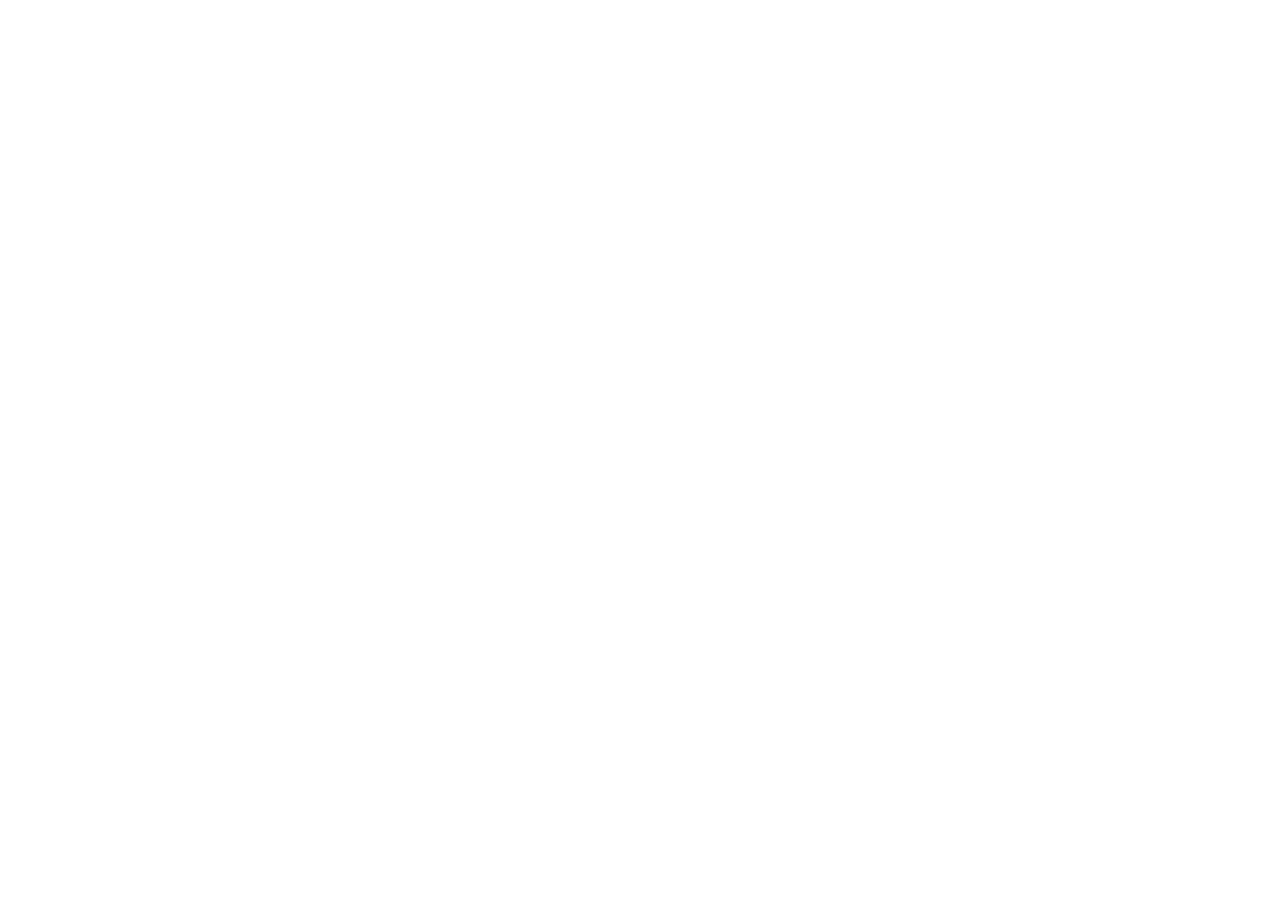
==== www/index.html @ bf426f97 "Initial Commit" ====
<!DOCTYPE html>
<html>
    <head>
        <meta charset="utf-8">
        <meta name="viewport" content="initial-scale=1, maximum-scale=1, user-scalable=no, width=device-width">
        <title>Blank App</title>
    </head>
    <body>
        <script type="text/javascript" src="cordova.js"></script>
    </body>
</html>
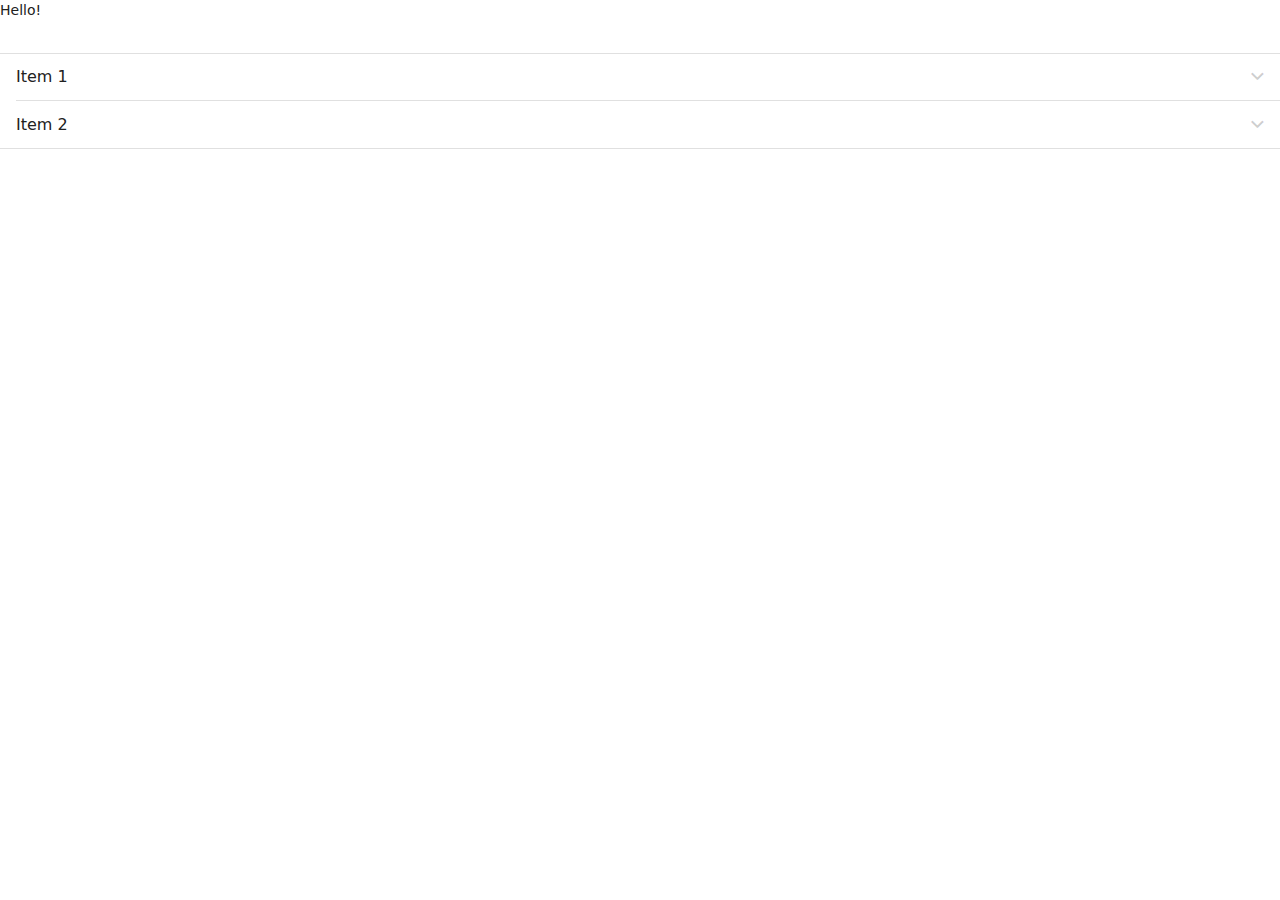
==== commit 1001e8e0: "Added framework 7" ====
--- a/www/index.html
+++ b/www/index.html
@@ -4,8 +4,47 @@
         <meta charset="utf-8">
         <meta name="viewport" content="initial-scale=1, maximum-scale=1, user-scalable=no, width=device-width">
         <title>Blank App</title>
+        <link rel="stylesheet" href="css/framework7.bundle.min.css">
     </head>
     <body>
+        
+        <!--App root-->
+        <div id=app>
+            
+            <!--View contains consistent navigation and look it's a template for multiple views fo rth euser-->
+            <div class="view view-main">
+                <div class="page" date-name="home">
+                    <div class="page-content">
+                        Hello!
+                        <div class="list accordion-list">
+    <ul>
+        <li class="accordion-item">
+            <a href="" class="item-link item-content">
+                <div class="item-inner">
+                    <div class="item-title">Item 1</div>
+                </div>
+            </a>
+            <div class="accordion-item-content">Item 1 content ...</div>
+        </li>
+        <li class="accordion-item">
+            <a href="" class="item-link item-content">
+                <div class="item-inner">
+                    <div class="item-title">Item 2</div>
+                </div>
+            </a>
+            <div class="accordion-item-content">Item 2 content ...</div>
+        </li>
+    </ul>
+</div>
+                    </div>
+                </div>
+            
+            </div>
+            
+        </div>
+        
         <script type="text/javascript" src="cordova.js"></script>
+        <script src="js/framework7.bundle.min.js"></script>
+        <script src="js/my-app.js"></script>
     </body>
 </html>
--- a/www/css/framework7.bundle.min.css
+++ b/www/css/framework7.bundle.min.css
@@ -0,0 +1,13 @@
+/**
+ * Framework7 5.4.0-beta.3
+ * Full featured mobile HTML framework for building iOS & Android apps
+ * https://framework7.io/
+ *
+ * Copyright 2014-2020 Vladimir Kharlampidi
+ *
+ * Released under the MIT License
+ *
+ * Released on: January 25, 2020
+ */
+
+:root{--f7-theme-color:#007aff;--f7-theme-color-rgb:0,122,255;--f7-theme-color-shade:#0066d6;--f7-theme-color-tint:#298fff;--f7-safe-area-left:0px;--f7-safe-area-right:0px;--f7-safe-area-top:0px;--f7-safe-area-bottom:0px;--f7-safe-area-outer-left:0px;--f7-safe-area-outer-right:0px;--f7-device-pixel-ratio:1}@supports (left:env(safe-area-inset-left)){:root{--f7-safe-area-top:env(safe-area-inset-top);--f7-safe-area-bottom:env(safe-area-inset-bottom)}:root .ios-edges,:root .ios-left-edge,:root .panel-left,:root .popup,:root .safe-area-left,:root .safe-areas,:root .sheet-modal{--f7-safe-area-left:env(safe-area-inset-left);--f7-safe-area-outer-left:env(safe-area-inset-left)}:root .ios-edges,:root .ios-right-edge,:root .panel-right,:root .popup,:root .safe-area-right,:root .safe-areas,:root .sheet-modal{--f7-safe-area-right:env(safe-area-inset-right);--f7-safe-area-outer-right:env(safe-area-inset-right)}:root .no-ios-edges,:root .no-ios-left-edge,:root .no-safe-area-left,:root .no-safe-areas{--f7-safe-area-left:0px;--f7-safe-area-outer-left:0px}:root .no-ios-edges,:root .no-ios-right-edge,:root .no-safe-area-right,:root .no-safe-areas{--f7-safe-area-right:0px;--f7-safe-area-outer-right:0px}}@media (-webkit-min-device-pixel-ratio:2),(min-resolution:2dppx){:root{--f7-device-pixel-ratio:2}}@media (-webkit-min-device-pixel-ratio:3),(min-resolution:3dppx){:root{--f7-device-pixel-ratio:3}}:root{--f7-font-size:14px;--f7-bars-bg-image:none;--f7-bars-translucent-opacity:0.8;--f7-bars-translucent-blur:20px;--f7-bars-shadow-bottom-image:linear-gradient(to bottom, rgba(0, 0, 0, 0.25) 0%, rgba(0, 0, 0, 0.08) 40%, rgba(0, 0, 0, 0.04) 50%, rgba(0, 0, 0, 0) 90%, rgba(0, 0, 0, 0) 100%);--f7-bars-shadow-top-image:linear-gradient(to top, rgba(0, 0, 0, 0.25) 0%, rgba(0, 0, 0, 0.08) 40%, rgba(0, 0, 0, 0.04) 50%, rgba(0, 0, 0, 0) 90%, rgba(0, 0, 0, 0) 100%);--f7-bars-text-color:#000;--f7-bars-bg-color:#f7f7f8;--f7-bars-bg-color-rgb:247,247,248}:root .theme-dark,:root.theme-dark{--f7-bars-text-color:#fff}.ios{--f7-font-family:-apple-system,SF Pro Text,SF UI Text,system-ui,Helvetica Neue,Helvetica,Arial,sans-serif;--f7-line-height:1.4;--f7-text-color:#000;--f7-bars-border-color:rgba(0, 0, 0, 0.25)}.ios .theme-dark,.ios.theme-dark{--f7-text-color:#fff;--f7-bars-bg-color:#121212;--f7-bars-bg-color-rgb:22,22,22;--f7-bars-border-color:rgba(255, 255, 255, 0.16)}.md{--f7-font-family:Roboto,system-ui,Noto,Helvetica,Arial,sans-serif;--f7-line-height:1.5;--f7-bars-border-color:transparent;--f7-text-color:#212121}.md .theme-dark,.md.theme-dark{--f7-text-color:rgba(255, 255, 255, 0.87);--f7-bars-bg-color:#202020}.aurora{--f7-font-family:-apple-system,system-ui,Helvetica,Arial,sans-serif;--f7-line-height:1.5;--f7-text-color:#000;--f7-bars-border-color:rgba(0, 0, 0, 0.2)}.aurora .theme-dark,.aurora.theme-dark{--f7-text-color:#fff;--f7-bars-bg-color:#202020;--f7-bars-border-color:rgba(255, 255, 255, 0.1)}.text-color-primary{--f7-theme-color-text-color:var(--f7-theme-color)}.bg-color-primary{--f7-theme-color-bg-color:var(--f7-theme-color)}.border-color-primary{--f7-theme-color-border-color:var(--f7-theme-color)}.ripple-color-primary{--f7-theme-color-ripple-color:rgba(var(--f7-theme-color-rgb), 0.3)}:root{--f7-color-red:#ff3b30;--f7-color-red-rgb:255,59,48;--f7-color-red-shade:#ff1407;--f7-color-red-tint:#ff6259;--f7-color-green:#4cd964;--f7-color-green-rgb:76,217,100;--f7-color-green-shade:#2cd048;--f7-color-green-tint:#6ee081;--f7-color-blue:#2196f3;--f7-color-blue-rgb:33,150,243;--f7-color-blue-shade:#0c82df;--f7-color-blue-tint:#48a8f5;--f7-color-pink:#ff2d55;--f7-color-pink-rgb:255,45,85;--f7-color-pink-shade:#ff0434;--f7-color-pink-tint:#ff5676;--f7-color-yellow:#ffcc00;--f7-color-yellow-rgb:255,204,0;--f7-color-yellow-shade:#d6ab00;--f7-color-yellow-tint:#ffd429;--f7-color-orange:#ff9500;--f7-color-orange-rgb:255,149,0;--f7-color-orange-shade:#d67d00;--f7-color-orange-tint:#ffa629;--f7-color-purple:#9c27b0;--f7-color-purple-rgb:156,39,176;--f7-color-purple-shade:#7e208f;--f7-color-purple-tint:#b92fd1;--f7-color-deeppurple:#673ab7;--f7-color-deeppurple-rgb:103,58,183;--f7-color-deeppurple-shade:#563098;--f7-color-deeppurple-tint:#7c52c8;--f7-color-lightblue:#5ac8fa;--f7-color-lightblue-rgb:90,200,250;--f7-color-lightblue-shade:#32bbf9;--f7-color-lightblue-tint:#82d5fb;--f7-color-teal:#009688;--f7-color-teal-rgb:0,150,136;--f7-color-teal-shade:#006d63;--f7-color-teal-tint:#00bfad;--f7-color-lime:#cddc39;--f7-color-lime-rgb:205,220,57;--f7-color-lime-shade:#bac923;--f7-color-lime-tint:#d6e25c;--f7-color-deeporange:#ff6b22;--f7-color-deeporange-rgb:255,107,34;--f7-color-deeporange-shade:#f85200;--f7-color-deeporange-tint:#ff864b;--f7-color-gray:#8e8e93;--f7-color-gray-rgb:142,142,147;--f7-color-gray-shade:#79797f;--f7-color-gray-tint:#a3a3a7;--f7-color-white:#ffffff;--f7-color-white-rgb:255,255,255;--f7-color-white-shade:#ebebeb;--f7-color-white-tint:#ffffff;--f7-color-black:#000000;--f7-color-black-rgb:0,0,0;--f7-color-black-shade:#000000;--f7-color-black-tint:#141414}.color-theme-red{--f7-theme-color:#ff3b30;--f7-theme-color-rgb:255,59,48;--f7-theme-color-shade:#ff1407;--f7-theme-color-tint:#ff6259}.color-theme-green{--f7-theme-color:#4cd964;--f7-theme-color-rgb:76,217,100;--f7-theme-color-shade:#2cd048;--f7-theme-color-tint:#6ee081}.color-theme-blue{--f7-theme-color:#2196f3;--f7-theme-color-rgb:33,150,243;--f7-theme-color-shade:#0c82df;--f7-theme-color-tint:#48a8f5}.color-theme-pink{--f7-theme-color:#ff2d55;--f7-theme-color-rgb:255,45,85;--f7-theme-color-shade:#ff0434;--f7-theme-color-tint:#ff5676}.color-theme-yellow{--f7-theme-color:#ffcc00;--f7-theme-color-rgb:255,204,0;--f7-theme-color-shade:#d6ab00;--f7-theme-color-tint:#ffd429}.color-theme-orange{--f7-theme-color:#ff9500;--f7-theme-color-rgb:255,149,0;--f7-theme-color-shade:#d67d00;--f7-theme-color-tint:#ffa629}.color-theme-purple{--f7-theme-color:#9c27b0;--f7-theme-color-rgb:156,39,176;--f7-theme-color-shade:#7e208f;--f7-theme-color-tint:#b92fd1}.color-theme-deeppurple{--f7-theme-color:#673ab7;--f7-theme-color-rgb:103,58,183;--f7-theme-color-shade:#563098;--f7-theme-color-tint:#7c52c8}.color-theme-lightblue{--f7-theme-color:#5ac8fa;--f7-theme-color-rgb:90,200,250;--f7-theme-color-shade:#32bbf9;--f7-theme-color-tint:#82d5fb}.color-theme-teal{--f7-theme-color:#009688;--f7-theme-color-rgb:0,150,136;--f7-theme-color-shade:#006d63;--f7-theme-color-tint:#00bfad}.color-theme-lime{--f7-theme-color:#cddc39;--f7-theme-color-rgb:205,220,57;--f7-theme-color-shade:#bac923;--f7-theme-color-tint:#d6e25c}.color-theme-deeporange{--f7-theme-color:#ff6b22;--f7-theme-color-rgb:255,107,34;--f7-theme-color-shade:#f85200;--f7-theme-color-tint:#ff864b}.color-theme-gray{--f7-theme-color:#8e8e93;--f7-theme-color-rgb:142,142,147;--f7-theme-color-shade:#79797f;--f7-theme-color-tint:#a3a3a7}.color-theme-white{--f7-theme-color:#ffffff;--f7-theme-color-rgb:255,255,255;--f7-theme-color-shade:#ebebeb;--f7-theme-color-tint:#ffffff}.color-theme-black{--f7-theme-color:#000000;--f7-theme-color-rgb:0,0,0;--f7-theme-color-shade:#000000;--f7-theme-color-tint:#141414}.color-red{--f7-theme-color:#ff3b30;--f7-theme-color-rgb:255,59,48;--f7-theme-color-shade:#ff1407;--f7-theme-color-tint:#ff6259}.text-color-red{--f7-theme-color-text-color:#ff3b30}.bg-color-red{--f7-theme-color-bg-color:#ff3b30}.border-color-red{--f7-theme-color-border-color:#ff3b30}.ripple-color-red,.ripple-red{--f7-theme-color-ripple-color:rgba(255, 59, 48, 0.3)}.color-green{--f7-theme-color:#4cd964;--f7-theme-color-rgb:76,217,100;--f7-theme-color-shade:#2cd048;--f7-theme-color-tint:#6ee081}.text-color-green{--f7-theme-color-text-color:#4cd964}.bg-color-green{--f7-theme-color-bg-color:#4cd964}.border-color-green{--f7-theme-color-border-color:#4cd964}.ripple-color-green,.ripple-green{--f7-theme-color-ripple-color:rgba(76, 217, 100, 0.3)}.color-blue{--f7-theme-color:#2196f3;--f7-theme-color-rgb:33,150,243;--f7-theme-color-shade:#0c82df;--f7-theme-color-tint:#48a8f5}.text-color-blue{--f7-theme-color-text-color:#2196f3}.bg-color-blue{--f7-theme-color-bg-color:#2196f3}.border-color-blue{--f7-theme-color-border-color:#2196f3}.ripple-blue,.ripple-color-blue{--f7-theme-color-ripple-color:rgba(33, 150, 243, 0.3)}.color-pink{--f7-theme-color:#ff2d55;--f7-theme-color-rgb:255,45,85;--f7-theme-color-shade:#ff0434;--f7-theme-color-tint:#ff5676}.text-color-pink{--f7-theme-color-text-color:#ff2d55}.bg-color-pink{--f7-theme-color-bg-color:#ff2d55}.border-color-pink{--f7-theme-color-border-color:#ff2d55}.ripple-color-pink,.ripple-pink{--f7-theme-color-ripple-color:rgba(255, 45, 85, 0.3)}.color-yellow{--f7-theme-color:#ffcc00;--f7-theme-color-rgb:255,204,0;--f7-theme-color-shade:#d6ab00;--f7-theme-color-tint:#ffd429}.text-color-yellow{--f7-theme-color-text-color:#ffcc00}.bg-color-yellow{--f7-theme-color-bg-color:#ffcc00}.border-color-yellow{--f7-theme-color-border-color:#ffcc00}.ripple-color-yellow,.ripple-yellow{--f7-theme-color-ripple-color:rgba(255, 204, 0, 0.3)}.color-orange{--f7-theme-color:#ff9500;--f7-theme-color-rgb:255,149,0;--f7-theme-color-shade:#d67d00;--f7-theme-color-tint:#ffa629}.text-color-orange{--f7-theme-color-text-color:#ff9500}.bg-color-orange{--f7-theme-color-bg-color:#ff9500}.border-color-orange{--f7-theme-color-border-color:#ff9500}.ripple-color-orange,.ripple-orange{--f7-theme-color-ripple-color:rgba(255, 149, 0, 0.3)}.color-purple{--f7-theme-color:#9c27b0;--f7-theme-color-rgb:156,39,176;--f7-theme-color-shade:#7e208f;--f7-theme-color-tint:#b92fd1}.text-color-purple{--f7-theme-color-text-color:#9c27b0}.bg-color-purple{--f7-theme-color-bg-color:#9c27b0}.border-color-purple{--f7-theme-color-border-color:#9c27b0}.ripple-color-purple,.ripple-purple{--f7-theme-color-ripple-color:rgba(156, 39, 176, 0.3)}.color-deeppurple{--f7-theme-color:#673ab7;--f7-theme-color-rgb:103,58,183;--f7-theme-color-shade:#563098;--f7-theme-color-tint:#7c52c8}.text-color-deeppurple{--f7-theme-color-text-color:#673ab7}.bg-color-deeppurple{--f7-theme-color-bg-color:#673ab7}.border-color-deeppurple{--f7-theme-color-border-color:#673ab7}.ripple-color-deeppurple,.ripple-deeppurple{--f7-theme-color-ripple-color:rgba(103, 58, 183, 0.3)}.color-lightblue{--f7-theme-color:#5ac8fa;--f7-theme-color-rgb:90,200,250;--f7-theme-color-shade:#32bbf9;--f7-theme-color-tint:#82d5fb}.text-color-lightblue{--f7-theme-color-text-color:#5ac8fa}.bg-color-lightblue{--f7-theme-color-bg-color:#5ac8fa}.border-color-lightblue{--f7-theme-color-border-color:#5ac8fa}.ripple-color-lightblue,.ripple-lightblue{--f7-theme-color-ripple-color:rgba(90, 200, 250, 0.3)}.color-teal{--f7-theme-color:#009688;--f7-theme-color-rgb:0,150,136;--f7-theme-color-shade:#006d63;--f7-theme-color-tint:#00bfad}.text-color-teal{--f7-theme-color-text-color:#009688}.bg-color-teal{--f7-theme-color-bg-color:#009688}.border-color-teal{--f7-theme-color-border-color:#009688}.ripple-color-teal,.ripple-teal{--f7-theme-color-ripple-color:rgba(0, 150, 136, 0.3)}.color-lime{--f7-theme-color:#cddc39;--f7-theme-color-rgb:205,220,57;--f7-theme-color-shade:#bac923;--f7-theme-color-tint:#d6e25c}.text-color-lime{--f7-theme-color-text-color:#cddc39}.bg-color-lime{--f7-theme-color-bg-color:#cddc39}.border-color-lime{--f7-theme-color-border-color:#cddc39}.ripple-color-lime,.ripple-lime{--f7-theme-color-ripple-color:rgba(205, 220, 57, 0.3)}.color-deeporange{--f7-theme-color:#ff6b22;--f7-theme-color-rgb:255,107,34;--f7-theme-color-shade:#f85200;--f7-theme-color-tint:#ff864b}.text-color-deeporange{--f7-theme-color-text-color:#ff6b22}.bg-color-deeporange{--f7-theme-color-bg-color:#ff6b22}.border-color-deeporange{--f7-theme-color-border-color:#ff6b22}.ripple-color-deeporange,.ripple-deeporange{--f7-theme-color-ripple-color:rgba(255, 107, 34, 0.3)}.color-gray{--f7-theme-color:#8e8e93;--f7-theme-color-rgb:142,142,147;--f7-theme-color-shade:#79797f;--f7-theme-color-tint:#a3a3a7}.text-color-gray{--f7-theme-color-text-color:#8e8e93}.bg-color-gray{--f7-theme-color-bg-color:#8e8e93}.border-color-gray{--f7-theme-color-border-color:#8e8e93}.ripple-color-gray,.ripple-gray{--f7-theme-color-ripple-color:rgba(142, 142, 147, 0.3)}.color-white{--f7-theme-color:#ffffff;--f7-theme-color-rgb:255,255,255;--f7-theme-color-shade:#ebebeb;--f7-theme-color-tint:#ffffff}.text-color-white{--f7-theme-color-text-color:#ffffff}.bg-color-white{--f7-theme-color-bg-color:#ffffff}.border-color-white{--f7-theme-color-border-color:#ffffff}.ripple-color-white,.ripple-white{--f7-theme-color-ripple-color:rgba(255, 255, 255, 0.3)}.color-black{--f7-theme-color:#000000;--f7-theme-color-rgb:0,0,0;--f7-theme-color-shade:#000000;--f7-theme-color-tint:#141414}.text-color-black{--f7-theme-color-text-color:#000000}.bg-color-black{--f7-theme-color-bg-color:#000000}.border-color-black{--f7-theme-color-border-color:#000000}.ripple-black,.ripple-color-black{--f7-theme-color-ripple-color:rgba(0, 0, 0, 0.3)}@font-face{font-family:framework7-core-icons;src:url("data:application/font-woff;charset=utf-8;base64, [base64]//[base64]/DZfGbiZGEDgZk2iIYz+/+NfL0sa02cgl4MBLA0AJsoLsnjaY2BkYGD6/K+XQY8l7f8PBgaWNAagCArwBACRVQXFeNpjYGRgYPBkkGZgYQABJiBmZACJOTDogQQADdEA3AB42mNgYfzCOIGBlYGB0YcxjYGBwR1Kf2WQZGhhYGBiYGVmgAFGBiQQkOaawtDAoMBQxXjg/wEGPabPjMUwNYwHwEoUGMQAQ7UMZAAAeNpj2M0gyAACqxgGNWAMAGIdID4A5OwD0rOA+BBI7P9PhuNAMSBmSYOK+wKxExCfBWIJoNzZ/z8Y3YBsF6g4kM2UBpFjBNJMb/7/Z9gNZBtDzGY6CzGHCcQHigMA2dAWtwAAAHjaY2BgYGaAYBkGRgYQiAHyGMF8FgYHIM3DwMHABGQrMOgyWDLEM1T9/w8UBfEMgLzE////P/5//f/V/xv+r4eaAAeMbAxwIUYmIMHEgKYAYjUcsDAwsLKxc3BycfPw8jEQA/[base64]/AQWBEYEZgR4BIoEsgTIBOIFAnja7VXBTyNVGP++Ke106XamnbYztYeVlukMRmWl03ZwLdAIeCCKZgOKXBY2m15Es8S03lpuSzaSGsOGQPZGoomegI0mmwjVC5uNdZPGgzGc8MDG4ImLmyxTvzfTKmX/A7PJe/O995vXN7/3+37fK3AQBIB1nAYX8NC/hXA5t813wV+pLY/7ILft4mgIWy4Guxm8zXvwaW4bGW4EjaBuBHuDy58VCjhtfRtEg3ZDajW70yg4wMbPsefY/x7jzmAuQl/nbBi6qF/A93CWKkyECCgAUsITllPZtJaSw56ElnabuoiKqX8zlctN5e4uTEwsTOCo/6YgLAqLmM9NDQ1NvT/B4CfCTT8DHQ7NH9Ggj0gAyYTIsZ1GUNfS2dSLKKOOiH/4emTf3p5PjvsOxW2OO/TJPb7dPYYeig7n5hHW8Cu6B16gXRRez+ie3gTbQ46EeSXBWBJbzC9pS3z/yPj8/O3rffx3c2Njc6MrS1olwvfN356fHx/u50fnRkfnbF6gwS6d1w0Q4mlLc7dUUjc2MGsHaHE/wQ1cAS99NRJnixQeN6wHVbVeV6u/p53YWgt+/AlvsP1MVFA3qyiqVr2qTrciYPMJafEyaUH3mZkdQaIfJkmZvJdRcyOdnM68u8vOfyg+Qtch04TmjhLsG2HYdzibREY39zfVSkX9np7lZOf7DFFV+NbrZLmi2jpaK10F7gR8LL9JnRYoJmXU1LkelQtIak+XFOC4/H52v93esH6xTtfW0IUpdK2t/blvtl+ZTw/+ha1TtuxZzZhgdP+auMF0Mr6osYCDJGBbszy+g3nw0EThB2g1vqQeLKqEUeh921mzgG+iBgEaMblsrWz3mFlMC/wyL1MXZG+x6EVNYBOGCXyxyNtnhlms0+/ZfwcMYTzizsQjWLcMrJ8Yxrph2JxrGKW8kG5JZLpitAnRx4+jNScQj+bf8CH8iq+CAECZU2QRBSQmZlaZmOsOBLo/doc8V/yCePHzL8Vun/i1F/m8eNEvOGe4hm8RB+Y1chGvb9qJQc0O4HgcZByj3Pmp+oCSd8bhnpa/j2dCM+pr5uTkJ5NbM8PDM8NLH4RmLtFs0hy4MsKQTr2Yw6jIbHvxrPA6xJKFtbZUpRJhnTxJBPKGw/[base64]/E60zfrePG/Qr7fab/+gHfZG6YekB03Or8fp/tQsz1vW95E49EN6eoPGLbD+buJ3To63UhqsYizFEqlll+as1yd0+AC8wvlwmDJ6E2EzlR1Y/VOo3FndbWcLVOrsOcr2NdoWL818G7FLJfNiv08X7f2N+OZuF5n9Wo9wMEqrrBh2q5bF+PHGcSP1RTlJphxqop1zjitO52USS/Z7bxuAceWrJadPwMy5C2ev+V1rIhXn9HtH4d0614AAAB42q2QvU7DMBSFj9u0EgyIgewe26qJnA79G6nUpQtiyB5S01ht4sqNVFW8DBsbIxtPwcLEzltw7RqJoQNDI135y/G59rkGcIVXMBy/Du49M4R48dzAJT48N5GwW88BQvbsuYVr9um5jbARkpMFF/R357osM/Tw5LmBG7x7buIBX54D9FjtuQXO3jy3Sf/GDBpbHGCgsEKBGpwy5+jSOoBAggn6xCk2yLAkV0llSFmQOyOyeklnKLeLmd4ejFoVNe/kXT4QyaTP0022VKUyfFFkZpOVW7Uk5yM121aJPYUwWGOEiK62LImU4wo7spqslHtt1qMo10ZGKtcVySe9fw1zJ9ZuNTSfdFPFNBfHlOr/EY7+BENSx1S/b4O5ruq5NivJB7HgU34yKunJMBpH9jnOMXhKPkP7yvk4ZbFpYrfa2ZBKs1O64kIksRCCn+HSH1E3hiEAeNptkAlPwkAUhGfAAxAsyCV4/hbjfd+3aWq7SiN0yXY5/rzRhVKhiZs06b5v3rzZhxTG5+cbxH/nyHxECmkUUUYFVdRQxyoaaGIN69jBLvawjwMcGu0xTnCKM5zjApe4wjVucIs73OMBj3jCM17wijemmOYc57nARWaYZY5LzLPAZVosssQVlllhlTXWucoGm1zjOje4yS1u50LhKLdl+zIsuS3RVzKwlf/Z0qNKdgI7nhWztvjQ5l5wlJKD+LZkqPv1Lofmv5hQGpNCwjY/i2uB1P6H7zraNxW3LUMx6rAi83eptewYy6xyPF+OSDnu9uQgsJ2ekspZDKUahwgHflcoOxBDbf0FijS5uK/XLUzeFIHSFEwq+dkRlifaQgtbyV7gzczoKtHPTphZRlcrO8o8m3G8gKlplMcIisk9m5UlphjFcmQW88z4haZeSXZG3r8TK74rAAAAAAAB//8AAnjaY2BkYGDgAWIZIGYCQmYGTQZGBi0GDyCbBSzGAAANdgDVAHjadVJJTgJBFH1FdwKOIKB0lEEGwSDOs+KsaDyDGzYaE+LCEA/gwjMY4zlcegbjEYwLb4HvVwM9hXS6q/q9V/+/+v9DARhGFjWoVrP9gAhMIuh0IIxq3d81icH+I2fqNQJl/[base64]/UZceHZ7hW6KTKyrlj2Rlr+r4OKve9ZDUlhzNZ23TWQ+yKiNM4dxmdt/APtJZExAB42mNgZGBg4GKQYzBhYMxJLMlj4GBgAYow/P/PAJJhLM6sSoWKfWCAAwDAjgbRAAB42mNgYGBkAIIbCZo5IPpmTaIhjAYAPREFnQAA") format("woff");font-weight:400;font-style:normal}@font-face{font-family:framework7-skeleton;src:url("data:application/font-woff;charset=utf-8;base64, d09GRgABAAAAAAYQAA0AAAAAEcQAAAAAAAAAAAAAAAAAAAAAAAAAAAAAAABGRlRNAAAF9AAAABkAAAAciVvoDU9TLzIAAAGcAAAASwAAAGBRtV1jY21hcAAAAfwAAAC8AAABamglddJjdnQgAAACuAAAAAQAAAAEABEBRGdhc3AAAAXsAAAACAAAAAj //wADZ2x5ZgAAA2wAAACUAAAJjHCzhiRoZWFkAAABMAAAAC4AAAA2ERr/HWhoZWEAAAFgAAAAGgAAACQC8ADFaG10eAAAAegAAAATAAAAtAMAABFsb2NhAAACvAAAAK4AAACuaNBmhG1heHAAAAF8AAAAHwAAACAAmgA5bmFtZQAABAAAAAFQAAACuLf6wytwb3N0AAAFUAAAAJkAAADOCKMIc3jaY2BkYGAA4lUx8ibx/DZfGbiZGEDgRu39AAT9/wAjA+MBIJeDASwNACBICpsAAHjaY2BkYGA88P8Agx6QAQSMYIQCWABQZgK3AAB42mNgZGBgCGPgYGBiAAEQycgAEnNg0AMJAAANJwDUAHjaY2BhZGCcwMDKwMDow5jGwMDgDqW/MkgytDAwMDGwcjLAACMDEghIc01haGBQYKhlPPD/AIMe4wEGB5gaxgNAHgNQjhEA6dgLvQB42mNkYBBkAAJGKB4KAAAOfQAVAHjaY2BgYGaAYBkGRgYQSAHyGMF8FgYPIM3HwMHAxMDGoMSgxWDNEMsQz1D7/z9QXIFBjUGHwRHIT/z////j/w/+3/9/6//N/[base64]/+tFmQ0BprGyMDw/wAjA+MBoJkMooKKgowMDkwM/[base64]/[base64]/z1beESuRi+pPYJ7vinlu11pGoZJT+cdwVEdBFJSbn7djzLql1/iBlBsidLlcBrG2B8MHlRqGSil51nPfEi6AO3jaXc5ZM4IBAEbhp9RF1FhCRbmyVNYskSXG0CaEQvaf2j/LN112bt6Zc/HOETZiOJAJJmSc15ENmxARFTNpSlzCtBmz5iTNW7AoJR08LFmWlbNi1Zp1G/IKijZt2bZj156SfQcOHSk7dqLi1JlzF6ouXbl241ZNXUNTy522ew8edTx59qKrF3S9edf34dOXbz9+/f0DgycTFgAAAAAAAAH//wACeNpjYGBgZACCGwmaOWC69n4AjAYARC0G1wAAAA==") format("woff");font-weight:300,400,500,600,700;font-style:normal,italic}.framework7-root,body,html{position:relative;height:100%;width:100%;overflow-x:hidden}body{margin:0;padding:0;width:100%;background:#fff;overflow:hidden;-webkit-text-size-adjust:100%;-webkit-font-smoothing:antialiased;font-family:var(--f7-font-family);font-size:var(--f7-font-size);line-height:var(--f7-line-height);color:var(--f7-text-color)}.theme-dark{color:var(--f7-text-color)}.framework7-root{overflow:hidden;box-sizing:border-box}.framework7-initializing *,.framework7-initializing :after,.framework7-initializing :before{transition-duration:0s!important}.device-android,.device-ios{cursor:pointer}.device-ios{touch-action:manipulation}@media (width:1024px) and (height:691px) and (orientation:landscape){.framework7-root,body,html{height:671px}}@media (width:1024px) and (height:692px) and (orientation:landscape){.framework7-root,body,html{height:672px}}*{-webkit-tap-highlight-color:transparent;-webkit-touch-callout:none}a,input,select,textarea{outline:0}a{cursor:pointer;text-decoration:none;color:var(--f7-theme-color)}.item-link,.link{cursor:pointer}p{margin:1em 0}.disabled{opacity:.55!important;pointer-events:none!important}html.device-full-viewport,html.device-full-viewport body{height:100vh}.ios .aurora-only,.ios .if-aurora,.ios .if-md,.ios .if-not-ios,.ios .md-only,.ios .not-ios{display:none!important}@media (width:1024px) and (height:691px) and (orientation:landscape){.ios,.ios .framework7-root,.ios body{height:671px}}@media (width:1024px) and (height:692px) and (orientation:landscape){.ios,.ios .framework7-root,.ios body{height:672px}}.md .aurora-only,.md .if-aurora,.md .if-ios,.md .if-not-md,.md .ios-only,.md .not-md{display:none!important}.aurora .if-ios,.aurora .if-md,.aurora .if-not-aurora,.aurora .ios-only,.aurora .md-only,.aurora .not-aurora{display:none!important}.view,.views{position:relative;height:100%;z-index:5000;overflow:hidden;box-sizing:border-box}.framework7-root>.view,.framework7-root>.views{height:calc(100% - var(--f7-appbar-app-offset,0px))}:root{--f7-page-master-width:320px;--f7-page-master-border-color:rgba(0, 0, 0, 0.1);--f7-page-master-border-width:1px;--f7-page-swipeback-transition-duration:300ms}.ios{--f7-page-transition-duration:400ms;--f7-page-bg-color:#efeff4}.ios .theme-dark,.ios.theme-dark{--f7-page-bg-color:#000}.md{--f7-page-transition-duration:250ms;--f7-page-bg-color:#fff}.md .theme-dark,.md.theme-dark{--f7-page-bg-color:#121212}.aurora{--f7-page-transition-duration:400ms;--f7-page-bg-color:#f3f3f3}.aurora .theme-dark,.aurora.theme-dark{--f7-page-bg-color:#121212}.theme-dark{--f7-page-master-border-color:rgba(255, 255, 255, 0.1)}.pages{position:relative;width:100%;height:100%;overflow:hidden}.page{box-sizing:border-box;position:absolute;left:0;top:0;width:100%;height:100%;transform:none;background-color:var(--f7-page-bg-color);z-index:1}.page.stacked{display:none}.page-with-navbar-large-collapsed{--f7-navbar-large-collapse-progress:1}.page-previous{pointer-events:none}.page-content{overflow:auto;-webkit-overflow-scrolling:touch;box-sizing:border-box;height:100%;position:relative;z-index:1;padding-top:calc(var(--f7-page-navbar-offset,0px) + var(--f7-page-toolbar-top-offset,0px) + var(--f7-page-subnavbar-offset,0px) + var(--f7-page-searchbar-offset,0px) + var(--f7-page-content-extra-padding-top,0px));padding-bottom:calc(var(--f7-page-toolbar-bottom-offset,0px) + var(--f7-safe-area-bottom) + var(--f7-page-content-extra-padding-bottom,0px))}.page-transitioning,.page-transitioning .page-opacity-effect,.page-transitioning .page-shadow-effect{transition-duration:var(--f7-page-transition-duration)}.page-transitioning-swipeback,.page-transitioning-swipeback .page-opacity-effect,.page-transitioning-swipeback .page-shadow-effect{transition-duration:var(--f7-page-swipeback-transition-duration)}.router-transition-backward .page-current,.router-transition-backward .page-next,.router-transition-backward .page-previous:not(.stacked),.router-transition-forward .page-current,.router-transition-forward .page-next,.router-transition-forward .page-previous:not(.stacked){pointer-events:none}.page-shadow-effect{position:absolute;top:0;width:16px;bottom:0;z-index:-1;content:'';opacity:0;right:100%;background:linear-gradient(to right,rgba(0,0,0,0) 0%,rgba(0,0,0,0) 10%,rgba(0,0,0,.01) 50%,rgba(0,0,0,.2) 100%)}.page-opacity-effect{position:absolute;left:0;top:0;background:rgba(0,0,0,.1);width:100%;bottom:0;content:'';opacity:0;z-index:10000}.ios .page-previous{transform:translate3d(-20%,0,0)}.ios .page-next{transform:translate3d(100%,0,0)}.ios .page-previous .page-opacity-effect{opacity:1}.ios .page-previous:after{opacity:1}.ios .page-current .page-shadow-effect{opacity:1}.ios .router-transition-forward .page-next{animation:ios-page-next-to-current var(--f7-page-transition-duration) forwards}.ios .router-transition-forward .page-next:before{position:absolute;top:0;width:16px;bottom:0;z-index:-1;content:'';opacity:0;right:100%;background:linear-gradient(to right,rgba(0,0,0,0) 0%,rgba(0,0,0,0) 10%,rgba(0,0,0,.01) 50%,rgba(0,0,0,.2) 100%);animation:ios-page-element-fade-in var(--f7-page-transition-duration) forwards}.ios .router-transition-forward .page-current{animation:ios-page-current-to-previous var(--f7-page-transition-duration) forwards}.ios .router-transition-forward .page-current:after{position:absolute;left:0;top:0;background:rgba(0,0,0,.1);width:100%;bottom:0;content:'';opacity:0;z-index:10000;animation:ios-page-element-fade-in var(--f7-page-transition-duration) forwards}.ios .router-transition-backward .page-previous{animation:ios-page-previous-to-current var(--f7-page-transition-duration) forwards}.ios .router-transition-backward .page-previous:after{position:absolute;left:0;top:0;background:rgba(0,0,0,.1);width:100%;bottom:0;content:'';opacity:0;z-index:10000;animation:ios-page-element-fade-out var(--f7-page-transition-duration) forwards}.ios .router-transition-backward .page-current{animation:ios-page-current-to-next var(--f7-page-transition-duration) forwards}.ios .router-transition-backward .page-current:before{position:absolute;top:0;width:16px;bottom:0;z-index:-1;content:'';opacity:0;right:100%;background:linear-gradient(to right,rgba(0,0,0,0) 0%,rgba(0,0,0,0) 10%,rgba(0,0,0,.01) 50%,rgba(0,0,0,.2) 100%);animation:ios-page-element-fade-out var(--f7-page-transition-duration) forwards}@keyframes ios-page-next-to-current{from{transform:translate3d(100%,0,0)}to{transform:translate3d(0%,0,0)}}@keyframes ios-page-previous-to-current{from{transform:translate3d(-20%,0,0)}to{transform:translate3d(0%,0,0)}}@keyframes ios-page-current-to-previous{from{transform:translate3d(0,0,0)}to{transform:translate3d(-20%,0,0)}}@keyframes ios-page-current-to-next{from{transform:translate3d(0,0,0)}to{transform:translate3d(100%,0,0)}}@keyframes ios-page-element-fade-in{from{opacity:0}to{opacity:1}}@keyframes ios-page-element-fade-out{from{opacity:1}to{opacity:0}}.md .page-next{transform:translate3d(0,56px,0);opacity:0;pointer-events:none}.md .page-next.page-next-on-right{transform:translate3d(100%,0,0)}.md .router-transition-forward .page-next{animation:md-page-next-to-current var(--f7-page-transition-duration) forwards}.md .router-transition-forward .page-current{animation:none}.md .router-transition-backward .page-current{animation:md-page-current-to-next var(--f7-page-transition-duration) forwards}.md .router-transition-backward .page-previous{animation:none}@keyframes md-page-next-to-current{from{transform:translate3d(0,56px,0);opacity:0}to{transform:translate3d(0,0px,0);opacity:1}}@keyframes md-page-current-to-next{from{transform:translate3d(0,0,0);opacity:1}to{transform:translate3d(0,56px,0);opacity:0}}.aurora .page-next{pointer-events:none;transform:translate3d(100%,0px,0)}.aurora .page-next.page-next-on-right{transform:translate3d(100%,0,0)}.aurora .page-previous .page-opacity-effect{opacity:1}.aurora .page-previous:after{opacity:1}.aurora .router-transition-forward .page-next{animation:aurora-page-next-to-current var(--f7-page-transition-duration) forwards}.aurora .router-transition-forward .page-current{animation:none}.aurora .router-transition-forward .page-current:after{position:absolute;left:0;top:0;background:rgba(0,0,0,.1);width:100%;bottom:0;content:'';opacity:0;z-index:10000;animation:aurora-page-element-fade-in var(--f7-page-transition-duration) forwards}.aurora .router-transition-backward .page-current{animation:aurora-page-current-to-next var(--f7-page-transition-duration) forwards}.aurora .router-transition-backward .page-previous{animation:none}.aurora .router-transition-backward .page-previous:after{position:absolute;left:0;top:0;background:rgba(0,0,0,.1);width:100%;bottom:0;content:'';opacity:0;z-index:10000;animation:aurora-page-element-fade-out var(--f7-page-transition-duration) forwards}@keyframes aurora-page-next-to-current{from{transform:translate3d(100%,0,0)}to{transform:translate3d(0,0px,0)}}@keyframes aurora-page-current-to-next{from{transform:translate3d(0,0,0)}to{transform:translate3d(100%,0,0)}}@keyframes aurora-page-element-fade-in{from{opacity:0}to{opacity:1}}@keyframes aurora-page-element-fade-out{from{opacity:1}to{opacity:0}}.view:not(.view-master-detail) .page-master-stacked{display:none}.view:not(.view-master-detail) .navbar-master-stacked{display:none}.view-master-detail .navbar-master,.view-master-detail .page-master{width:var(--f7-page-master-width);--f7-safe-area-right:0px;--f7-safe-area-outer-right:0px;border-right:var(--f7-page-master-border-width) solid var(--f7-page-master-border-color)}.view-master-detail .navbar-master-detail,.view-master-detail .page-master-detail{width:calc(100% - var(--f7-page-master-width));--f7-safe-area-left:0px;--f7-safe-area-outer-left:0px;left:var(--f7-page-master-width)}.view-master-detail .page-master{z-index:2;transform:none;pointer-events:auto}.view-master-detail .page-master:after,.view-master-detail .page-master:before{display:none}.view-master-detail.router-transition .page-master{animation:none}.aurora .router-transition-custom .page-next,.aurora .router-transition-custom .page-previous,.ios .router-transition-custom .page-next,.ios .router-transition-custom .page-previous,.md .router-transition-custom .page-next,.md .router-transition-custom .page-previous{opacity:1;transform:none}.router-transition-f7-circle-backward:after,.router-transition-f7-circle-forward:after{content:'';position:absolute;left:50%;top:50%;width:100vmax;height:100vmax;margin-left:-50vmax;margin-top:-50vmax;background:var(--f7-page-bg-color);z-index:100}.router-transition-f7-circle-forward:after{transform:scale(0);border-radius:50%;animation:f7-circle-circle-in .4s forwards}.router-transition-f7-circle-forward .page-next{opacity:0!important;transform:scale(.9)!important;animation:f7-circle-next-to-current .3s forwards;animation-delay:.3s;z-index:150}.router-transition-f7-circle-backward:after{animation:f7-circle-circle-out .3s forwards;animation-delay:350ms}.router-transition-f7-circle-backward .page-current{animation:f7-circle-current-to-next .7s forwards;z-index:150}@keyframes f7-circle-circle-in{from{transform:scale(0);border-radius:50%}50%{border-radius:50%}to{transform:scale(1);border-radius:0%}}@keyframes f7-circle-circle-out{from{transform:scale(1);border-radius:0%}50%{border-radius:50%}to{transform:scale(0);border-radius:50%}}@keyframes f7-circle-next-to-current{from{transform:scale(.9);opacity:0}40%{transform:scale(1.035);opacity:1}to{transform:scale(1);opacity:1}}@keyframes f7-circle-current-to-next{from{transform:scale(1);opacity:1}34%{transform:scale(1.035);opacity:1}57%{transform:scale(.9);opacity:0}to{transform:scale(.9);opacity:0}}.router-transition-f7-cover-v-backward,.router-transition-f7-cover-v-forward{background:#000;perspective:1200px}.router-transition-f7-cover-v-forward .page-next{animation:f7-cover-v-next-to-current 450ms forwards}.router-transition-f7-cover-v-forward .page-current{animation:f7-cover-v-current-to-prev 450ms forwards}.router-transition-f7-cover-v-backward .page-current{animation:f7-cover-v-current-to-next 450ms forwards}.router-transition-f7-cover-v-backward .page-previous{animation:f7-cover-v-prev-to-current 450ms forwards}@keyframes f7-cover-v-next-to-current{from{transform:translateY(100%)}to{transform:translateY(0%)}}@keyframes f7-cover-v-current-to-next{from{transform:translateY(0%)}to{transform:translateY(100%)}}@keyframes f7-cover-v-current-to-prev{from{transform:translateZ(0);opacity:1}to{transform:translateZ(-300px);opacity:.5}}@keyframes f7-cover-v-prev-to-current{from{transform:translateZ(-300px);opacity:.5}to{transform:translateZ(0);opacity:1}}.router-transition-f7-cover-backward,.router-transition-f7-cover-forward{background:#000;perspective:1200px}.router-transition-f7-cover-forward .page-next{animation:f7-cover-next-to-current 450ms forwards}.router-transition-f7-cover-forward .page-current{animation:f7-cover-current-to-prev 450ms forwards}.router-transition-f7-cover-backward .page-current{animation:f7-cover-current-to-next 450ms forwards}.router-transition-f7-cover-backward .page-previous{animation:f7-cover-prev-to-current 450ms forwards}@keyframes f7-cover-next-to-current{from{transform:translateX(100%)}to{transform:translateX(0%)}}@keyframes f7-cover-current-to-next{from{transform:translateX(0%)}to{transform:translateX(100%)}}@keyframes f7-cover-current-to-prev{from{transform:translateZ(0);opacity:1}to{transform:translateZ(-300px);opacity:.5}}@keyframes f7-cover-prev-to-current{from{transform:translateZ(-300px);opacity:.5}to{transform:translateZ(0);opacity:1}}.router-transition-f7-dive-backward,.router-transition-f7-dive-forward{background:var(--f7-page-bg-color);perspective:1200px}.router-transition-f7-dive-forward .page-next{animation:f7-dive-next-to-current .5s forwards}.router-transition-f7-dive-forward .page-current{animation:f7-dive-current-to-prev .5s forwards}.router-transition-f7-dive-backward .page-current{animation:f7-dive-current-to-next .5s forwards}.router-transition-f7-dive-backward .page-previous{animation:f7-dive-prev-to-current .5s forwards}@keyframes f7-dive-next-to-current{from{opacity:0;transform:translateZ(-150px)}50%{opacity:0}to{opacity:1;transform:translateZ(0px)}}@keyframes f7-dive-current-to-next{from{opacity:1;transform:translateZ(0px)}50%{opacity:0}to{opacity:0;transform:translateZ(-150px)}}@keyframes f7-dive-current-to-prev{from{transform:translateZ(0px);opacity:1}50%{opacity:0}to{opacity:0;transform:translateZ(150px)}}@keyframes f7-dive-prev-to-current{from{opacity:0;transform:translateZ(150px)}50%{opacity:0}to{opacity:1;transform:translateZ(0px)}}.router-transition-f7-fade-backward,.router-transition-f7-fade-forward{background:var(--f7-page-bg-color)}.router-transition-f7-fade-forward .page-next{opacity:0!important;animation:f7-fade-in .5s forwards}.router-transition-f7-fade-forward .page-current{animation:f7-fade-out .5s forwards}.router-transition-f7-fade-backward .page-current{animation:f7-fade-out .5s forwards}.router-transition-f7-fade-backward .page-previous{animation:f7-fade-in .5s forwards}@keyframes f7-fade-in{from{opacity:0}50%{opacity:0}to{opacity:1}}@keyframes f7-fade-out{from{opacity:1}50%{opacity:0}to{opacity:0}}.router-transition-f7-flip-backward,.router-transition-f7-flip-forward{background:#000;perspective:1200px}.router-transition-f7-flip-backward .page,.router-transition-f7-flip-forward .page{-webkit-backface-visibility:hidden;backface-visibility:hidden}.router-transition-f7-flip-forward .page-next{animation:f7-flip-next-to-current .7s forwards}.router-transition-f7-flip-forward .page-current{animation:f7-flip-current-to-prev .7s forwards}.router-transition-f7-flip-backward .page-current{animation:f7-flip-current-to-next .7s forwards}.router-transition-f7-flip-backward .page-previous{animation:f7-flip-prev-to-current .7s forwards}@keyframes f7-flip-next-to-current{from{border-radius:30px;transform:translateZ(-100vmax) rotateY(180deg)}to{border-radius:0;transform:translateZ(0px) rotateY(0deg)}}@keyframes f7-flip-current-to-next{from{border-radius:0px;transform:translateZ(0px) rotateY(0deg)}to{border-radius:30px;transform:translateZ(-100vmax) rotateY(180deg)}}@keyframes f7-flip-current-to-prev{from{border-radius:0px;transform:translateZ(0px) rotateY(0deg)}to{border-radius:30px;transform:translateZ(-100vmax) rotateY(-180deg)}}@keyframes f7-flip-prev-to-current{from{border-radius:30px;transform:translateZ(-100vmax) rotateY(-180deg)}to{border-radius:0px;transform:translateZ(0px) rotateY(0deg)}}.router-transition-f7-parallax-forward .page-next{animation:f7-parallax-next-to-current .5s forwards}.router-transition-f7-parallax-forward .page-current{animation:f7-parallax-current-to-prev .5s forwards}.router-transition-f7-parallax-backward .page-current{animation:f7-parallax-current-to-next .5s forwards}.router-transition-f7-parallax-backward .page-previous{animation:f7-parallax-prev-to-current .5s forwards}@keyframes f7-parallax-next-to-current{from{transform:translateX(100%)}to{transform:translateX(0%)}}@keyframes f7-parallax-current-to-next{from{transform:translateX(0%)}to{transform:translateX(100%)}}@keyframes f7-parallax-current-to-prev{from{transform:translateX(0%)}to{transform:translateX(-20%)}}@keyframes f7-parallax-prev-to-current{from{transform:translateX(-20%)}to{transform:translateX(0%)}}.router-transition-f7-push-forward .page-next{animation:f7-push-next-to-current .5s forwards}.router-transition-f7-push-forward .page-current{animation:f7-push-current-to-prev .5s forwards}.router-transition-f7-push-backward .page-current{animation:f7-push-current-to-next .5s forwards}.router-transition-f7-push-backward .page-previous{animation:f7-push-prev-to-current .5s forwards}@keyframes f7-push-next-to-current{from{transform:translateX(100%)}to{transform:translateX(0%)}}@keyframes f7-push-current-to-next{from{transform:translateX(0%)}to{transform:translateX(100%)}}@keyframes f7-push-current-to-prev{from{transform:translateX(0%)}to{transform:translateX(-100%)}}@keyframes f7-push-prev-to-current{from{transform:translateX(-100%)}to{transform:translateX(0%)}}:root{--f7-link-highlight-black:rgba(0, 0, 0, 0.1);--f7-link-highlight-white:rgba(255, 255, 255, 0.15);--f7-link-highlight-color:var(--f7-link-highlight-black)}.theme-dark{--f7-link-highlight-color:var(--f7-link-highlight-white)}.link,.tab-link{display:inline-flex;align-items:center;align-content:center;justify-content:center;position:relative;box-sizing:border-box;z-index:1}.link i+i,.link i+span,.link span+i,.link span+span{margin-left:4px}.ios .link{transition:opacity .3s}.ios .link.active-state{opacity:.3;transition-duration:0s}.aurora .link{transition:opacity .3s}.aurora .link.active-state{opacity:.3;transition-duration:0s}:root{--f7-navbar-hide-show-transition-duration:400ms;--f7-navbar-title-line-height:1.2;--f7-navbar-title-font-size:inherit;--f7-navbar-subtitle-text-align:inherit;--f7-navbar-large-title-line-height:1.2;--f7-navbar-large-title-text-color:inherit;--f7-navbar-large-title-padding-left:16px;--f7-navbar-large-title-padding-right:16px}.ios{--f7-navbar-height:44px;--f7-navbar-tablet-height:44px;--f7-navbar-font-size:17px;--f7-navbar-inner-padding-left:8px;--f7-navbar-inner-padding-right:8px;--f7-navbar-title-font-weight:600;--f7-navbar-title-margin-left:0;--f7-navbar-title-margin-right:0;--f7-navbar-title-text-align:center;--f7-navbar-subtitle-font-size:10px;--f7-navbar-subtitle-line-height:1;--f7-navbar-shadow-image:none;--f7-navbar-large-title-height:52px;--f7-navbar-large-title-font-size:34px;--f7-navbar-large-title-font-weight:700;--f7-navbar-large-title-letter-spacing:-0.03em;--f7-navbar-large-title-padding-vertical:6px;--f7-navbar-subtitle-text-color:rgba(0, 0, 0, 0.55)}.ios .theme-dark,.ios.theme-dark{--f7-navbar-subtitle-text-color:rgba(255, 255, 255, 0.55)}.md{--f7-navbar-height:56px;--f7-navbar-tablet-height:64px;--f7-navbar-font-size:20px;--f7-navbar-inner-padding-left:0px;--f7-navbar-inner-padding-right:0px;--f7-navbar-title-font-weight:500;--f7-navbar-title-margin-left:16px;--f7-navbar-title-margin-right:16px;--f7-navbar-title-text-align:left;--f7-navbar-subtitle-font-size:14px;--f7-navbar-subtitle-line-height:1.2;--f7-navbar-shadow-image:var(--f7-bars-shadow-bottom-image);--f7-navbar-large-title-font-size:34px;--f7-navbar-large-title-height:56px;--f7-navbar-large-title-font-weight:500;--f7-navbar-large-title-letter-spacing:0;--f7-navbar-large-title-padding-vertical:8px;--f7-navbar-subtitle-text-color:rgba(0, 0, 0, 0.85)}.md .theme-dark,.md.theme-dark{--f7-navbar-subtitle-text-color:rgba(255, 255, 255, 0.85)}.aurora{--f7-navbar-height:38px;--f7-navbar-tablet-height:38px;--f7-navbar-font-size:14px;--f7-navbar-inner-padding-left:16px;--f7-navbar-inner-padding-right:16px;--f7-navbar-title-font-weight:600;--f7-navbar-title-margin-left:0;--f7-navbar-title-margin-right:0;--f7-navbar-title-text-align:center;--f7-navbar-subtitle-font-size:12px;--f7-navbar-subtitle-line-height:1;--f7-navbar-shadow-image:none;--f7-navbar-large-title-height:38px;--f7-navbar-large-title-font-size:26px;--f7-navbar-large-title-font-weight:bold;--f7-navbar-large-title-letter-spacing:-0.03em;--f7-navbar-large-title-padding-vertical:4px;--f7-navbar-link-height:auto;--f7-navbar-link-line-height:inherit;--f7-navbar-subtitle-text-color:rgba(0, 0, 0, 0.6)}.aurora .theme-dark,.aurora.theme-dark{--f7-navbar-subtitle-text-color:rgba(255, 255, 255, 0.5)}.navbar,.navbars{z-index:500;left:0;top:0;width:100%}.navbars{position:absolute}.navbars .navbar{z-index:auto}.navbar{--f7-navbar-large-collapse-progress:0;position:relative;-webkit-backface-visibility:hidden;backface-visibility:hidden;box-sizing:border-box;margin:0;height:calc(var(--f7-navbar-height) + var(--f7-safe-area-top));color:var(--f7-navbar-text-color,var(--f7-bars-text-color));font-size:var(--f7-navbar-font-size)}.navbar.stacked{display:none}.navbar b{font-weight:500}.navbar a{color:var(--f7-navbar-link-color,var(--f7-bars-link-color,var(--f7-theme-color)))}.navbar a.link{display:flex;justify-content:flex-start;line-height:var(--f7-navbar-link-line-height,var(--f7-navbar-height));height:var(--f7-navbar-link-height,var(--f7-navbar-height))}.navbar .left,.navbar .right,.navbar .title{position:relative;z-index:10}.navbar .title{position:relative;overflow:hidden;text-overflow:ellipsis;white-space:nowrap;flex-shrink:10;font-weight:var(--f7-navbar-title-font-weight);display:inline-block;line-height:var(--f7-navbar-title-line-height);text-align:var(--f7-navbar-title-text-align);font-size:var(--f7-navbar-title-font-size);margin-left:var(--f7-navbar-title-margin-left);margin-right:var(--f7-navbar-title-margin-left)}.navbar .subtitle{display:block;color:var(--f7-navbar-subtitle-text-color);font-weight:400;font-size:var(--f7-navbar-subtitle-font-size);line-height:var(--f7-navbar-subtitle-line-height);text-align:var(--f7-navbar-subtitle-text-align)}.navbar .left,.navbar .right{flex-shrink:0;display:flex;justify-content:flex-start;align-items:center}.navbar .right:first-child{position:absolute;height:100%}.navbar .no-border .navbar-bg:after,.navbar .no-hairline .navbar-bg:after,.navbar.no-border .navbar-bg:after,.navbar.no-hairline .navbar-bg:after{display:none!important}.navbar .no-border .title-large:after,.navbar .no-hairline .title-large:after,.navbar.no-border .title-large:after,.navbar.no-hairline .title-large:after{display:none!important}.navbar .no-shadow .navbar-bg:before,.navbar.no-shadow .navbar-bg:before{display:none!important}.navbar-hidden .navbar .navbar-bg:before,.navbar.navbar-hidden .navbar-bg:before{opacity:0!important}.navbar-bg{position:absolute;left:0;top:0;width:100%;height:100%;pointer-events:none;z-index:0;background:var(--f7-navbar-bg-color);background-image:var(--f7-navbar-bg-image,var(--f7-bars-bg-image));background-color:var(--f7-navbar-bg-color,var(--f7-bars-bg-color));transition-property:transform}@supports ((-webkit-backdrop-filter:blur(20px)) or (backdrop-filter:blur(20px))){.ios-translucent-bars .navbar-bg{background-color:rgba(var(--f7-navbar-bg-color-rgb,var(--f7-bars-bg-color-rgb)),var(--f7-bars-translucent-opacity));-webkit-backdrop-filter:saturate(180%) blur(var(--f7-bars-translucent-blur));backdrop-filter:saturate(180%) blur(var(--f7-bars-translucent-blur))}}.navbar-bg:after,.navbar-bg:before{-webkit-backface-visibility:hidden;backface-visibility:hidden}.navbar-bg:after{content:'';position:absolute;background-color:var(--f7-navbar-border-color,var(--f7-bars-border-color));display:block;z-index:15;top:auto;right:auto;bottom:0;left:0;height:1px;width:100%;transform-origin:50% 100%;transform:scaleY(calc(1 / var(--f7-device-pixel-ratio)))}.navbar-bg:before{content:'';position:absolute;right:0;width:100%;top:100%;bottom:auto;height:8px;pointer-events:none;background:var(--f7-navbar-shadow-image)}.navbar-bg:after{z-index:1}@media (min-width:768px) and (min-height:600px){:root{--f7-navbar-height:var(--f7-navbar-tablet-height)}}.navbar-transitioning,.navbar-transitioning .left,.navbar-transitioning .navbar-bg,.navbar-transitioning .navbar-bg:before,.navbar-transitioning .right,.navbar-transitioning .subnavbar,.navbar-transitioning .title,.navbar-transitioning .title-large-text{transition-duration:var(--f7-navbar-hide-show-transition-duration)}.navbar-page-transitioning{transition-duration:var(--f7-page-swipeback-transition-duration)!important}.navbar-page-transitioning .navbar-bg,.navbar-page-transitioning .title-large-text{transition-duration:var(--f7-page-swipeback-transition-duration)!important}.navbar-hidden{transform:translate3d(0,calc(-1 * var(--f7-navbar-height)),0)}.navbar-hidden .navbar-inner{pointer-events:none}.navbar-hidden .navbar-inner>.left,.navbar-hidden .navbar-inner>.right,.navbar-hidden .navbar-inner>.title{opacity:0!important}.navbar-hidden-statusbar{transform:translate3d(0,calc(-1 * var(--f7-navbar-height) - var(--f7-safe-area-top)),0)}.navbar-large-hidden .navbar-large{--f7-navbar-large-collapse-progress:1}.navbar-inner{position:absolute;left:0;bottom:0;width:100%;height:100%;display:flex;align-items:center;box-sizing:border-box;padding:var(--f7-safe-area-top) calc(var(--f7-navbar-inner-padding-right) + var(--f7-safe-area-right)) 0 calc(var(--f7-navbar-inner-padding-left) + var(--f7-safe-area-left));transform:translate3d(0,0,0)}.navbars>.navbar,.page>.navbar,.view>.navbar,.views>.navbar{position:absolute}.ios .router-navbar-transition-from-large .navbar-bg,.ios .router-navbar-transition-to-large .navbar-bg,.navbar-bg.ios-swipeback-navbar-bg-large,.navbar-large .navbar-bg,.navbar-large-transparent .navbar-bg.ios-swipeback-navbar-bg-large{height:calc(100% + var(--f7-navbar-large-title-height));transform:translate3d(0px,calc(-1 * var(--f7-navbar-large-collapse-progress) * var(--f7-navbar-large-title-height)),0)}.navbar-large-transparent .navbar-bg{opacity:var(--f7-navbar-large-collapse-progress);height:100%;transform:none}.ios .navbar:not(.navbar-large) .navbar-bg{--f7-navbar-large-collapse-progress:1}.navbar-large .title{opacity:var(--f7-navbar-large-collapse-progress)}.navbar-large-collapsed{--f7-navbar-large-collapse-progress:1}.navbar-large-collapsed .title-large{pointer-events:none}.navbar .title-large{box-sizing:border-box;position:absolute;left:0;right:0;top:100%;display:flex;align-items:flex-end;white-space:nowrap;overflow:hidden;height:var(--f7-navbar-large-title-height);z-index:5}.navbar .title-large-text{text-overflow:ellipsis;white-space:nowrap;color:var(--f7-navbar-large-title-text-color);letter-spacing:var(--f7-navbar-large-title-letter-spacing);font-size:var(--f7-navbar-large-title-font-size);font-weight:var(--f7-navbar-large-title-font-weight);line-height:var(--f7-navbar-large-title-line-height);padding-left:calc(var(--f7-navbar-large-title-padding-left) + var(--f7-safe-area-left));padding-right:calc(var(--f7-navbar-large-title-padding-right) + var(--f7-safe-area-right));padding-top:var(--f7-navbar-large-title-padding-vertical);padding-bottom:var(--f7-navbar-large-title-padding-vertical);box-sizing:border-box;overflow:hidden;width:100%;transform:translate3d(0px,calc(-1 * var(--f7-navbar-large-collapse-progress) * var(--f7-navbar-large-title-height)),0);transform-origin:calc(var(--f7-navbar-large-title-padding-left) + var(--f7-safe-area-left)) center}.navbar-no-title-large-transition .title-large-text{transition-duration:0s}.navbars~*,.navbar~*{--f7-page-navbar-offset:calc(var(--f7-navbar-height) + var(--f7-safe-area-top))}.navbars~* .page-with-navbar-large,.navbars~.page-with-navbar-large,.navbar~* .page-with-navbar-large,.navbar~.page-with-navbar-large,.page-with-navbar-large .navbar~*{--f7-page-navbar-offset:calc(var(--f7-navbar-height) + var(--f7-navbar-large-title-height) + var(--f7-safe-area-top))}.page.no-navbar,.page.no-navbar .navbar~*{--f7-page-navbar-offset:var(--f7-safe-area-top)}.ios{--f7-navbarLeftTextOffset:calc(4px + 12px + var(--f7-navbar-inner-padding-left));--f7-navbarTitleLargeOffset:var(--f7-navbar-large-title-padding-left);--f7-navbar-large-transparent-bg-center:translateX(0);--f7-navbar-large-bg-center-top:translateX(0) translateY(calc(-1 * var(--f7-navbar-large-title-height)));--f7-navbar-large-bg-center-bottom:translateX(0) translateY(0);--f7-navbar-large-transparent-bg-left:translateX(-100%);--f7-navbar-large-bg-left-top:translateX(-100%) translateY(calc(-1 * var(--f7-navbar-large-title-height)));--f7-navbar-large-bg-left-bottom:translateX(-100%) translateY(0);--f7-navbar-large-bg-right-top:translateX(100%) translateY(calc(-1 * var(--f7-navbar-large-title-height)));--f7-navbar-large-bg-right-bottom:translateX(100%) translateY(0)}.ios .navbar a.icon-only{width:44px;margin:0;justify-content:center}.ios .navbar .left a+a,.ios .navbar .right a+a{margin-left:16px}.ios .navbar b{font-weight:600}.ios .navbar .left{margin-right:10px}.ios .navbar .right{margin-left:10px}.ios .navbar .right:first-child{right:calc(8px + var(--f7-safe-area-right))}.ios .navbar-inner{justify-content:space-between}.ios .navbar-inner-left-title{justify-content:flex-start}.ios .navbar-inner-left-title .right{margin-left:auto}.ios .navbar-inner-left-title .title{text-align:left;margin-right:10px}.ios .navbar-next .fading,.ios .navbar-next .left,.ios .navbar-next .right,.ios .navbar-next .subnavbar,.ios .navbar-next .title,.ios .view-master-detail .navbar-previous:not(.navbar-master) .fading,.ios .view-master-detail .navbar-previous:not(.navbar-master) .left,.ios .view-master-detail .navbar-previous:not(.navbar-master) .right,.ios .view-master-detail .navbar-previous:not(.navbar-master) .subnavbar,.ios .view-master-detail .navbar-previous:not(.navbar-master) .title,.ios .view:not(.view-master-detail) .navbar-previous .fading,.ios .view:not(.view-master-detail) .navbar-previous .left,.ios .view:not(.view-master-detail) .navbar-previous .right,.ios .view:not(.view-master-detail) .navbar-previous .subnavbar,.ios .view:not(.view-master-detail) .navbar-previous .title{opacity:0}.ios .view-master-detail .navbar-previous:not(.navbar-master),.ios .view:not(.view-master-detail) .navbar-previous{pointer-events:none}.ios .view-master-detail .navbar-previous:not(.navbar-master) .title-large,.ios .view:not(.view-master-detail) .navbar-previous .title-large{opacity:0;transition-duration:0s}.ios .view-master-detail .navbar-previous:not(.navbar-master) .title-large .title-large-text,.ios .view:not(.view-master-detail) .navbar-previous .title-large .title-large-text{transform:scale(.5);transition-duration:0s}.ios .view-master-detail .navbar-previous:not(.navbar-master) .sliding .subnavbar,.ios .view-master-detail .navbar-previous:not(.navbar-master) .subnavbar.sliding,.ios .view:not(.view-master-detail) .navbar-previous .sliding .subnavbar,.ios .view:not(.view-master-detail) .navbar-previous .subnavbar.sliding{opacity:1;transform:translate3d(-100%,0,0)}.ios .view-master-detail .navbar-previous:not(.navbar-master) .navbar-bg,.ios .view:not(.view-master-detail) .navbar-previous .navbar-bg{transform:translateX(-100%)}.ios .navbar-next{pointer-events:none}.ios .navbar-next .navbar-bg{transform:translateX(100%)}.ios .navbar-next .title-large .title-large-text{transition-duration:0s;transform:translateX(100%) translateY(calc(-1 * var(--f7-navbar-large-title-height)))}.ios .navbar-next .sliding .subnavbar,.ios .navbar-next .subnavbar.sliding{opacity:1;transform:translate3d(100%,0,0)}.ios .router-transition .navbar,.ios .router-transition .navbar-bg{transition-duration:var(--f7-page-transition-duration)}.ios .router-transition .navbar-bg{animation-duration:var(--f7-page-transition-duration);animation-fill-mode:forwards}.ios .router-transition .title-large,.ios .router-transition .title-large-text{transition-duration:0s}.ios .router-transition .navbar-current .left,.ios .router-transition .navbar-current .right,.ios .router-transition .navbar-current .subnavbar,.ios .router-transition .navbar-current .title{animation:ios-navbar-element-fade-out var(--f7-page-transition-duration) forwards}.ios .router-transition .navbar-current .sliding .left,.ios .router-transition .navbar-current .sliding .left .icon+span,.ios .router-transition .navbar-current .sliding .right,.ios .router-transition .navbar-current .sliding .title,.ios .router-transition .navbar-current .sliding.left,.ios .router-transition .navbar-current .sliding.left .icon+span,.ios .router-transition .navbar-current .sliding.right,.ios .router-transition .navbar-current .sliding.title{transition-duration:var(--f7-page-transition-duration);opacity:0!important;animation:none}.ios .router-transition .navbar-current .sliding .subnavbar,.ios .router-transition .navbar-current .sliding.subnavbar{transition-duration:var(--f7-page-transition-duration);animation:none;opacity:1}.ios .router-transition-backward .navbar-previous .left,.ios .router-transition-backward .navbar-previous .right,.ios .router-transition-backward .navbar-previous .subnavbar,.ios .router-transition-backward .navbar-previous .title,.ios .router-transition-forward .navbar-next .left,.ios .router-transition-forward .navbar-next .right,.ios .router-transition-forward .navbar-next .subnavbar,.ios .router-transition-forward .navbar-next .title{animation:ios-navbar-element-fade-in var(--f7-page-transition-duration) forwards}.ios .router-transition-backward .navbar-previous .sliding .left,.ios .router-transition-backward .navbar-previous .sliding .left .icon+span,.ios .router-transition-backward .navbar-previous .sliding .right,.ios .router-transition-backward .navbar-previous .sliding .subnavbar,.ios .router-transition-backward .navbar-previous .sliding .title,.ios .router-transition-backward .navbar-previous .sliding.left,.ios .router-transition-backward .navbar-previous .sliding.left .icon+span,.ios .router-transition-backward .navbar-previous .sliding.right,.ios .router-transition-backward .navbar-previous .sliding.title,.ios .router-transition-forward .navbar-next .sliding .left,.ios .router-transition-forward .navbar-next .sliding .left .icon+span,.ios .router-transition-forward .navbar-next .sliding .right,.ios .router-transition-forward .navbar-next .sliding .subnavbar,.ios .router-transition-forward .navbar-next .sliding .title,.ios .router-transition-forward .navbar-next .sliding.left,.ios .router-transition-forward .navbar-next .sliding.left .icon+span,.ios .router-transition-forward .navbar-next .sliding.right,.ios .router-transition-forward .navbar-next .sliding.title{transition-duration:var(--f7-page-transition-duration);animation:none;transform:translate3d(0,0,0)!important;opacity:1!important}.ios .router-transition-backward .navbar-previous.with-searchbar-expandable-enabled .left,.ios .router-transition-backward .navbar-previous.with-searchbar-expandable-enabled .right,.ios .router-transition-backward .navbar-previous.with-searchbar-expandable-enabled .subnavbar,.ios .router-transition-backward .navbar-previous.with-searchbar-expandable-enabled .title,.ios .router-transition-backward .navbar-previous.with-searchbar-expandable-enabled-no-transition .left,.ios .router-transition-backward .navbar-previous.with-searchbar-expandable-enabled-no-transition .right,.ios .router-transition-backward .navbar-previous.with-searchbar-expandable-enabled-no-transition .subnavbar,.ios .router-transition-backward .navbar-previous.with-searchbar-expandable-enabled-no-transition .title{animation:none}.ios .router-transition-forward .navbar-current.router-navbar-transition-from-large.router-navbar-transition-to-large .title-large,.ios .router-transition-forward .navbar-current.router-navbar-transition-from-large:not(.router-navbar-transition-to-large) .title-large{overflow:visible}.ios .router-transition-forward .navbar-current.router-navbar-transition-from-large.router-navbar-transition-to-large .title-large .title-large-text,.ios .router-transition-forward .navbar-current.router-navbar-transition-from-large:not(.router-navbar-transition-to-large) .title-large .title-large-text{animation:ios-navbar-large-title-text-slide-up var(--f7-page-transition-duration) forwards,ios-navbar-large-title-text-fade-out var(--f7-page-transition-duration) forwards}.ios .router-transition-forward .navbar-next.router-navbar-transition-from-large .left .back span{animation:ios-navbar-back-text-next-to-current var(--f7-page-transition-duration) forwards;transition:none;transform-origin:left center}.ios .router-transition-forward .navbar-next.router-navbar-transition-from-large.router-navbar-transition-to-large .title-large{overflow:visible}.ios .router-transition-forward .navbar-next.router-navbar-transition-from-large.router-navbar-transition-to-large .title-large .title-large-text{animation:ios-navbar-large-title-text-slide-left var(--f7-page-transition-duration) forwards}.ios .router-transition-forward .navbar-next.router-navbar-transition-to-large:not(.router-navbar-transition-from-large) .title-large .title-large-text{animation:ios-navbar-large-title-text-slide-left var(--f7-page-transition-duration) forwards}.ios .router-transition-forward .navbar-current.navbar-large:not(.navbar-large-collapsed) .title,.ios .router-transition-forward .navbar-next.navbar-large:not(.navbar-large-collapsed) .title{animation:none;opacity:0!important;transition-duration:0}.ios .router-transition-backward .navbar-current.router-navbar-transition-to-large .left .back span{animation:ios-navbar-back-text-current-to-previous var(--f7-page-transition-duration) forwards;transition:none;transform-origin:left center}.ios .router-transition-backward .navbar-current.router-navbar-transition-from-large.router-navbar-transition-to-large .title-large{overflow:visible}.ios .router-transition-backward .navbar-current.router-navbar-transition-from-large.router-navbar-transition-to-large .title-large .title-large-text{animation:ios-navbar-large-title-text-slide-right var(--f7-page-transition-duration) forwards}.ios .router-transition-backward .navbar-current.router-navbar-transition-from-large:not(.router-navbar-transition-to-large) .title-large .title-large-text{animation:ios-navbar-large-title-text-slide-right var(--f7-page-transition-duration) forwards}.ios .router-transition-backward .navbar-current.router-navbar-transition-to-large:not(.router-navbar-transition-from-large) .title-large{opacity:0}.ios .router-transition-backward .navbar-previous.router-navbar-transition-from-large.router-navbar-transition-to-large .title-large,.ios .router-transition-backward .navbar-previous.router-navbar-transition-to-large:not(.router-navbar-transition-from-large) .title-large{overflow:visible;opacity:1}.ios .router-transition-backward .navbar-previous.router-navbar-transition-from-large.router-navbar-transition-to-large .title-large .title-large-text,.ios .router-transition-backward .navbar-previous.router-navbar-transition-to-large:not(.router-navbar-transition-from-large) .title-large .title-large-text{animation:ios-navbar-large-title-text-slide-down var(--f7-page-transition-duration) forwards,ios-navbar-large-title-text-fade-in var(--f7-page-transition-duration) forwards}.ios .router-transition-backward .navbar-current.navbar-large:not(.navbar-large-collapsed) .title,.ios .router-transition-backward .navbar-previous.navbar-large:not(.navbar-large-collapsed) .title{animation:none;opacity:0!important;transition-duration:0}.ios .router-transition-forward .navbar-current .navbar-bg{animation-name:ios-navbar-bg-from-cb-to-lb}.ios .router-transition-forward .navbar-current.router-navbar-transition-from-large.router-navbar-transition-to-large .navbar-bg{animation-name:ios-navbar-bg-from-cb-to-lb}.ios .router-transition-forward .navbar-current.router-navbar-transition-from-large:not(.router-navbar-transition-to-large) .navbar-bg{animation-name:ios-navbar-bg-from-cb-to-lt}.ios .router-transition-forward .navbar-current:not(.router-navbar-transition-from-large).router-navbar-transition-to-large .navbar-bg{animation-name:ios-navbar-bg-from-ct-to-lb}.ios .router-transition-forward .navbar-current.navbar-large-collapsed:not(.router-navbar-transition-to-large) .navbar-bg{animation-name:ios-navbar-bg-from-ct-to-lt}.ios .router-transition-forward .navbar-current.navbar-large-collapsed.navbar-large-transparent:not(.router-navbar-transition-to-large) .navbar-bg{animation-name:ios-navbar-transparent-bg-from-c-to-l}.ios .router-transition-forward .navbar-next .navbar-bg{animation-name:ios-navbar-bg-from-rb-to-cb}.ios .router-transition-forward .navbar-next.router-navbar-transition-from-large.router-navbar-transition-to-large .navbar-bg{animation-name:ios-navbar-bg-from-rb-to-cb}.ios .router-transition-forward .navbar-next.router-navbar-transition-from-large:not(.router-navbar-transition-to-large) .navbar-bg{animation-name:ios-navbar-bg-from-rb-to-ct}.ios .router-transition-forward .navbar-next:not(.router-navbar-transition-from-large).router-navbar-transition-to-large .navbar-bg{animation-name:ios-navbar-bg-from-rt-to-cb}.ios .router-transition-backward .navbar-current .navbar-bg{animation-name:ios-navbar-bg-from-cb-to-rb}.ios .router-transition-backward .navbar-current:not(.router-navbar-transition-from-large).router-navbar-transition-to-large .navbar-bg{animation-name:ios-navbar-bg-from-ct-to-rb}.ios .router-transition-backward .navbar-current.router-navbar-transition-from-large:not(.router-navbar-transition-to-large) .navbar-bg{animation-name:ios-navbar-bg-from-cb-to-rt}.ios .router-transition-backward .navbar-current.navbar-large-collapsed .navbar-bg{animation-name:ios-navbar-bg-from-ct-to-rt}.ios .router-transition-backward .navbar-current.navbar-large-collapsed.navbar-large-transparent .navbar-bg{animation-name:ios-navbar-bg-from-cb-to-rb}.ios .router-transition-backward .navbar-current.navbar-large-collapsed.router-navbar-transition-to-large .navbar-bg{animation-name:ios-navbar-bg-from-ct-to-rb}.ios .router-transition-backward .navbar-previous .navbar-bg{animation-name:ios-navbar-bg-from-lb-to-cb}.ios .router-transition-backward .navbar-previous:not(.router-navbar-transition-from-large).router-navbar-transition-to-large .navbar-bg{animation-name:ios-navbar-bg-from-lt-to-cb}.ios .router-transition-backward .navbar-previous.router-navbar-transition-from-large:not(.router-navbar-transition-to-large) .navbar-bg{animation-name:ios-navbar-bg-from-lb-to-ct}.ios .router-transition-backward .navbar-previous.navbar-large-collapsed .navbar-bg{animation-name:ios-navbar-bg-from-lt-to-ct}.ios .router-transition-backward .navbar-previous.navbar-large-collapsed.navbar-large-transparent .navbar-bg{animation-name:ios-navbar-transparent-bg-from-l-to-c}.ios .router-transition-backward .navbar-previous.navbar-large-collapsed.navbar-large-transparent.router-navbar-transition-from-large .navbar-bg{animation-name:ios-navbar-bg-from-lb-to-ct}.view-master-detail .navbars{z-index:auto}.view-master-detail .page-master{z-index:525}.view-master-detail .navbar-master .navbar-bg,.view-master-detail .navbar-master .navbar-inner{z-index:550}.view-master-detail .navbar-master-detail .navbar-bg,.view-master-detail .navbar-master-detail .navbar-inner{z-index:500}.view-master-detail .navbar-master.navbar-previous{pointer-events:auto}.view-master-detail .navbar-master.navbar-previous .left,.view-master-detail .navbar-master.navbar-previous .right,.view-master-detail .navbar-master.navbar-previous .subnavbar,.view-master-detail .navbar-master.navbar-previous:not(.navbar-large) .title{opacity:1}.view-master-detail.router-transition .navbar-master .fading,.view-master-detail.router-transition .navbar-master .left,.view-master-detail.router-transition .navbar-master .left .icon+span,.view-master-detail.router-transition .navbar-master .right,.view-master-detail.router-transition .navbar-master .subnavbar,.view-master-detail.router-transition .navbar-master:not(.navbar-large) .title{opacity:1!important;transition-duration:0s;transform:none!important;animation:none!important}.view-master-detail.router-transition .navbar-master .navbar-bg{transition-duration:0s;animation:none!important}.view-master-detail.router-transition .navbar-master.navbar-large .title{opacity:calc(-1 + 2 * var(--f7-navbar-large-collapse-progress))!important;transition-duration:0s;transform:none!important;animation:none!important}.view-master-detail.router-transition .navbar-master.navbar-large .title-large,.view-master-detail.router-transition .navbar-master.navbar-large .title-large-text{transition-duration:0s;animation:none!important}.view-master-detail.router-transition .navbar-master.navbar-large-transparent .navbar-bg{height:100%!important;opacity:var(--f7-navbar-large-collapse-progress)!important}@keyframes ios-navbar-element-fade-in{0%{opacity:0}25%{opacity:0}to{opacity:1}}@keyframes ios-navbar-element-fade-out{from{opacity:1}75%{opacity:0}to{opacity:0}}@keyframes ios-navbar-large-title-text-slide-up{0%{transform:translateX(0px) translateY(0%) scale(1)}100%{transform:translateX(calc(var(--f7-navbarLeftTextOffset) - var(--f7-navbarTitleLargeOffset))) translateY(calc(-1 * var(--f7-navbar-large-title-height) + var(--f7-navbar-large-title-padding-vertical))) scale(.5)}}@keyframes ios-navbar-large-title-text-slide-down{0%{transform:translateX(calc(var(--f7-navbarLeftTextOffset) - var(--f7-navbarTitleLargeOffset))) translateY(calc(-1 * var(--f7-navbar-large-title-height) + var(--f7-navbar-large-title-padding-vertical)/ 2)) scale(.5)}100%{transform:translateX(0px) translateY(0%) scale(1)}}@keyframes ios-navbar-large-title-text-slide-left{0%{transform:translateX(100%)}100%{transform:translateX(0%)}}@keyframes ios-navbar-large-title-text-slide-right{0%{transform:translateX(0%)}100%{transform:translateX(100%)}}@keyframes ios-navbar-large-title-text-fade-out{0%{opacity:1}80%{opacity:0}100%{opacity:0}}@keyframes ios-navbar-large-title-text-fade-in{0%{opacity:0}20%{opacity:0}100%{opacity:1}}@keyframes ios-navbar-back-text-current-to-previous{0%{opacity:1;transform:translateY(0px) translateX(0px) scale(1)}80%{opacity:0}100%{opacity:0;transform:translateX(calc(var(--f7-navbarTitleLargeOffset) - var(--f7-navbarLeftTextOffset))) translateY(calc(1 * var(--f7-navbar-large-title-height) - var(--f7-navbar-large-title-padding-vertical)/ 2)) scale(2)}}@keyframes ios-navbar-back-text-next-to-current{0%{opacity:0;transform:translateX(calc(var(--f7-navbarTitleLargeOffset) - var(--f7-navbarLeftTextOffset))) translateY(calc(1 * var(--f7-navbar-large-title-height) + var(--f7-navbar-large-title-padding-vertical)/ 2)) scale(2)}20%{opacity:0}100%{opacity:1;transform:translateX(0px) translateY(0px) scale(1)}}@keyframes ios-navbar-bg-from-cb-to-lb{from{transform:var(--f7-navbar-large-bg-center-bottom)}to{transform:var(--f7-navbar-large-bg-left-bottom)}}@keyframes ios-navbar-bg-from-cb-to-lt{from{transform:var(--f7-navbar-large-bg-center-bottom)}to{transform:var(--f7-navbar-large-bg-left-top)}}@keyframes ios-navbar-bg-from-ct-to-lb{from{transform:var(--f7-navbar-large-bg-center-top)}to{transform:var(--f7-navbar-large-bg-left-bottom)}}@keyframes ios-navbar-bg-from-ct-to-lt{from{transform:var(--f7-navbar-large-bg-center-top)}to{transform:var(--f7-navbar-large-bg-left-top)}}@keyframes ios-navbar-bg-from-rb-to-cb{from{transform:var(--f7-navbar-large-bg-right-bottom)}to{transform:var(--f7-navbar-large-bg-center-bottom)}}@keyframes ios-navbar-bg-from-rb-to-ct{from{transform:var(--f7-navbar-large-bg-right-bottom)}to{transform:var(--f7-navbar-large-bg-center-top)}}@keyframes ios-navbar-bg-from-rt-to-cb{from{transform:var(--f7-navbar-large-bg-right-top)}to{transform:var(--f7-navbar-large-bg-center-bottom)}}@keyframes ios-navbar-bg-from-cb-to-rb{from{transform:var(--f7-navbar-large-bg-center-bottom)}to{transform:var(--f7-navbar-large-bg-right-bottom)}}@keyframes ios-navbar-bg-from-ct-to-rb{from{transform:var(--f7-navbar-large-bg-center-top)}to{transform:var(--f7-navbar-large-bg-right-bottom)}}@keyframes ios-navbar-bg-from-cb-to-rt{from{transform:var(--f7-navbar-large-bg-center-bottom)}to{transform:var(--f7-navbar-large-bg-right-top)}}@keyframes ios-navbar-bg-from-ct-to-rt{from{transform:var(--f7-navbar-large-bg-center-top)}to{transform:var(--f7-navbar-large-bg-right-top)}}@keyframes ios-navbar-bg-from-lb-to-cb{from{transform:var(--f7-navbar-large-bg-left-bottom)}to{transform:var(--f7-navbar-large-bg-center-bottom)}}@keyframes ios-navbar-bg-from-lt-to-cb{from{transform:var(--f7-navbar-large-bg-left-top)}to{transform:var(--f7-navbar-large-bg-center-bottom)}}@keyframes ios-navbar-bg-from-lb-to-ct{from{transform:var(--f7-navbar-large-bg-left-bottom)}to{transform:var(--f7-navbar-large-bg-center-top)}}@keyframes ios-navbar-bg-from-lt-to-ct{from{transform:var(--f7-navbar-large-bg-left-top)}to{transform:var(--f7-navbar-large-bg-center-top)}}@keyframes ios-navbar-transparent-bg-from-l-to-c{from{transform:var(--f7-navbar-large-transparent-bg-left)}to{transform:var(--f7-navbar-large-transparent-bg-center)}}@keyframes ios-navbar-transparent-bg-from-c-to-l{from{transform:var(--f7-navbar-large-transparent-bg-center)}to{transform:var(--f7-navbar-large-transparent-bg-left)}}.md .navbar a.link{padding:0 16px;min-width:48px}.md .navbar a.link:before{content:'';width:152%;height:152%;position:absolute;left:-26%;top:-26%;background-image:radial-gradient(circle at center,var(--f7-link-highlight-color) 66%,rgba(255,255,255,0) 66%);background-repeat:no-repeat;background-position:center;background-size:100% 100%;opacity:0;pointer-events:none;transition-duration:.6s}.md .navbar a.link.active-state:before{opacity:1;transition-duration:150ms}.md .navbar a.icon-only{min-width:0;flex-shrink:0;width:56px}.md .navbar .right{margin-left:auto}.md .navbar .right:first-child{right:var(--f7-safe-area-right)}.md .navbar-inner{justify-content:flex-start;overflow:hidden}.md .navbar-large:not(.navbar-large-collapsed) .navbar-inner{overflow:visible}.md .page.page-with-subnavbar .navbar-inner{overflow:visible}.md .navbar-inner-centered-title{justify-content:space-between}.md .navbar-inner-centered-title .right{margin-left:0}.md .navbar-inner-centered-title .title{text-align:center}.aurora .navbar a.icon-only{margin:0;justify-content:center}.aurora .navbar .left a+a,.aurora .navbar .right a+a{margin-left:10px}.aurora .navbar b{font-weight:700}.aurora .navbar .left{margin-right:10px}.aurora .navbar .right{margin-left:10px}.aurora .navbar .right:first-child{right:calc(16px + var(--f7-safe-area-right))}.aurora .navbar-inner{justify-content:space-between}.aurora .navbar-inner-left-title{justify-content:flex-start}.aurora .navbar-inner-left-title .right{margin-left:auto}.aurora .navbar-inner-left-title .title{text-align:left;margin-right:10px}:root{--f7-tabbar-link-active-bg-color:transparent;--f7-tabbar-label-text-transform:none;--f7-toolbar-hide-show-transition-duration:400ms}.ios{--f7-toolbar-height:44px;--f7-toolbar-font-size:17px;--f7-toolbar-inner-padding-left:8px;--f7-toolbar-inner-padding-right:8px;--f7-tabbar-labels-height:50px;--f7-tabbar-labels-tablet-height:50px;--f7-toolbar-top-shadow-image:none;--f7-toolbar-bottom-shadow-image:none;--f7-tabbar-icon-size:28px;--f7-tabbar-link-text-transform:none;--f7-tabbar-link-font-weight:400;--f7-tabbar-link-letter-spacing:0;--f7-tabbar-label-font-size:12px;--f7-tabbar-label-tablet-font-size:14px;--f7-tabbar-label-font-weight:500;--f7-tabbar-label-letter-spacing:0.01;--f7-tabbar-link-inactive-color:rgba(0, 0, 0, 0.4)}.ios .theme-dark,.ios.theme-dark{--f7-tabbar-link-inactive-color:rgba(255, 255, 255, 0.54)}.md{--f7-toolbar-height:48px;--f7-toolbar-font-size:14px;--f7-toolbar-inner-padding-left:0px;--f7-toolbar-inner-padding-right:0px;--f7-tabbar-labels-height:56px;--f7-tabbar-labels-tablet-height:56px;--f7-toolbar-top-shadow-image:var(--f7-bars-shadow-bottom-image);--f7-toolbar-bottom-shadow-image:var(--f7-bars-shadow-top-image);--f7-tabbar-icon-size:24px;--f7-tabbar-link-text-transform:uppercase;--f7-tabbar-link-font-weight:500;--f7-tabbar-link-letter-spacing:0.03em;--f7-tabbar-label-font-size:14px;--f7-tabbar-label-tablet-font-size:14px;--f7-tabbar-label-font-weight:400;--f7-tabbar-label-letter-spacing:0;--f7-tabbar-link-inactive-color:rgba(0, 0, 0, 0.54)}.md .theme-dark,.md.theme-dark{--f7-tabbar-link-inactive-color:rgba(255, 255, 255, 0.54)}.aurora{--f7-toolbar-height:38px;--f7-toolbar-font-size:14px;--f7-toolbar-inner-padding-left:16px;--f7-toolbar-inner-padding-right:16px;--f7-toolbar-link-height:auto;--f7-toolbar-link-line-height:inherit;--f7-tabbar-labels-height:44px;--f7-tabbar-labels-tablet-height:44px;--f7-tabbar-link-inactive-bg-color:rgba(0, 0, 0, 0.2);--f7-toolbar-top-shadow-image:none;--f7-toolbar-bottom-shadow-image:none;--f7-tabbar-icon-size:18px;--f7-tabbar-link-text-transform:none;--f7-tabbar-link-font-weight:400;--f7-tabbar-link-letter-spacing:0;--f7-tabbar-label-font-size:12px;--f7-tabbar-label-tablet-font-size:12px;--f7-tabbar-label-font-weight:500;--f7-tabbar-label-letter-spacing:0.01;--f7-tabbar-link-inactive-color:rgba(0, 0, 0, 0.5)}.aurora .theme-dark,.aurora.theme-dark{--f7-tabbar-link-inactive-color:rgba(255, 255, 255, 0.5)}.toolbar{width:100%;position:relative;margin:0;transform:translate3d(0,0,0);-webkit-backface-visibility:hidden;backface-visibility:hidden;z-index:600;box-sizing:border-box;left:0;height:var(--f7-toolbar-height);background-image:var(--f7-toolbar-bg-image,var(--f7-bars-bg-image));background-color:var(--f7-toolbar-bg-color,var(--f7-bars-bg-color));color:var(--f7-toolbar-text-color,var(--f7-bars-text-color));font-size:var(--f7-toolbar-font-size)}@supports ((-webkit-backdrop-filter:blur(20px)) or (backdrop-filter:blur(20px))){.ios-translucent-bars .toolbar{background-color:rgba(var(--f7-toolbar-bg-color-rgb,var(--f7-bars-bg-color-rgb)),var(--f7-bars-translucent-opacity));-webkit-backdrop-filter:saturate(180%) blur(var(--f7-bars-translucent-blur));backdrop-filter:saturate(180%) blur(var(--f7-bars-translucent-blur))}}.toolbar b{font-weight:600}.toolbar a{color:var(--f7-toolbar-link-color,var(--f7-bars-link-color,var(--f7-theme-color)));box-sizing:border-box;flex-shrink:1;position:relative;white-space:nowrap;text-overflow:ellipsis}.toolbar .link{display:flex;line-height:var(--f7-toolbar-link-line-height,var(--f7-toolbar-height));height:var(--f7-toolbar-link-height,var(--f7-toolbar-height))}.toolbar i.icon{display:block}.toolbar:after,.toolbar:before{-webkit-backface-visibility:hidden;backface-visibility:hidden}.page>.toolbar,.view>.toolbar,.views>.toolbar{position:absolute}.aurora .toolbar-top-aurora,.ios .toolbar-top-ios,.md .toolbar-top-md,.toolbar-top{top:0}.aurora .toolbar-top-aurora .tab-link-highlight,.ios .toolbar-top-ios .tab-link-highlight,.md .toolbar-top-md .tab-link-highlight,.toolbar-top .tab-link-highlight{bottom:0}.aurora .toolbar-top-aurora.no-border:after,.aurora .toolbar-top-aurora.no-hairline:after,.ios .toolbar-top-ios.no-border:after,.ios .toolbar-top-ios.no-hairline:after,.md .toolbar-top-md.no-border:after,.md .toolbar-top-md.no-hairline:after,.toolbar-top.no-border:after,.toolbar-top.no-hairline:after{display:none!important}.aurora .toolbar-top-aurora.no-shadow:before,.aurora .toolbar-top-aurora.toolbar-hidden:before,.ios .toolbar-top-ios.no-shadow:before,.ios .toolbar-top-ios.toolbar-hidden:before,.md .toolbar-top-md.no-shadow:before,.md .toolbar-top-md.toolbar-hidden:before,.toolbar-top.no-shadow:before,.toolbar-top.toolbar-hidden:before{display:none!important}.aurora .toolbar-top-aurora:after,.aurora .toolbar-top-aurora:before,.ios .toolbar-top-ios:after,.ios .toolbar-top-ios:before,.md .toolbar-top-md:after,.md .toolbar-top-md:before,.toolbar-top:after,.toolbar-top:before{-webkit-backface-visibility:hidden;backface-visibility:hidden}.aurora .toolbar-top-aurora:after,.ios .toolbar-top-ios:after,.md .toolbar-top-md:after,.toolbar-top:after{content:'';position:absolute;background-color:var(--f7-toolbar-border-color,var(--f7-bars-border-color));display:block;z-index:15;top:auto;right:auto;bottom:0;left:0;height:1px;width:100%;transform-origin:50% 100%;transform:scaleY(calc(1 / var(--f7-device-pixel-ratio)))}.aurora .toolbar-top-aurora:before,.ios .toolbar-top-ios:before,.md .toolbar-top-md:before,.toolbar-top:before{content:'';position:absolute;right:0;width:100%;top:100%;bottom:auto;height:8px;pointer-events:none;background:var(--f7-toolbar-top-shadow-image)}.aurora .toolbar-bottom-aurora,.ios .toolbar-bottom-ios,.md .toolbar-bottom-md,.toolbar-bottom{bottom:0;height:calc(var(--f7-toolbar-height) + var(--f7-safe-area-bottom))}.aurora .toolbar-bottom-aurora .tab-link-highlight,.ios .toolbar-bottom-ios .tab-link-highlight,.md .toolbar-bottom-md .tab-link-highlight,.toolbar-bottom .tab-link-highlight{top:0}.aurora .toolbar-bottom-aurora .toolbar-inner,.ios .toolbar-bottom-ios .toolbar-inner,.md .toolbar-bottom-md .toolbar-inner,.toolbar-bottom .toolbar-inner{height:auto;top:0;bottom:var(--f7-safe-area-bottom)}.aurora .toolbar-bottom-aurora.no-border:before,.aurora .toolbar-bottom-aurora.no-hairline:before,.ios .toolbar-bottom-ios.no-border:before,.ios .toolbar-bottom-ios.no-hairline:before,.md .toolbar-bottom-md.no-border:before,.md .toolbar-bottom-md.no-hairline:before,.toolbar-bottom.no-border:before,.toolbar-bottom.no-hairline:before{display:none!important}.aurora .toolbar-bottom-aurora.no-shadow:after,.aurora .toolbar-bottom-aurora.toolbar-hidden:after,.ios .toolbar-bottom-ios.no-shadow:after,.ios .toolbar-bottom-ios.toolbar-hidden:after,.md .toolbar-bottom-md.no-shadow:after,.md .toolbar-bottom-md.toolbar-hidden:after,.toolbar-bottom.no-shadow:after,.toolbar-bottom.toolbar-hidden:after{display:none!important}.aurora .toolbar-bottom-aurora:before,.ios .toolbar-bottom-ios:before,.md .toolbar-bottom-md:before,.toolbar-bottom:before{content:'';position:absolute;background-color:var(--f7-toolbar-border-color,var(--f7-bars-border-color));display:block;z-index:15;top:0;right:auto;bottom:auto;left:0;height:1px;width:100%;transform-origin:50% 0%;transform:scaleY(calc(1 / var(--f7-device-pixel-ratio)))}.aurora .toolbar-bottom-aurora:after,.ios .toolbar-bottom-ios:after,.md .toolbar-bottom-md:after,.toolbar-bottom:after{content:'';position:absolute;right:0;width:100%;bottom:100%;height:8px;top:auto;pointer-events:none;background:var(--f7-toolbar-bottom-shadow-image)}.toolbar-inner{position:absolute;left:0;top:0;width:100%;height:100%;display:flex;justify-content:space-between;box-sizing:border-box;align-items:center;align-content:center;overflow:hidden;padding:0 calc(var(--f7-toolbar-inner-padding-right) + var(--f7-safe-area-right)) 0 calc(var(--f7-toolbar-inner-padding-left) + var(--f7-safe-area-left))}.views>.tabbar,.views>.tabbar-labels{z-index:5001}.tabbar a,.tabbar-labels a{color:var(--f7-tabbar-link-inactive-color)}.tabbar .tab-link:not(.tab-link-active),.tabbar-labels .tab-link:not(.tab-link-active){background-color:var(--f7-tabbar-link-inactive-bg-color,transparent)}.tabbar .link,.tabbar-labels .link{line-height:1.4}.tabbar .link,.tabbar .tab-link,.tabbar-labels .link,.tabbar-labels .tab-link{height:100%;width:100%;box-sizing:border-box;display:flex;justify-content:center;align-items:center;flex-direction:column;text-transform:var(--f7-tabbar-link-text-transform);font-weight:var(--f7-tabbar-link-font-weight);letter-spacing:var(--f7-tabbar-link-letter-spacing);overflow:hidden}.tabbar .tab-link-active,.tabbar-labels .tab-link-active{color:var(--f7-tabbar-link-active-color,var(--f7-theme-color));background-color:var(--f7-tabbar-link-active-bg-color,transparent)}.tabbar i.icon,.tabbar-labels i.icon{font-size:var(--f7-tabbar-icon-size);height:var(--f7-tabbar-icon-size);line-height:var(--f7-tabbar-icon-size)}.tabbar-labels{--f7-toolbar-height:var(--f7-tabbar-labels-height)}.tabbar-labels .link,.tabbar-labels .tab-link{height:100%;justify-content:space-between;align-items:center}.tabbar-labels .tabbar-label{display:block;line-height:1;margin:0;position:relative;text-overflow:ellipsis;white-space:nowrap;font-size:var(--f7-tabbar-label-font-size);text-transform:var(--f7-tabbar-label-text-transform);font-weight:var(--f7-tabbar-label-font-weight);letter-spacing:var(--f7-tabbar-label-letter-spacing)}@media (min-width:768px) and (min-height:600px){:root{--f7-tabbar-labels-height:var(--f7-tabbar-labels-tablet-height);--f7-tabbar-label-font-size:var(--f7-tabbar-label-tablet-font-size)}}.tabbar-scrollable .toolbar-inner{justify-content:flex-start;overflow:auto;-webkit-overflow-scrolling:touch}.tabbar-scrollable .toolbar-inner::-webkit-scrollbar{display:none!important;width:0!important;height:0!important;-webkit-appearance:none;opacity:0!important}.tabbar-scrollable .link,.tabbar-scrollable .tab-link{width:auto;flex-shrink:0}.navbar-transitioning+.toolbar,.navbar-transitioning~* .toolbar,.toolbar-transitioning{transition-duration:var(--f7-toolbar-hide-show-transition-duration)}.aurora .toolbar-bottom-aurora~*,.ios .toolbar-bottom-ios~*,.md .toolbar-bottom-md~*,.toolbar-bottom~*{--f7-page-toolbar-bottom-offset:var(--f7-toolbar-height)}.aurora .toolbar-bottom-aurora.tabbar-labels~*,.ios .toolbar-bottom-ios.tabbar-labels~*,.md .toolbar-bottom-md.tabbar-labels~*,.toolbar-bottom.tabbar-labels~*{--f7-page-toolbar-bottom-offset:var(--f7-tabbar-labels-height)}.aurora .toolbar-bottom-aurora.toolbar-hidden,.ios .toolbar-bottom-ios.toolbar-hidden,.md .toolbar-bottom-md.toolbar-hidden,.toolbar-bottom.toolbar-hidden{transform:translate3d(0,100%,0)}.aurora .toolbar-top-aurora~*,.ios .toolbar-top-ios~*,.md .toolbar-top-md~*,.toolbar-top~*{--f7-page-toolbar-top-offset:var(--f7-toolbar-height)}.aurora .toolbar-top-aurora.tabbar-labels~*,.ios .toolbar-top-ios.tabbar-labels~*,.md .toolbar-top-md.tabbar-labels~*,.toolbar-top.tabbar-labels~*{--f7-page-toolbar-top-offset:var(--f7-tabbar-labels-height)}.aurora .toolbar-top-aurora.toolbar-hidden,.ios .toolbar-top-ios.toolbar-hidden,.md .toolbar-top-md.toolbar-hidden,.toolbar-top.toolbar-hidden{transform:translate3d(0,-100%,0)}.aurora .navbar~* .toolbar-top-aurora,.aurora .navbar~.page:not(.no-navbar) .toolbar-top-aurora,.aurora .navbar~.toolbar-top-aurora,.ios .navbars~* .toolbar-top-ios,.ios .navbars~.page:not(.no-navbar) .toolbar-top-ios,.ios .navbars~.toolbar-top-ios,.ios .navbar~* .toolbar-top-ios,.ios .navbar~.page:not(.no-navbar) .toolbar-top-ios,.ios .navbar~.toolbar-top-ios,.md .navbar~* .toolbar-top-md,.md .navbar~.page:not(.no-navbar) .toolbar-top-md,.md .navbar~.toolbar-top-md,.navbars~* .toolbar-top,.navbars~.page:not(.no-navbar) .toolbar-top,.navbars~.toolbar-top,.navbar~* .toolbar-top,.navbar~.page:not(.no-navbar) .toolbar-top,.navbar~.toolbar-top{top:calc(var(--f7-navbar-height) + var(--f7-safe-area-top))}.aurora .navbar~* .toolbar-top-aurora.toolbar-hidden,.aurora .navbar~.page:not(.no-navbar) .toolbar-top-aurora.toolbar-hidden,.aurora .navbar~.toolbar-top-aurora.toolbar-hidden,.ios .navbars~* .toolbar-top-ios.toolbar-hidden,.ios .navbars~.page:not(.no-navbar) .toolbar-top-ios.toolbar-hidden,.ios .navbars~.toolbar-top-ios.toolbar-hidden,.ios .navbar~* .toolbar-top-ios.toolbar-hidden,.ios .navbar~.page:not(.no-navbar) .toolbar-top-ios.toolbar-hidden,.ios .navbar~.toolbar-top-ios.toolbar-hidden,.md .navbar~* .toolbar-top-md.toolbar-hidden,.md .navbar~.page:not(.no-navbar) .toolbar-top-md.toolbar-hidden,.md .navbar~.toolbar-top-md.toolbar-hidden,.navbars~* .toolbar-top.toolbar-hidden,.navbars~.page:not(.no-navbar) .toolbar-top.toolbar-hidden,.navbars~.toolbar-top.toolbar-hidden,.navbar~* .toolbar-top.toolbar-hidden,.navbar~.page:not(.no-navbar) .toolbar-top.toolbar-hidden,.navbar~.toolbar-top.toolbar-hidden{transform:translate3d(0,calc(-1 * (var(--f7-navbar-height) + var(--f7-toolbar-height) + var(--f7-safe-area-top))),0)}.aurora .navbar~* .toolbar-top-aurora.toolbar-hidden.tabbar-labels,.aurora .navbar~.page:not(.no-navbar) .toolbar-top-aurora.toolbar-hidden.tabbar-labels,.aurora .navbar~.toolbar-top-aurora.toolbar-hidden.tabbar-labels,.ios .navbars~* .toolbar-top-ios.toolbar-hidden.tabbar-labels,.ios .navbars~.page:not(.no-navbar) .toolbar-top-ios.toolbar-hidden.tabbar-labels,.ios .navbars~.toolbar-top-ios.toolbar-hidden.tabbar-labels,.ios .navbar~* .toolbar-top-ios.toolbar-hidden.tabbar-labels,.ios .navbar~.page:not(.no-navbar) .toolbar-top-ios.toolbar-hidden.tabbar-labels,.ios .navbar~.toolbar-top-ios.toolbar-hidden.tabbar-labels,.md .navbar~* .toolbar-top-md.toolbar-hidden.tabbar-labels,.md .navbar~.page:not(.no-navbar) .toolbar-top-md.toolbar-hidden.tabbar-labels,.md .navbar~.toolbar-top-md.toolbar-hidden.tabbar-labels,.navbars~* .toolbar-top.toolbar-hidden.tabbar-labels,.navbars~.page:not(.no-navbar) .toolbar-top.toolbar-hidden.tabbar-labels,.navbars~.toolbar-top.toolbar-hidden.tabbar-labels,.navbar~* .toolbar-top.toolbar-hidden.tabbar-labels,.navbar~.page:not(.no-navbar) .toolbar-top.toolbar-hidden.tabbar-labels,.navbar~.toolbar-top.toolbar-hidden.tabbar-labels{transform:translate3d(0,calc(-1 * (var(--f7-navbar-height) + var(--f7-tabbar-labels-height) + var(--f7-safe-area-top))),0)}.aurora .navbar-hidden+.toolbar-top-aurora:not(.toolbar-hidden),.aurora .navbar-hidden~* .toolbar-top-aurora:not(.toolbar-hidden),.ios .navbar-hidden+.toolbar-top-ios:not(.toolbar-hidden),.ios .navbar-hidden~* .toolbar-top-ios:not(.toolbar-hidden),.md .navbar-hidden+.toolbar-top-md:not(.toolbar-hidden),.md .navbar-hidden~* .toolbar-top-md:not(.toolbar-hidden),.navbar-hidden+.toolbar-top:not(.toolbar-hidden),.navbar-hidden~* .toolbar-top:not(.toolbar-hidden){transform:translate3d(0,calc(0px - var(--f7-navbar-height)),0)}.aurora .navbar-large-hidden~* .toolbar-top-aurora:not(.toolbar-hidden),.ios .navbar-large-hidden+.toolbar-top-ios:not(.toolbar-hidden),.ios .navbar-large-hidden~* .toolbar-top-ios:not(.toolbar-hidden),.md .navbar-large-hidden+.toolbar-top-md:not(.toolbar-hidden),.md .navbar-large-hidden~* .toolbar-top-md:not(.toolbar-hidden),.navbar-large-hidden+.toolbar-top:not(.toolbar-hidden),.navbar-large-hidden~* .toolbar-top:not(.toolbar-hidden){transform:translate3d(0,calc(0px - var(--f7-navbar-height) - var(--f7-navbar-large-title-height)),0)}.ios .toolbar a.icon-only{min-height:var(--f7-toolbar-height);display:flex;justify-content:center;align-items:center;margin:0;min-width:44px}.ios .tabbar-labels .link,.ios .tabbar-labels .tab-link{padding-top:4px;padding-bottom:4px}.ios .tabbar-labels .link i+span,.ios .tabbar-labels .tab-link i+span{margin:0}@media (min-width:768px) and (min-height:600px){.ios .tabbar .link,.ios .tabbar .tab-link,.ios .tabbar-labels .link,.ios .tabbar-labels .tab-link{justify-content:center;flex-direction:row}.ios .tabbar .link i+span,.ios .tabbar .tab-link i+span,.ios .tabbar-labels .link i+span,.ios .tabbar-labels .tab-link i+span{margin-left:5px}}.ios .tabbar-scrollable .toolbar-inner{justify-content:flex-start}.ios .tabbar-scrollable .link,.ios .tabbar-scrollable .tab-link{padding:0 8px}.md .toolbar .link{justify-content:center;padding:0 16px;min-width:48px}.md .toolbar .link:before{content:'';width:152%;height:152%;position:absolute;left:-26%;top:-26%;background-image:radial-gradient(circle at center,var(--f7-link-highlight-color) 66%,rgba(255,255,255,0) 66%);background-repeat:no-repeat;background-position:center;background-size:100% 100%;opacity:0;pointer-events:none;transition-duration:.6s}.md .toolbar .link.active-state:before{opacity:1;transition-duration:150ms}.md .toolbar a.icon-only{min-width:0;flex-shrink:0}.md .tabbar .link,.md .tabbar .tab-link,.md .tabbar-labels .link,.md .tabbar-labels .tab-link{padding-left:0;padding-right:0}.md .tabbar a.icon-only,.md .tabbar-labels a.icon-only{flex-shrink:initial}.md .tabbar .tab-link,.md .tabbar-labels .tab-link{transition-duration:.3s;overflow:hidden;position:relative}.md .tabbar .tab-link-highlight,.md .tabbar-labels .tab-link-highlight{position:absolute;height:2px;background:var(--f7-tabbar-link-active-border-color,var(--f7-theme-color));transition-duration:.3s;left:0}.md .tabbar-labels .link,.md .tabbar-labels .tab-link{padding-top:7px;padding-bottom:7px}.md .tabbar-label{max-width:100%;overflow:hidden;line-height:1.2}.md .tabbar-scrollable .toolbar-inner{overflow:auto}.md .tabbar-scrollable .link,.md .tabbar-scrollable .tab-link{padding:0 16px}.aurora .toolbar a.icon-only{min-height:var(--f7-toolbar-height);display:flex;justify-content:center;align-items:center;margin:0}.aurora .tabbar .toolbar-inner,.aurora .tabbar-labels .toolbar-inner{padding-left:0;padding-right:0}.aurora .tabbar .link,.aurora .tabbar .tab-link,.aurora .tabbar-labels .link,.aurora .tabbar-labels .tab-link{transition-duration:.2s}.aurora .tabbar-labels .link,.aurora .tabbar-labels .tab-link{padding-top:5px;padding-bottom:5px}.aurora .tabbar-labels .link i+span,.aurora .tabbar-labels .tab-link i+span{margin:0}.aurora .tabbar-scrollable .toolbar-inner{justify-content:flex-start}.aurora .tabbar-scrollable .link,.aurora .tabbar-scrollable .tab-link{padding:0 16px}:root{--f7-subnavbar-title-line-height:1.2}.ios{--f7-subnavbar-height:44px;--f7-subnavbar-inner-padding-left:8px;--f7-subnavbar-inner-padding-right:8px;--f7-subnavbar-title-font-size:34px;--f7-subnavbar-title-font-weight:700;--f7-subnavbar-title-letter-spacing:-0.03em;--f7-subnavbar-title-margin-left:8px;--f7-subnavbar-shadow-image:none}.md{--f7-subnavbar-height:48px;--f7-subnavbar-inner-padding-left:16px;--f7-subnavbar-inner-padding-right:16px;--f7-subnavbar-title-font-size:20px;--f7-subnavbar-title-font-weight:500;--f7-subnavbar-title-letter-spacing:0;--f7-subnavbar-title-margin-left:0px;--f7-subnavbar-shadow-image:var(--f7-bars-shadow-bottom-image)}.aurora{--f7-subnavbar-height:38px;--f7-subnavbar-inner-padding-left:16px;--f7-subnavbar-inner-padding-right:16px;--f7-subnavbar-title-font-size:26px;--f7-subnavbar-title-font-weight:bold;--f7-subnavbar-title-letter-spacing:-0.03em;--f7-subnavbar-title-margin-left:0px;--f7-subnavbar-shadow-image:none;--f7-subnavbar-link-height:auto;--f7-subnavbar-link-line-height:inherit}.subnavbar{width:100%;position:absolute;left:0;top:0;z-index:600;box-sizing:border-box;display:flex;justify-content:space-between;align-items:center;background-image:var(--f7-subnavbar-bg-image,var(--f7-bars-bg-image));background-color:var(--f7-subnavbar-bg-color,var(--f7-bars-bg-color));color:var(--f7-subnavbar-text-color,var(--f7-bars-text-color))}@supports ((-webkit-backdrop-filter:blur(20px)) or (backdrop-filter:blur(20px))){.ios-translucent-bars .subnavbar{background-color:rgba(var(--f7-subnavbar-bg-color-rgb,var(--f7-bars-bg-color-rgb)),var(--f7-bars-translucent-opacity));-webkit-backdrop-filter:saturate(180%) blur(var(--f7-bars-translucent-blur));backdrop-filter:saturate(180%) blur(var(--f7-bars-translucent-blur))}}.subnavbar .subnavbar-title{position:relative;overflow:hidden;text-overflow:ellpsis;white-space:nowrap;font-size:var(--f7-subnavbar-title-font-size);font-weight:var(--f7-subnavbar-title-font-weight);text-align:left;display:inline-block;line-height:var(--f7-subnavbar-title-line-height);letter-spacing:var(--f7-subnavbar-title-letter-spacing);margin-left:var(--f7-subnavbar-title-margin-left)}.subnavbar .left,.subnavbar .right{flex-shrink:0;display:flex;justify-content:flex-start;align-items:center}.subnavbar .right:first-child{position:absolute;height:100%}.subnavbar a{color:var(--f7-subnavbar-link-color,var(--f7-bars-link-color,var(--f7-theme-color)))}.subnavbar a.link{line-height:var(--f7-subnavbar-link-line-height,var(--f7-subnavbar-height));height:var(--f7-subnavbar-link-height,var(--f7-subnavbar-height))}.subnavbar a.icon-only{min-width:var(--f7-subnavbar-height)}.subnavbar.no-border:after,.subnavbar.no-hairline:after{display:none!important}.subnavbar.navbar-hidden:before,.subnavbar.no-shadow:before{display:none!important}.subnavbar:after,.subnavbar:before{-webkit-backface-visibility:hidden;backface-visibility:hidden}.subnavbar:after{content:'';position:absolute;background-color:var(--f7-subnavbar-border-color,var(--f7-bars-border-color));display:block;z-index:15;top:auto;right:auto;bottom:0;left:0;height:1px;width:100%;transform-origin:50% 100%;transform:scaleY(calc(1 / var(--f7-device-pixel-ratio)))}.subnavbar:before{content:'';position:absolute;right:0;width:100%;top:100%;bottom:auto;height:8px;pointer-events:none;background:var(--f7-subnavbar-shadow-image)}.subnavbar-inner{width:100%;height:100%;display:flex;align-items:center;box-sizing:border-box;justify-content:space-between;overflow:hidden;padding:0 calc(var(--f7-subnavbar-inner-padding-left) + var(--f7-safe-area-right)) 0 calc(var(--f7-subnavbar-inner-padding-right) + var(--f7-safe-area-left))}.subnavbar-inner.stacked{display:none}.navbar .subnavbar{top:100%}.page>.subnavbar,.view>.subnavbar,.views>.subnavbar{position:absolute}.navbars~* .subnavbar,.navbars~.page-with-subnavbar:not(.no-navbar) .subnavbar,.navbars~.subnavbar,.navbar~* .subnavbar,.navbar~.page-with-subnavbar:not(.no-navbar) .subnavbar,.navbar~.subnavbar,.page-with-subnavbar .navbar~* .subnavbar,.page-with-subnavbar .navbar~.subnavbar{top:calc(var(--f7-navbar-height) + var(--f7-safe-area-top))}.navbar .title-large~.subnavbar,.navbars~.page-with-navbar-large:not(.no-navbar) .subnavbar,.navbar~.page-with-navbar-large:not(.no-navbar) .subnavbar,.page-with-subnavbar.page-with-navbar-large .navbar~* .subnavbar,.page-with-subnavbar.page-with-navbar-large .navbar~.subnavbar{top:calc(var(--f7-navbar-height) + var(--f7-navbar-large-title-height) + var(--f7-safe-area-top));transform:translate3d(0,calc(-1 * var(--f7-navbar-large-collapse-progress) * var(--f7-navbar-large-title-height)),0)}.page-with-subnavbar,.subnavbar~*{--f7-page-subnavbar-offset:var(--f7-subnavbar-height)}.ios .subnavbar{height:calc(var(--f7-subnavbar-height) + 1px);margin-top:-1px;padding-top:1px}.ios .subnavbar .title{align-self:flex-start;flex-shrink:10}.ios .subnavbar .left a+a,.ios .subnavbar .right a+a{margin-left:16px}.ios .subnavbar .left{margin-right:10px}.ios .subnavbar .right{margin-left:10px}.ios .subnavbar .right:first-child{right:8px}.ios .subnavbar a.link{justify-content:flex-start}.ios .subnavbar a.icon-only{justify-content:center;margin:0}.md .subnavbar{height:var(--f7-subnavbar-height)}.md .subnavbar .right{margin-left:auto}.md .subnavbar .right:first-child{right:16px}.md .subnavbar a.link{justify-content:center;padding:0 16px}.md .subnavbar a.link:before{content:'';width:152%;height:152%;position:absolute;left:-26%;top:-26%;background-image:radial-gradient(circle at center,var(--f7-link-highlight-color) 66%,rgba(255,255,255,0) 66%);background-repeat:no-repeat;background-position:center;background-size:100% 100%;opacity:0;pointer-events:none;transition-duration:.6s}.md .subnavbar a.link.active-state:before{opacity:1;transition-duration:150ms}.md .subnavbar a.icon-only{flex-shrink:0}.md .subnavbar-inner>a.link:first-child{margin-left:calc(-1 * var(--f7-subnavbar-inner-padding-left))}.md .subnavbar-inner>a.link:last-child{margin-right:calc(-1 * var(--f7-subnavbar-inner-padding-right))}.aurora .subnavbar{height:calc(var(--f7-subnavbar-height) + 1px);margin-top:-1px;padding-top:1px}.aurora .subnavbar .title{align-self:flex-start;flex-shrink:10}.aurora .subnavbar .left a+a,.aurora .subnavbar .right a+a{margin-left:10px}.aurora .subnavbar .left{margin-right:10px}.aurora .subnavbar .right{margin-left:10px}.aurora .subnavbar .right:first-child{right:16px}.aurora .subnavbar a.link{justify-content:flex-start}.aurora .subnavbar a.icon-only{justify-content:center;margin:0}:root{--f7-block-padding-horizontal:16px;--f7-block-padding-vertical:16px;--f7-block-font-size:inherit;--f7-block-text-color:inherit;--f7-block-header-margin:10px;--f7-block-footer-margin:10px;--f7-block-header-font-size:14px;--f7-block-footer-font-size:14px;--f7-block-title-text-transform:none;--f7-block-title-white-space:nowrap;--f7-block-title-medium-text-transform:none;--f7-block-title-large-text-transform:none;--f7-block-inset-side-margin:16px;--f7-block-title-medium-text-color:#000;--f7-block-title-large-text-color:#000;--f7-block-strong-bg-color:#fff}:root .theme-dark,:root.theme-dark{--f7-block-title-text-color:#fff;--f7-block-strong-border-color:rgba(255, 255, 255, 0.15);--f7-block-title-medium-text-color:#fff;--f7-block-title-large-text-color:#fff;--f7-block-strong-bg-color:#1c1c1d}.ios{--f7-block-margin-vertical:35px;--f7-block-strong-border-color:rgba(0, 0, 0, 0.22);--f7-block-title-text-color:#000;--f7-block-title-font-size:16px;--f7-block-title-font-weight:600;--f7-block-title-line-height:20px;--f7-block-title-margin-bottom:10px;--f7-block-title-medium-font-size:22px;--f7-block-title-medium-font-weight:bold;--f7-block-title-medium-line-height:1.4;--f7-block-title-large-font-size:30px;--f7-block-title-large-font-weight:bold;--f7-block-title-large-line-height:1.3;--f7-block-inset-border-radius:8px;--f7-block-strong-text-color:#000;--f7-block-header-text-color:rgba(0, 0, 0, 0.45);--f7-block-footer-text-color:rgba(0, 0, 0, 0.45)}.ios .theme-dark,.ios.theme-dark{--f7-block-header-text-color:rgba(255, 255, 255, 0.55);--f7-block-footer-text-color:rgba(255, 255, 255, 0.55);--f7-block-strong-text-color:#fff}.md{--f7-block-margin-vertical:32px;--f7-block-strong-text-color:inherit;--f7-block-strong-border-color:rgba(0, 0, 0, 0.12);--f7-block-title-font-size:inherit;--f7-block-title-text-color:rgba(0, 0, 0, 0.54);--f7-block-title-font-weight:500;--f7-block-title-line-height:16px;--f7-block-title-margin-bottom:16px;--f7-block-title-medium-font-size:24px;--f7-block-title-medium-font-weight:500;--f7-block-title-medium-line-height:1.3;--f7-block-title-large-font-size:34px;--f7-block-title-large-font-weight:500;--f7-block-title-large-line-height:1.2;--f7-block-inset-border-radius:4px;--f7-block-header-text-color:rgba(0, 0, 0, 0.54);--f7-block-footer-text-color:rgba(0, 0, 0, 0.54)}.md .theme-dark,.md.theme-dark{--f7-block-header-text-color:rgba(255, 255, 255, 0.54);--f7-block-footer-text-color:rgba(255, 255, 255, 0.54)}.aurora{--f7-block-margin-vertical:15px;--f7-block-strong-border-color:rgba(0, 0, 0, 0.12);--f7-block-title-font-size:inherit;--f7-block-title-text-color:rgba(0, 0, 0, 0.7);--f7-block-title-font-weight:600;--f7-block-title-line-height:1.5;--f7-block-title-margin-bottom:5px;--f7-block-title-medium-font-size:20px;--f7-block-title-medium-font-weight:600;--f7-block-title-medium-line-height:1.4;--f7-block-title-large-font-size:28px;--f7-block-title-large-font-weight:bold;--f7-block-title-large-line-height:1.3;--f7-block-inset-border-radius:4px;--f7-block-strong-text-color:inherit;--f7-block-header-text-color:rgba(0, 0, 0, 0.6);--f7-block-footer-text-color:rgba(0, 0, 0, 0.6)}.aurora .theme-dark,.aurora.theme-dark{--f7-block-header-text-color:rgba(255, 255, 255, 0.54);--f7-block-footer-text-color:rgba(255, 255, 255, 0.54);--f7-block-strong-text-color:#fff}.block{box-sizing:border-box;position:relative;z-index:1;color:var(--f7-block-text-color);margin:var(--f7-block-margin-vertical) 0;padding-top:0;padding-bottom:0;padding-left:calc(var(--f7-block-padding-horizontal) + var(--f7-safe-area-left));padding-right:calc(var(--f7-block-padding-horizontal) + var(--f7-safe-area-right));font-size:var(--f7-block-font-size)}.aurora .block.no-hairlines-aurora ul:after,.aurora .block.no-hairlines-aurora ul:before,.aurora .block.no-hairlines-aurora:after,.aurora .block.no-hairlines-aurora:before,.block.no-hairlines ul:after,.block.no-hairlines ul:before,.block.no-hairlines:after,.block.no-hairlines:before,.ios .block.no-hairlines-ios ul:after,.ios .block.no-hairlines-ios ul:before,.ios .block.no-hairlines-ios:after,.ios .block.no-hairlines-ios:before,.md .block.no-hairlines-md ul:after,.md .block.no-hairlines-md ul:before,.md .block.no-hairlines-md:after,.md .block.no-hairlines-md:before{display:none!important}.aurora .block.no-hairline-top-aurora ul:before,.aurora .block.no-hairline-top-aurora:before,.block.no-hairline-top ul:before,.block.no-hairline-top:before,.ios .block.no-hairline-top-ios ul:before,.ios .block.no-hairline-top-ios:before,.md .block.no-hairline-top-md ul:before,.md .block.no-hairline-top-md:before{display:none!important}.aurora .block.no-hairline-bottom-aurora ul:after,.aurora .block.no-hairline-bottom-aurora:after,.block.no-hairline-bottom ul:after,.block.no-hairline-bottom:after,.ios .block.no-hairline-bottom-ios ul:after,.ios .block.no-hairline-bottom-ios:after,.md .block.no-hairline-bottom-md ul:after,.md .block.no-hairline-bottom-md:after{display:none!important}.block>h1:first-child,.block>h2:first-child,.block>h3:first-child,.block>h4:first-child,.block>p:first-child{margin-top:0}.block>h1:last-child,.block>h2:last-child,.block>h3:last-child,.block>h4:last-child,.block>p:last-child{margin-bottom:0}.block-strong{color:var(--f7-block-strong-text-color);padding-top:var(--f7-block-padding-vertical);padding-bottom:var(--f7-block-padding-vertical);background-color:var(--f7-block-strong-bg-color)}.block-strong:before{content:'';position:absolute;background-color:var(--f7-block-strong-border-color);display:block;z-index:15;top:0;right:auto;bottom:auto;left:0;height:1px;width:100%;transform-origin:50% 0%;transform:scaleY(calc(1 / var(--f7-device-pixel-ratio)))}.block-strong:after{content:'';position:absolute;background-color:var(--f7-block-strong-border-color);display:block;z-index:15;top:auto;right:auto;bottom:0;left:0;height:1px;width:100%;transform-origin:50% 100%;transform:scaleY(calc(1 / var(--f7-device-pixel-ratio)))}.block-title{position:relative;overflow:hidden;margin:0;white-space:var(--f7-block-title-white-space);text-overflow:ellipsis;text-transform:var(--f7-block-title-text-transform);color:var(--f7-block-title-text-color);font-size:var(--f7-block-title-font-size,inherit);font-weight:var(--f7-block-title-font-weight);line-height:var(--f7-block-title-line-height);margin-top:var(--f7-block-margin-vertical);margin-bottom:var(--f7-block-title-margin-bottom);margin-left:calc(var(--f7-block-padding-horizontal) + var(--f7-safe-area-left));margin-right:calc(var(--f7-block-padding-horizontal) + var(--f7-safe-area-right))}.block-title+.block,.block-title+.block-header,.block-title+.card,.block-title+.list,.block-title+.timeline{margin-top:0px}.block-title-medium{font-size:var(--f7-block-title-medium-font-size);text-transform:var(--f7-block-title-medium-text-transform);color:var(--f7-block-title-medium-text-color);font-weight:var(--f7-block-title-medium-font-weight);line-height:var(--f7-block-title-medium-line-height)}.block-title-large{font-size:var(--f7-block-title-large-font-size);text-transform:var(--f7-block-title-large-text-transform);color:var(--f7-block-title-large-text-color);font-weight:var(--f7-block-title-large-font-weight);line-height:var(--f7-block-title-large-line-height)}.block>.block-title:first-child,.list>.block-title:first-child{margin-top:0;margin-left:0;margin-right:0}.block-header{color:var(--f7-block-header-text-color);font-size:var(--f7-block-header-font-size);margin-bottom:var(--f7-block-header-margin);margin-top:var(--f7-block-margin-vertical)}.block-header+.block,.block-header+.card,.block-header+.list,.block-header+.timeline{margin-top:var(--f7-block-header-margin)}.block-footer{color:var(--f7-block-footer-text-color);font-size:var(--f7-block-footer-font-size);margin-top:var(--f7-block-footer-margin);margin-bottom:var(--f7-block-margin-vertical)}.block-footer,.block-header{padding-top:0;padding-bottom:0;padding-left:calc(var(--f7-block-padding-horizontal) + var(--f7-safe-area-left));padding-right:calc(var(--f7-block-padding-horizontal) + var(--f7-safe-area-right))}.block-footer h1:first-child,.block-footer h2:first-child,.block-footer h3:first-child,.block-footer h4:first-child,.block-footer p:first-child,.block-footer ul:first-child,.block-header h1:first-child,.block-header h2:first-child,.block-header h3:first-child,.block-header h4:first-child,.block-header p:first-child,.block-header ul:first-child{margin-top:0}.block-footer h1:last-child,.block-footer h2:last-child,.block-footer h3:last-child,.block-footer h4:last-child,.block-footer p:last-child,.block-footer ul:last-child,.block-header h1:last-child,.block-header h2:last-child,.block-header h3:last-child,.block-header h4:last-child,.block-header p:last-child,.block-header ul:last-child{margin-bottom:0}.block-footer h1:first-child:last-child,.block-footer h2:first-child:last-child,.block-footer h3:first-child:last-child,.block-footer h4:first-child:last-child,.block-footer p:first-child:last-child,.block-footer ul:first-child:last-child,.block-header h1:first-child:last-child,.block-header h2:first-child:last-child,.block-header h3:first-child:last-child,.block-header h4:first-child:last-child,.block-header p:first-child:last-child,.block-header ul:first-child:last-child{margin-top:0;margin-bottom:0}.block .block-header,.card .block-header,.list .block-header,.timeline .block-header{margin-top:0}.block .block-footer,.card .block-footer,.list .block-footer,.timeline .block-footer{margin-bottom:0}.block+.block-footer,.card+.block-footer,.list+.block-footer,.timeline+.block-footer{margin-top:calc(-1 * (var(--f7-block-margin-vertical) - var(--f7-block-footer-margin)))}.block+.block-footer{margin-top:calc(-1 * (var(--f7-block-margin-vertical) - var(--f7-block-footer-margin)));margin-bottom:var(--f7-block-margin-vertical)}.block .block-footer,.block .block-header{padding:0}.block.inset{border-radius:var(--f7-block-inset-border-radius);margin-left:calc(var(--f7-block-inset-side-margin) + var(--f7-safe-area-outer-left));margin-right:calc(var(--f7-block-inset-side-margin) + var(--f7-safe-area-outer-right));--f7-safe-area-left:0px;--f7-safe-area-right:0px}.block-strong.inset:after,.block-strong.inset:before{display:none!important}@media (min-width:480px){.block.xsmall-inset{border-radius:var(--f7-block-inset-border-radius);margin-left:calc(var(--f7-block-inset-side-margin) + var(--f7-safe-area-outer-left));margin-right:calc(var(--f7-block-inset-side-margin) + var(--f7-safe-area-outer-right));--f7-safe-area-left:0px;--f7-safe-area-right:0px}.block-strong.xsmall-inset:after,.block-strong.xsmall-inset:before{display:none!important}}@media (min-width:568px){.block.small-inset{border-radius:var(--f7-block-inset-border-radius);margin-left:calc(var(--f7-block-inset-side-margin) + var(--f7-safe-area-outer-left));margin-right:calc(var(--f7-block-inset-side-margin) + var(--f7-safe-area-outer-right));--f7-safe-area-left:0px;--f7-safe-area-right:0px}.block-strong.small-inset:after,.block-strong.small-inset:before{display:none!important}}@media (min-width:768px){.block.medium-inset{border-radius:var(--f7-block-inset-border-radius);margin-left:calc(var(--f7-block-inset-side-margin) + var(--f7-safe-area-outer-left));margin-right:calc(var(--f7-block-inset-side-margin) + var(--f7-safe-area-outer-right));--f7-safe-area-left:0px;--f7-safe-area-right:0px}.block-strong.medium-inset:after,.block-strong.medium-inset:before{display:none!important}}@media (min-width:1024px){.block.large-inset{border-radius:var(--f7-block-inset-border-radius);margin-left:calc(var(--f7-block-inset-side-margin) + var(--f7-safe-area-outer-left));margin-right:calc(var(--f7-block-inset-side-margin) + var(--f7-safe-area-outer-right));--f7-safe-area-left:0px;--f7-safe-area-right:0px}.block-strong.large-inset:after,.block-strong.large-inset:before{display:none!important}}@media (min-width:1200px){.block.xlarge-inset{border-radius:var(--f7-block-inset-border-radius);margin-left:calc(var(--f7-block-inset-side-margin) + var(--f7-safe-area-outer-left));margin-right:calc(var(--f7-block-inset-side-margin) + var(--f7-safe-area-outer-right));--f7-safe-area-left:0px;--f7-safe-area-right:0px}.block-strong.xlarge-inset:after,.block-strong.xlarge-inset:before{display:none!important}}:root{--f7-list-inset-side-margin:16px;--f7-list-item-cell-margin:16px;--f7-list-item-padding-horizontal:16px;--f7-list-media-item-padding-horizontal:16px;--f7-list-item-text-max-lines:2;--f7-list-chevron-icon-font-size:20px;--f7-list-item-title-font-size:inherit;--f7-list-item-title-font-weight:400;--f7-list-item-title-text-color:inherit;--f7-list-item-title-line-height:inherit;--f7-list-item-title-white-space:nowrap;--f7-list-item-subtitle-font-weight:400;--f7-list-item-subtitle-text-color:inherit;--f7-list-item-subtitle-line-height:inherit;--f7-list-item-text-font-weight:400;--f7-list-item-after-font-weight:400;--f7-list-item-header-text-color:inherit;--f7-list-item-header-font-size:12px;--f7-list-item-header-font-weight:400;--f7-list-item-header-line-height:1.2;--f7-list-item-footer-font-size:12px;--f7-list-item-footer-font-weight:400;--f7-list-item-footer-line-height:1.2;--f7-list-button-font-size:inherit;--f7-list-button-font-weight:400;--f7-list-item-divider-line-height:inherit;--f7-list-group-title-line-height:inherit;--f7-list-bg-color:#fff;--f7-list-chevron-icon-color:rgba(0, 0, 0, 0.2)}:root .theme-dark,:root.theme-dark{--f7-list-button-border-color:rgba(255, 255, 255, 0.15);--f7-list-bg-color:#1c1c1d;--f7-list-border-color:rgba(255, 255, 255, 0.15);--f7-list-item-border-color:rgba(255, 255, 255, 0.15);--f7-list-item-divider-border-color:rgba(255, 255, 255, 0.15);--f7-list-item-divider-bg-color:#232323;--f7-list-group-title-bg-color:#232323;--f7-list-chevron-icon-color:rgba(255, 255, 255, 0.3)}.ios{--f7-list-in-list-padding-left:30px;--f7-list-inset-border-radius:8px;--f7-list-margin-vertical:35px;--f7-list-font-size:17px;--f7-list-chevron-icon-area:20px;--f7-list-border-color:rgba(0, 0, 0, 0.22);--f7-list-item-border-color:rgba(0, 0, 0, 0.22);--f7-list-link-pressed-bg-color:rgba(0, 0, 0, 0.15);--f7-list-item-subtitle-font-size:15px;--f7-list-item-text-font-size:15px;--f7-list-item-text-line-height:21px;--f7-list-item-after-font-size:inherit;--f7-list-item-after-line-height:inherit;--f7-list-item-after-padding:5px;--f7-list-item-min-height:44px;--f7-list-item-media-margin:16px;--f7-list-item-media-icons-margin:5px;--f7-list-item-padding-vertical:8px;--f7-list-media-item-padding-vertical:10px;--f7-list-media-item-title-font-weight:600;--f7-list-button-text-align:center;--f7-list-button-border-color:rgba(0, 0, 0, 0.22);--f7-list-item-divider-height:31px;--f7-list-item-divider-font-size:inherit;--f7-list-item-divider-font-weight:400;--f7-list-item-divider-bg-color:rgba(0, 0, 0, 0.03);--f7-list-item-divider-border-color:rgba(0, 0, 0, 0.22);--f7-list-group-title-height:31px;--f7-list-group-title-font-size:inherit;--f7-list-group-title-font-weight:400;--f7-list-group-title-bg-color:#f7f7f7;--f7-list-item-after-text-color:rgba(0, 0, 0, 0.45);--f7-list-item-footer-text-color:rgba(0, 0, 0, 0.45);--f7-list-item-text-text-color:rgba(0, 0, 0, 0.45);--f7-list-item-divider-text-color:rgba(0, 0, 0, 0.45);--f7-list-group-title-text-color:rgba(0, 0, 0, 0.45);--f7-list-button-pressed-bg-color:rgba(0, 0, 0, 0.15)}.ios .theme-dark,.ios.theme-dark{--f7-list-item-after-text-color:rgba(255, 255, 255, 0.55);--f7-list-item-header-text-color:rgba(255, 255, 255, 0.55);--f7-list-item-footer-text-color:rgba(255, 255, 255, 0.55);--f7-list-item-text-text-color:rgba(255, 255, 255, 0.55);--f7-list-item-divider-text-color:rgba(255, 255, 255, 0.55);--f7-list-group-title-text-color:rgba(255, 255, 255, 0.55);--f7-list-link-pressed-bg-color:rgba(255, 255, 255, 0.08);--f7-list-button-pressed-bg-color:rgba(255, 255, 255, 0.08)}.md{--f7-list-in-list-padding-left:40px;--f7-list-inset-border-radius:4px;--f7-list-margin-vertical:32px;--f7-list-font-size:16px;--f7-list-chevron-icon-area:26px;--f7-list-border-color:rgba(0, 0, 0, 0.12);--f7-list-item-border-color:rgba(0, 0, 0, 0.12);--f7-list-item-subtitle-font-size:14px;--f7-list-item-text-font-size:14px;--f7-list-item-text-line-height:20px;--f7-list-item-after-font-size:14px;--f7-list-item-after-line-height:inherit;--f7-list-item-after-padding:8px;--f7-list-item-min-height:48px;--f7-list-item-media-margin:16px;--f7-list-item-media-icons-margin:8px;--f7-list-item-padding-vertical:8px;--f7-list-media-item-padding-vertical:14px;--f7-list-button-text-align:left;--f7-list-button-border-color:transparent;--f7-list-item-divider-height:48px;--f7-list-item-divider-font-size:14px;--f7-list-item-divider-font-weight:400;--f7-list-item-divider-bg-color:#f4f4f4;--f7-list-item-divider-border-color:transparent;--f7-list-group-title-height:48px;--f7-list-group-title-font-size:14px;--f7-list-group-title-font-weight:400;--f7-list-group-title-bg-color:#f4f4f4;--f7-list-link-pressed-bg-color:rgba(0, 0, 0, 0.1);--f7-list-item-text-text-color:rgba(0, 0, 0, 0.54);--f7-list-item-after-text-color:rgba(0, 0, 0, 0.54);--f7-list-item-footer-text-color:rgba(0, 0, 0, 0.5);--f7-list-button-text-color:#212121;--f7-list-button-pressed-bg-color:rgba(0, 0, 0, 0.1);--f7-list-item-divider-text-color:rgba(0, 0, 0, 0.54);--f7-list-group-title-text-color:rgba(0, 0, 0, 0.54)}.md .theme-dark,.md.theme-dark{--f7-list-button-text-color:#fff;--f7-list-item-divider-text-color:#fff;--f7-list-group-title-text-color:#fff;--f7-list-link-pressed-bg-color:rgba(255, 255, 255, 0.05);--f7-list-button-pressed-bg-color:rgba(255, 255, 255, 0.05);--f7-list-item-text-text-color:rgba(255, 255, 255, 0.54);--f7-list-item-after-text-color:rgba(255, 255, 255, 0.54);--f7-list-item-footer-text-color:rgba(255, 255, 255, 0.54)}.aurora{--f7-list-in-list-padding-left:16px;--f7-list-inset-border-radius:4px;--f7-list-margin-vertical:15px;--f7-list-font-size:14px;--f7-list-chevron-icon-area:15px;--f7-list-chevron-icon-font-size:16px;--f7-list-border-color:rgba(0, 0, 0, 0.12);--f7-list-item-border-color:rgba(0, 0, 0, 0.12);--f7-list-item-title-line-height:1.3;--f7-list-item-subtitle-font-size:14px;--f7-list-item-subtitle-line-height:1.3;--f7-list-item-text-font-size:12px;--f7-list-item-text-line-height:16px;--f7-list-item-after-font-size:13px;--f7-list-item-after-line-height:1.2;--f7-list-item-after-padding:5px;--f7-list-item-min-height:32px;--f7-list-item-media-margin:10px;--f7-list-item-media-icons-margin:5px;--f7-list-item-padding-vertical:5px;--f7-list-media-item-padding-vertical:5px;--f7-list-media-item-title-font-weight:600;--f7-list-button-text-align:center;--f7-list-button-border-color:rgba(0, 0, 0, 0.12);--f7-list-item-divider-height:19px;--f7-list-item-divider-font-size:inherit;--f7-list-item-divider-font-weight:500;--f7-list-item-divider-bg-color:rgba(0, 0, 0, 0.03);--f7-list-item-divider-border-color:transparent;--f7-list-group-title-height:19px;--f7-list-group-title-font-size:inherit;--f7-list-group-title-font-weight:500;--f7-list-group-title-bg-color:#f7f7f7;--f7-list-link-pressed-bg-color:rgba(0, 0, 0, 0.1);--f7-list-link-hover-bg-color:rgba(0, 0, 0, 0.03);--f7-list-item-text-text-color:rgba(0, 0, 0, 0.6);--f7-list-item-after-text-color:rgba(0, 0, 0, 0.5);--f7-list-item-footer-text-color:rgba(0, 0, 0, 0.6);--f7-list-button-pressed-bg-color:rgba(0, 0, 0, 0.1);--f7-list-button-hover-bg-color:rgba(0, 0, 0, 0.03);--f7-list-item-divider-text-color:rgba(0, 0, 0, 0.6);--f7-list-group-title-text-color:rgba(0, 0, 0, 0.6)}.aurora .theme-dark,.aurora.theme-dark{--f7-list-item-text-text-color:rgba(255, 255, 255, 0.54);--f7-list-item-after-text-color:rgba(255, 255, 255, 0.54);--f7-list-item-footer-text-color:rgba(255, 255, 255, 0.54);--f7-list-item-divider-text-color:rgba(255, 255, 255, 0.6);--f7-list-group-title-text-color:rgba(255, 255, 255, 0.6);--f7-list-link-pressed-bg-color:rgba(255, 255, 255, 0.05);--f7-list-link-hover-bg-color:rgba(255, 255, 255, 0.03);--f7-list-button-pressed-bg-color:rgba(255, 255, 255, 0.05);--f7-list-button-hover-bg-color:rgba(255, 255, 255, 0.03)}:root{--f7-list-chevron-icon-left:'chevron_left';--f7-list-chevron-icon-right:'chevron_right'}.aurora{--f7-list-chevron-icon-left:'chevron_left_aurora';--f7-list-chevron-icon-right:'chevron_right_aurora'}.list{position:relative;z-index:1;font-size:var(--f7-list-font-size);margin:var(--f7-list-margin-vertical) 0}.list ul{list-style:none;margin:0;padding:0;position:relative;background:var(--f7-list-bg-color)}.list ul:before{content:'';position:absolute;background-color:var(--f7-list-border-color);display:block;z-index:15;top:0;right:auto;bottom:auto;left:0;height:1px;width:100%;transform-origin:50% 0%;transform:scaleY(calc(1 / var(--f7-device-pixel-ratio)))}.list ul:after{content:'';position:absolute;background-color:var(--f7-list-border-color);display:block;z-index:15;top:auto;right:auto;bottom:0;left:0;height:1px;width:100%;transform-origin:50% 100%;transform:scaleY(calc(1 / var(--f7-device-pixel-ratio)))}.list ul ul{padding-left:calc(var(--f7-list-item-padding-horizontal) + var(--f7-list-in-list-padding-left))}.list ul ul:after,.list ul ul:before{display:none!important}.list li{position:relative;box-sizing:border-box}.list .item-media{display:flex;flex-shrink:0;flex-wrap:nowrap;align-items:center;box-sizing:border-box;padding-bottom:var(--f7-list-item-padding-vertical);padding-top:var(--f7-list-item-padding-vertical)}.list .item-media+.item-inner{margin-left:var(--f7-list-item-media-margin)}.list .item-media i+i,.list .item-media i+img{margin-left:var(--f7-list-item-media-icons-margin)}.list .item-after{padding-left:var(--f7-list-item-after-padding)}.list .item-inner{position:relative;width:100%;min-width:0;display:flex;justify-content:space-between;box-sizing:border-box;align-items:center;align-self:stretch;padding-top:var(--f7-list-item-padding-vertical);padding-bottom:var(--f7-list-item-padding-vertical);min-height:var(--f7-list-item-min-height);padding-right:calc(var(--f7-list-item-padding-horizontal) + var(--f7-safe-area-right))}.list .item-title{min-width:0;flex-shrink:1;white-space:var(--f7-list-item-title-white-space);position:relative;overflow:hidden;text-overflow:ellipsis;max-width:100%;font-size:var(--f7-list-item-title-font-size);font-weight:var(--f7-list-item-title-font-weight);color:var(--f7-list-item-title-text-color);line-height:var(--f7-list-item-title-line-height)}.list .item-after{white-space:nowrap;flex-shrink:0;display:flex;font-size:var(--f7-list-item-after-font-size);font-weight:var(--f7-list-item-after-font-weight);color:var(--f7-list-item-after-text-color);line-height:var(--f7-list-item-after-line-height);margin-left:auto}.list .item-footer,.list .item-header{white-space:normal}.list .item-header{color:var(--f7-list-item-header-text-color);font-size:var(--f7-list-item-header-font-size);font-weight:var(--f7-list-item-header-font-weight);line-height:var(--f7-list-item-header-line-height)}.list .item-footer{color:var(--f7-list-item-footer-text-color);font-size:var(--f7-list-item-footer-font-size);font-weight:var(--f7-list-item-footer-font-weight);line-height:var(--f7-list-item-footer-line-height)}.list .item-link,.list .list-button{transition-duration:.3s;transition-property:background-color;display:block;position:relative;overflow:hidden;z-index:0}.list .item-link{color:inherit}.list .item-link.active-state{background-color:var(--f7-list-link-pressed-bg-color)}.list .item-link .item-inner{padding-right:calc(var(--f7-list-chevron-icon-area) + var(--f7-list-item-padding-horizontal) + var(--f7-safe-area-right))}.list .item-content{display:flex;justify-content:space-between;box-sizing:border-box;align-items:center;min-height:var(--f7-list-item-min-height);padding-left:calc(var(--f7-list-item-padding-horizontal) + var(--f7-safe-area-left))}.list .item-subtitle{position:relative;overflow:hidden;white-space:nowrap;max-width:100%;text-overflow:ellipsis;font-size:var(--f7-list-item-subtitle-font-size);font-weight:var(--f7-list-item-subtitle-font-weight);color:var(--f7-list-item-subtitle-text-color);line-height:var(--f7-list-item-subtitle-line-height)}.list .item-text{position:relative;overflow:hidden;text-overflow:ellipsis;-webkit-line-clamp:var(--f7-list-item-text-max-lines);-webkit-box-orient:vertical;display:-webkit-box;font-size:var(--f7-list-item-text-font-size);font-weight:var(--f7-list-item-text-font-weight);color:var(--f7-list-item-text-text-color);line-height:var(--f7-list-item-text-line-height);max-height:calc(var(--f7-list-item-text-line-height) * var(--f7-list-item-text-max-lines))}.list .item-title-row{position:relative;display:flex;justify-content:space-between;box-sizing:border-box}.list .item-title-row .item-after{align-self:center}.list .item-row{display:flex;justify-content:space-between;box-sizing:border-box}.list .item-cell{display:block;align-self:center;box-sizing:border-box;width:100%;min-width:0;margin-left:var(--f7-list-item-cell-margin);flex-shrink:1}.list .item-cell:first-child{margin-left:0}.list .ripple-wave+.item-cell{margin-left:0}.list li:last-child .list-button:after{display:none!important}.list li:last-child li:last-child>.item-content>.item-inner:after,.list li:last-child li:last-child>.item-inner:after,.list li:last-child li:last-child>.item-link>.item-content>.item-inner:after,.list li:last-child li:last-child>.swipeout-content>.item-content>.item-inner:after,.list li:last-child>.item-content>.item-inner:after,.list li:last-child>.item-inner:after,.list li:last-child>.item-link>.item-content>.item-inner:after,.list li:last-child>.swipeout-content>.item-content>.item-inner:after{display:none!important}.list li li:last-child .item-inner:after,.list li:last-child li .item-inner:after{content:'';position:absolute;background-color:var(--f7-list-item-border-color);display:block;z-index:15;top:auto;right:auto;bottom:0;left:0;height:1px;width:100%;transform-origin:50% 100%;transform:scaleY(calc(1 / var(--f7-device-pixel-ratio)))}.aurora .list.no-hairlines-aurora ul:after,.aurora .list.no-hairlines-aurora ul:before,.aurora .list.no-hairlines-aurora:after,.aurora .list.no-hairlines-aurora:before,.ios .list.no-hairlines-ios ul:after,.ios .list.no-hairlines-ios ul:before,.ios .list.no-hairlines-ios:after,.ios .list.no-hairlines-ios:before,.list.no-hairlines ul:after,.list.no-hairlines ul:before,.list.no-hairlines:after,.list.no-hairlines:before,.md .list.no-hairlines-md ul:after,.md .list.no-hairlines-md ul:before,.md .list.no-hairlines-md:after,.md .list.no-hairlines-md:before{display:none!important}.aurora .list.no-hairline-top-aurora ul:before,.aurora .list.no-hairline-top-aurora:before,.ios .list.no-hairline-top-ios ul:before,.ios .list.no-hairline-top-ios:before,.list.no-hairline-top ul:before,.list.no-hairline-top:before,.md .list.no-hairline-top-md ul:before,.md .list.no-hairline-top-md:before{display:none!important}.aurora .list.no-hairline-bottom-aurora ul:after,.aurora .list.no-hairline-bottom-aurora:after,.ios .list.no-hairline-bottom-ios ul:after,.ios .list.no-hairline-bottom-ios:after,.list.no-hairline-bottom ul:after,.list.no-hairline-bottom:after,.md .list.no-hairline-bottom-md ul:after,.md .list.no-hairline-bottom-md:after{display:none!important}.aurora .list.no-hairlines-between-aurora .item-divider:after,.aurora .list.no-hairlines-between-aurora .item-inner:after,.aurora .list.no-hairlines-between-aurora .list-button:after,.aurora .list.no-hairlines-between-aurora .list-group-title:after,.ios .list.no-hairlines-between-ios .item-divider:after,.ios .list.no-hairlines-between-ios .item-inner:after,.ios .list.no-hairlines-between-ios .list-button:after,.ios .list.no-hairlines-between-ios .list-group-title:after,.list.no-hairlines-between .item-divider:after,.list.no-hairlines-between .item-inner:after,.list.no-hairlines-between .list-button:after,.list.no-hairlines-between .list-group-title:after,.md .list.no-hairlines-between-md .item-divider:after,.md .list.no-hairlines-between-md .item-inner:after,.md .list.no-hairlines-between-md .list-button:after,.md .list.no-hairlines-between-md .list-group-title:after{display:none!important}.aurora .list.no-hairlines-between-aurora.simple-list li:after,.ios .list.no-hairlines-between-ios.simple-list li:after,.list.no-hairlines-between.simple-list li:after,.md .list.no-hairlines-between-md.simple-list li:after{display:none!important}.aurora .list.no-hairlines-between-aurora.links-list a:after,.ios .list.no-hairlines-between-ios.links-list a:after,.list.no-hairlines-between.links-list a:after,.md .list.no-hairlines-between-md.links-list a:after{display:none!important}.list-button{padding:0 var(--f7-list-item-padding-horizontal);line-height:var(--f7-list-item-min-height);color:var(--f7-list-button-text-color,var(--f7-theme-color));font-size:var(--f7-list-button-font-size);font-weight:var(--f7-list-button-font-weight);text-align:var(--f7-list-button-text-align)}.list-button:after{content:'';position:absolute;background-color:var(--f7-list-button-border-color);display:block;z-index:15;top:auto;right:auto;bottom:0;left:0;height:1px;width:100%;transform-origin:50% 100%;transform:scaleY(calc(1 / var(--f7-device-pixel-ratio)))}.list-button.active-state{background-color:var(--f7-list-button-pressed-bg-color)}.list-button[class*=color-]{--f7-list-button-text-color:var(--f7-theme-color)}.simple-list li{position:relative;white-space:nowrap;text-overflow:ellipsis;max-width:100%;box-sizing:border-box;display:flex;justify-content:space-between;align-items:center;align-content:center;line-height:var(--f7-list-item-min-height);height:var(--f7-list-item-min-height);padding-left:calc(var(--f7-list-item-padding-horizontal) + var(--f7-safe-area-left));padding-right:calc(var(--f7-list-item-padding-horizontal) + var(--f7-safe-area-right))}.simple-list li:after{left:var(--f7-list-item-padding-horizontal);width:auto;left:calc(var(--f7-list-item-padding-horizontal) + var(--f7-safe-area-left));right:0}.simple-list li:last-child:after{display:none!important}.links-list li{z-index:1}.links-list a{transition-duration:.3s;transition-property:background-color;display:block;position:relative;overflow:hidden;display:flex;align-items:center;align-content:center;justify-content:space-between;box-sizing:border-box;white-space:nowrap;text-overflow:ellipsis;max-width:100%;height:var(--f7-list-item-min-height);color:inherit}.links-list a .ripple-wave{z-index:0}.links-list a:after{width:auto}.links-list a.active-state{background-color:var(--f7-list-link-pressed-bg-color)}.links-list a{padding-left:calc(var(--f7-list-item-padding-horizontal) + var(--f7-safe-area-left));padding-right:calc(var(--f7-list-chevron-icon-area) + var(--f7-list-item-padding-horizontal) + var(--f7-safe-area-right))}.links-list a:after{left:calc(var(--f7-list-item-padding-horizontal) + var(--f7-safe-area-left));right:0}.links-list li:last-child a:after{display:none!important}.links-list a:after,.list .item-inner:after,.simple-list li:after{content:'';position:absolute;background-color:var(--f7-list-item-border-color);display:block;z-index:15;top:auto;right:auto;bottom:0;left:0;height:1px;width:100%;transform-origin:50% 100%;transform:scaleY(calc(1 / var(--f7-device-pixel-ratio)))}.media-list,li.media-item{--f7-list-item-padding-vertical:var(--f7-list-media-item-padding-vertical);--f7-list-item-padding-horizontal:var(--f7-list-media-item-padding-horizontal)}.media-list .item-title,li.media-item .item-title{font-weight:var(--f7-list-media-item-title-font-weight,var(--f7-list-item-title-font-weight,inherit))}.media-list .item-inner,li.media-item .item-inner{display:block;align-self:stretch}.media-list .item-media,li.media-item .item-media{align-self:flex-start}.media-list .item-media img,li.media-item .item-media img{display:block}.media-list .item-link .item-inner,li.media-item .item-link .item-inner{padding-right:calc(var(--f7-list-item-padding-horizontal) + var(--f7-safe-area-right))}.media-list .item-link .item-title-row,li.media-item .item-link .item-title-row{padding-right:calc(var(--f7-list-chevron-icon-area))}.media-list .chevron-center .item-link .item-inner,.media-list .item-link.chevron-center .item-inner,.media-list.chevron-center .item-link .item-inner,li.media-item .chevron-center .item-link .item-inner,li.media-item .item-link.chevron-center .item-inner,li.media-item.chevron-center .item-link .item-inner{padding-right:calc(var(--f7-list-chevron-icon-area) + var(--f7-list-item-padding-horizontal) + var(--f7-safe-area-right))}.media-list .chevron-center .item-title-row,.media-list.chevron-center .item-title-row,li.media-item .chevron-center .item-title-row,li.media-item.chevron-center .item-title-row{padding-right:0}.links-list a:before,.list .item-link .item-inner:before,.media-list .chevron-center .item-link .item-inner:before,.media-list .item-link .item-title-row:before,.media-list .item-link.chevron-center .item-inner:before,.media-list.chevron-center .item-link .item-inner:before,li.media-item .chevron-center .item-link .item-inner:before,li.media-item .item-link .item-title-row:before,li.media-item .item-link.chevron-center .item-inner:before,li.media-item.chevron-center .item-link .item-inner:before{font-family:framework7-core-icons;font-weight:400;font-style:normal;line-height:1;letter-spacing:normal;text-transform:none;white-space:nowrap;word-wrap:normal;direction:ltr;-webkit-font-smoothing:antialiased;text-rendering:optimizeLegibility;-moz-osx-font-smoothing:grayscale;font-feature-settings:"liga";text-align:center;display:block;width:100%;height:100%;font-size:20px;position:absolute;top:50%;width:8px;height:14px;margin-top:-7px;font-size:var(--f7-list-chevron-icon-font-size);line-height:14px;color:var(--f7-list-chevron-icon-color);pointer-events:none;right:calc(var(--f7-list-item-padding-horizontal) + var(--f7-safe-area-right));content:var(--f7-list-chevron-icon-right)}.media-list .chevron-center .item-title-row:before,.media-list.chevron-center .item-title-row:before,li.media-item .chevron-center .item-title-row:before,li.media-item.chevron-center .item-title-row:before{display:none}.media-list .item-link .item-inner:before,li.media-item .item-link .item-inner:before{display:none}.media-list .item-link .item-title-row:before,li.media-item .item-link .item-title-row:before{right:0}.list-group ul:after,.list-group ul:before{z-index:25!important}.list-group+.list-group ul:before{display:none!important}.item-divider,li.item-divider,li.list-group-title{white-space:nowrap;position:relative;max-width:100%;text-overflow:ellipsis;overflow:hidden;z-index:15;padding-top:0;padding-bottom:0;padding-left:calc(var(--f7-list-item-padding-horizontal) + var(--f7-safe-area-left));padding-right:calc(var(--f7-list-item-padding-horizontal) + var(--f7-safe-area-right));box-sizing:border-box;display:flex;align-items:center;align-content:center}.item-divider:after,li.item-divider:after,li.list-group-title:after{display:none!important}.item-divider,li.item-divider{margin-top:-1px;height:var(--f7-list-item-divider-height);color:var(--f7-list-item-divider-text-color);font-size:var(--f7-list-item-divider-font-size);font-weight:var(--f7-list-item-divider-font-weight);background-color:var(--f7-list-item-divider-bg-color);line-height:var(--f7-list-item-divider-line-height)}.item-divider:before,li.item-divider:before{content:'';position:absolute;background-color:var(--f7-list-item-divider-border-color);display:block;z-index:15;top:0;right:auto;bottom:auto;left:0;height:1px;width:100%;transform-origin:50% 0%;transform:scaleY(calc(1 / var(--f7-device-pixel-ratio)))}.list li.list-group-title,li.list-group-title{position:relative;position:-webkit-sticky;position:sticky;top:0;margin-top:0;z-index:20;height:var(--f7-list-group-title-height);color:var(--f7-list-group-title-text-color);font-size:var(--f7-list-group-title-font-size);font-weight:var(--f7-list-group-title-font-weight);background-color:var(--f7-list-group-title-bg-color);line-height:var(--f7-list-group-title-line-height)}.page-with-navbar-large .list li.list-group-title,.page-with-navbar-large li.list-group-title{top:calc(-1 * var(--f7-navbar-large-title-height))}.list.inset{margin-left:calc(var(--f7-list-inset-side-margin) + var(--f7-safe-area-outer-left));margin-right:calc(var(--f7-list-inset-side-margin) + var(--f7-safe-area-outer-right));border-radius:var(--f7-list-inset-border-radius);--f7-safe-area-left:0px;--f7-safe-area-right:0px}.list.inset .block-title{margin-left:0;margin-right:0}.list.inset ul{border-radius:var(--f7-list-inset-border-radius)}.list.inset ul:after,.list.inset ul:before{display:none!important}.list.inset li.swipeout:first-child,.list.inset li:first-child>a{border-radius:var(--f7-list-inset-border-radius) var(--f7-list-inset-border-radius) 0 0}.list.inset li.swipeout:last-child,.list.inset li:last-child>a{border-radius:0 0 var(--f7-list-inset-border-radius) var(--f7-list-inset-border-radius)}.list.inset li.swipeout:first-child:last-child,.list.inset li:first-child:last-child>a{border-radius:var(--f7-list-inset-border-radius)}@media (min-width:480px){.list.xsmall-inset{margin-left:calc(var(--f7-list-inset-side-margin) + var(--f7-safe-area-outer-left));margin-right:calc(var(--f7-list-inset-side-margin) + var(--f7-safe-area-outer-right));border-radius:var(--f7-list-inset-border-radius);--f7-safe-area-left:0px;--f7-safe-area-right:0px}.list.xsmall-inset .block-title{margin-left:0;margin-right:0}.list.xsmall-inset ul{border-radius:var(--f7-list-inset-border-radius)}.list.xsmall-inset ul:after,.list.xsmall-inset ul:before{display:none!important}.list.xsmall-inset li:first-child>a{border-radius:var(--f7-list-inset-border-radius) var(--f7-list-inset-border-radius) 0 0}.list.xsmall-inset li:last-child>a{border-radius:0 0 var(--f7-list-inset-border-radius) var(--f7-list-inset-border-radius)}.list.xsmall-inset li:first-child:last-child>a{border-radius:var(--f7-list-inset-border-radius)}}@media (min-width:568px){.list.small-inset{margin-left:calc(var(--f7-list-inset-side-margin) + var(--f7-safe-area-outer-left));margin-right:calc(var(--f7-list-inset-side-margin) + var(--f7-safe-area-outer-right));border-radius:var(--f7-list-inset-border-radius);--f7-safe-area-left:0px;--f7-safe-area-right:0px}.list.small-inset .block-title{margin-left:0;margin-right:0}.list.small-inset ul{border-radius:var(--f7-list-inset-border-radius)}.list.small-inset ul:after,.list.small-inset ul:before{display:none!important}.list.small-inset li:first-child>a{border-radius:var(--f7-list-inset-border-radius) var(--f7-list-inset-border-radius) 0 0}.list.small-inset li:last-child>a{border-radius:0 0 var(--f7-list-inset-border-radius) var(--f7-list-inset-border-radius)}.list.small-inset li:first-child:last-child>a{border-radius:var(--f7-list-inset-border-radius)}}@media (min-width:768px){.list.medium-inset{margin-left:calc(var(--f7-list-inset-side-margin) + var(--f7-safe-area-outer-left));margin-right:calc(var(--f7-list-inset-side-margin) + var(--f7-safe-area-outer-right));border-radius:var(--f7-list-inset-border-radius);--f7-safe-area-left:0px;--f7-safe-area-right:0px}.list.medium-inset .block-title{margin-left:0;margin-right:0}.list.medium-inset ul{border-radius:var(--f7-list-inset-border-radius)}.list.medium-inset ul:after,.list.medium-inset ul:before{display:none!important}.list.medium-inset li:first-child>a{border-radius:var(--f7-list-inset-border-radius) var(--f7-list-inset-border-radius) 0 0}.list.medium-inset li:last-child>a{border-radius:0 0 var(--f7-list-inset-border-radius) var(--f7-list-inset-border-radius)}.list.medium-inset li:first-child:last-child>a{border-radius:var(--f7-list-inset-border-radius)}}@media (min-width:1024px){.list.large-inset{margin-left:calc(var(--f7-list-inset-side-margin) + var(--f7-safe-area-outer-left));margin-right:calc(var(--f7-list-inset-side-margin) + var(--f7-safe-area-outer-right));border-radius:var(--f7-list-inset-border-radius);--f7-safe-area-left:0px;--f7-safe-area-right:0px}.list.large-inset .block-title{margin-left:0;margin-right:0}.list.large-inset ul{border-radius:var(--f7-list-inset-border-radius)}.list.large-inset ul:after,.list.large-inset ul:before{display:none!important}.list.large-inset li:first-child>a{border-radius:var(--f7-list-inset-border-radius) var(--f7-list-inset-border-radius) 0 0}.list.large-inset li:last-child>a{border-radius:0 0 var(--f7-list-inset-border-radius) var(--f7-list-inset-border-radius)}.list.large-inset li:first-child:last-child>a{border-radius:var(--f7-list-inset-border-radius)}}@media (min-width:1200px){.list.xlarge-inset{margin-left:calc(var(--f7-list-inset-side-margin) + var(--f7-safe-area-outer-left));margin-right:calc(var(--f7-list-inset-side-margin) + var(--f7-safe-area-outer-right));border-radius:var(--f7-list-inset-border-radius);--f7-safe-area-left:0px;--f7-safe-area-right:0px}.list.xlarge-inset .block-title{margin-left:0;margin-right:0}.list.xlarge-inset ul{border-radius:var(--f7-list-inset-border-radius)}.list.xlarge-inset ul:after,.list.xlarge-inset ul:before{display:none!important}.list.xlarge-inset li:first-child>a{border-radius:var(--f7-list-inset-border-radius) var(--f7-list-inset-border-radius) 0 0}.list.xlarge-inset li:last-child>a{border-radius:0 0 var(--f7-list-inset-border-radius) var(--f7-list-inset-border-radius)}.list.xlarge-inset li:first-child:last-child>a{border-radius:var(--f7-list-inset-border-radius)}}.list .no-chevron,.list.no-chevron{--f7-list-chevron-icon-color:transparent;--f7-list-chevron-icon-area:0px}.ios .item-link.active-state .item-inner:after,.ios .links-list a.active-state:after,.ios .list-button.active-state:after{background-color:transparent}.ios .links-list a.active-state,.ios .list .item-link.active-state,.ios .list .list-button.active-state{transition-duration:0s}.md .list .item-media{min-width:40px}.aurora .list .item-media{min-width:18px}.aurora .links-list a,.aurora .list .item-link,.aurora .list .list-button{transition-duration:0s}.aurora.device-desktop .links-list a:hover:not(.active-state):not(.no-hover),.aurora.device-desktop .list .item-link:hover:not(.active-state):not(.no-hover){background:var(--f7-list-link-hover-bg-color)}.aurora.device-desktop .list .list-button:hover:not(.active-state):not(.no-hover){background:var(--f7-list-button-hover-bg-color)}:root{--f7-badge-text-color:#fff;--f7-badge-bg-color:#8e8e93;--f7-badge-padding:0 4px;--f7-badge-in-icon-size:16px;--f7-badge-in-icon-font-size:10px;--f7-badge-font-weight:normal;--f7-badge-font-size:12px}.ios{--f7-badge-size:20px}.md{--f7-badge-size:18px}.aurora{--f7-badge-size:18px;--f7-badge-font-weight:600;--f7-badge-in-icon-size:15px}.badge{display:inline-flex;align-items:center;align-content:center;justify-content:center;color:var(--f7-badge-text-color);background:var(--f7-badge-bg-color);position:relative;box-sizing:border-box;text-align:center;vertical-align:middle;font-weight:var(--f7-badge-font-weight);font-size:var(--f7-badge-font-size);border-radius:var(--f7-badge-size);padding:var(--f7-badge-padding);height:var(--f7-badge-size);min-width:var(--f7-badge-size)}.f7-icons .badge,.framework7-icons .badge,.icon .badge,.material-icons .badge{position:absolute;left:100%;margin-left:-10px;top:-2px;font-family:var(--f7-font-family);--f7-badge-font-size:var(--f7-badge-in-icon-font-size);--f7-badge-size:var(--f7-badge-in-icon-size)}.badge[class*=color-]{--f7-badge-bg-color:var(--f7-theme-color)}:root{--f7-button-min-width:32px;--f7-button-bg-color:transparent;--f7-button-border-width:0px;--f7-button-outline-border-width:2px;--f7-button-raised-box-shadow:0 1px 3px rgba(0, 0, 0, 0.12),0 1px 2px rgba(0,0,0,0.24);--f7-button-raised-pressed-box-shadow:0 3px 6px rgba(0, 0, 0, 0.16),0 3px 6px rgba(0,0,0,0.23);--f7-segmented-raised-divider-color:rgba(0, 0, 0, 0.1);--f7-segmented-strong-padding:2px;--f7-segmented-strong-between-buttons:4px;--f7-segmented-strong-button-font-weight:500;--f7-segmented-strong-button-active-box-shadow:0px 2px 2px rgba(0, 0, 0, 0.25);--f7-segmented-strong-bg-color:rgba(0, 0, 0, 0.07);--f7-segmented-strong-button-text-color:#000;--f7-segmented-strong-button-pressed-bg-color:rgba(0, 0, 0, 0.07);--f7-segmented-strong-button-hover-bg-color:rgba(0, 0, 0, 0.04);--f7-segmented-strong-button-active-text-color:#000;--f7-segmented-strong-button-active-bg-color:#fff}:root .theme-dark,:root.theme-dark{--f7-segmented-strong-bg-color:rgba(255, 255, 255, 0.1);--f7-segmented-strong-button-pressed-bg-color:rgba(255, 255, 255, 0.04);--f7-segmented-strong-button-hover-bg-color:rgba(255, 255, 255, 0.02);--f7-segmented-strong-button-active-bg-color:rgba(255, 255, 255, 0.14);--f7-segmented-strong-button-text-color:#fff;--f7-segmented-strong-button-active-text-color:#fff}.ios{--f7-button-font-size:13px;--f7-button-height:28px;--f7-button-padding-horizontal:10px;--f7-button-border-radius:5px;--f7-button-font-weight:600;--f7-button-letter-spacing:0;--f7-button-text-transform:uppercase;--f7-button-large-height:44px;--f7-button-large-font-size:17px;--f7-button-large-font-weight:500;--f7-button-large-text-transform:none;--f7-button-small-height:26px;--f7-button-small-font-size:13px;--f7-button-small-font-weight:600;--f7-button-small-text-transform:uppercase;--f7-button-small-outline-border-width:2px;--f7-segmented-strong-button-text-transform:none;--f7-segmented-strong-button-active-font-weight:600}.md{--f7-button-font-size:14px;--f7-button-height:36px;--f7-button-padding-horizontal:8px;--f7-button-border-radius:4px;--f7-button-font-weight:500;--f7-button-letter-spacing:0.03em;--f7-button-text-transform:uppercase;--f7-button-large-height:48px;--f7-button-large-font-size:14px;--f7-button-large-font-weight:500;--f7-button-large-text-transform:uppercase;--f7-button-small-height:28px;--f7-button-small-font-size:12px;--f7-button-small-font-weight:500;--f7-button-small-text-transform:uppercase;--f7-button-small-outline-border-width:2px;--f7-segmented-strong-button-text-transform:uppercase;--f7-segmented-strong-button-active-font-weight:500;--f7-button-pressed-bg-color:rgba(0, 0, 0, 0.1)}.md .theme-dark,.md.theme-dark{--f7-button-pressed-bg-color:rgba(255, 255, 255, 0.1)}.aurora{--f7-button-font-size:14px;--f7-button-height:28px;--f7-button-min-width:24px;--f7-button-padding-horizontal:10px;--f7-button-border-radius:4px;--f7-button-font-weight:500;--f7-button-letter-spacing:0.02;--f7-button-text-transform:none;--f7-button-large-height:34px;--f7-button-large-font-size:14px;--f7-button-large-font-weight:600;--f7-button-large-text-transform:none;--f7-button-small-height:24px;--f7-button-small-font-size:12px;--f7-button-small-font-weight:600;--f7-button-small-text-transform:none;--f7-button-small-outline-border-width:1px;--f7-segmented-strong-button-text-transform:none;--f7-segmented-strong-button-active-font-weight:600}button{-webkit-appearance:none;-moz-appearance:none;appearance:none;width:100%}.button{text-decoration:none;text-align:center;display:block;-webkit-appearance:none;-moz-appearance:none;appearance:none;background:0 0;margin:0;white-space:nowrap;text-overflow:ellipsis;position:relative;overflow:hidden;font-family:inherit;cursor:pointer;outline:0;box-sizing:border-box;vertical-align:middle;justify-content:center;align-items:center;border:var(--f7-button-border-width,0px) solid var(--f7-button-border-color,var(--f7-theme-color));font-size:var(--f7-button-font-size);color:var(--f7-button-text-color,var(--f7-theme-color));height:var(--f7-button-height);line-height:calc(var(--f7-button-height) - var(--f7-button-border-width,0) * 2);padding:var(--f7-button-padding-vertical,0px) var(--f7-button-padding-horizontal);border-radius:var(--f7-button-border-radius);min-width:var(--f7-button-min-width);font-weight:var(--f7-button-font-weight);letter-spacing:var(--f7-button-letter-spacing);text-transform:var(--f7-button-text-transform);background-color:var(--f7-button-bg-color);box-shadow:var(--f7-button-box-shadow)}.button.active-state{background-color:var(--f7-button-pressed-bg-color,rgba(var(--f7-theme-color-rgb),.15));color:var(--f7-button-pressed-text-color,var(--f7-button-text-color,var(--f7-theme-color)))}input[type=button].button,input[type=submit].button{width:100%}.button>i+i,.button>i+span,.button>span+i,.button>span+span{margin-left:4px}.appbar .button,.navbar .button,.searchbar .button,.subnavbar .button,.toolbar .button{color:var(--f7-button-text-color,var(--f7-theme-color))}.aurora .button-round-aurora,.button-round,.ios .button-round-ios,.md .button-round-md{--f7-button-border-radius:var(--f7-button-height)}.aurora .button-fill-aurora,.button-active,.button-fill,.button.tab-link-active,.ios .button-fill-ios,.md .button-fill-md{--f7-button-bg-color:var(--f7-button-fill-bg-color, var(--f7-theme-color));--f7-button-text-color:var(--f7-button-fill-text-color, #fff);--f7-touch-ripple-color:var(--f7-touch-ripple-white)}.aurora .button-fill-aurora,.button-fill,.ios .button-fill-ios,.md .button-fill-md{--f7-button-pressed-bg-color:var(--f7-button-fill-pressed-bg-color)}.button-active,.button.tab-link-active{--f7-button-pressed-bg-color:var(--f7-button-bg-color)}.aurora .button-outline-aurora,.button-outline,.ios .button-outline-ios,.md .button-outline-md{--f7-button-border-color:var(--f7-button-outline-border-color, var(--f7-theme-color));--f7-button-border-width:var(--f7-button-outline-border-width)}.aurora .button-large-aurora,.button-large,.ios .button-large-ios,.md .button-large-md{--f7-button-height:var(--f7-button-large-height);--f7-button-font-size:var(--f7-button-large-font-size);--f7-button-font-weight:var(--f7-button-large-font-weight);--f7-button-text-transform:var(--f7-button-large-text-transform)}.aurora .button-small-aurora,.button-small,.ios .button-small-ios,.md .button-small-md{--f7-button-outline-border-width:var(--f7-button-small-outline-border-width);--f7-button-height:var(--f7-button-small-height);--f7-button-font-size:var(--f7-button-small-font-size);--f7-button-font-weight:var(--f7-button-small-font-weight);--f7-button-text-transform:var(--f7-button-small-text-transform)}.ios .button-small-ios.button-fill,.ios .button-small.button-fill,.ios .button-small.button-fill-ios{--f7-button-border-width:var(--f7-button-small-outline-border-width);--f7-button-pressed-text-color:var(--f7-theme-color);--f7-button-pressed-bg-color:transparent}.segmented{align-self:center;display:flex;flex-wrap:nowrap;border-radius:var(--f7-button-border-radius);box-shadow:var(--f7-button-box-shadow);box-sizing:border-box}.segmented .button,.segmented button{width:100%;flex-shrink:1;min-width:0;border-radius:0}.segmented .button:first-child{border-radius:var(--f7-button-border-radius) 0 0 var(--f7-button-border-radius)}.segmented .button:not(.button-outline):first-child{border-left:none}.segmented .button.button-outline:nth-child(n+2){border-left:none}.segmented .button:last-child{border-radius:0 var(--f7-button-border-radius) var(--f7-button-border-radius) 0}.segmented .button-round:first-child{border-radius:var(--f7-button-height) 0 0 var(--f7-button-height)}.segmented .button-round:last-child{border-radius:0 var(--f7-button-height) var(--f7-button-height) 0}.segmented .button:first-child:last-child{border-radius:var(--f7-button-border-radius)}.aurora .segmented-raised-aurora,.ios .segmented-raised-ios,.md .segmented-raised-md,.segmented-raised{box-shadow:var(--f7-button-raised-box-shadow)}.aurora .segmented-raised-aurora .button:not(.button-outline),.ios .segmented-raised-ios .button:not(.button-outline),.md .segmented-raised-md .button:not(.button-outline),.segmented-raised .button:not(.button-outline){border-left:1px solid var(--f7-segmented-raised-divider-color)}.aurora .button-raised-aurora,.button-raised,.ios .button-raised-ios,.md .button-raised-md{--f7-button-box-shadow:var(--f7-button-raised-box-shadow)}.aurora .button-raised-aurora.active-state,.button-raised.active-state,.ios .button-raised-ios.active-state,.md .button-raised-md.active-state{--f7-button-box-shadow:var(--f7-button-raised-pressed-box-shadow)}.aurora .segmented-strong-aurora,.ios .segmented-strong-ios,.md .segmented-strong-md,.segmented-strong{--f7-button-bg-color:transparent;--f7-button-hover-bg-color:var(--f7-segmented-strong-button-hover-bg-color);--f7-button-text-color:var(--f7-segmented-strong-button-text-color);--f7-button-font-weight:var(--f7-segmented-strong-button-font-weight);--f7-button-text-transform:var(--f7-segmented-strong-button-text-transform);--f7-button-pressed-bg-color:var(--f7-segmented-strong-button-pressed-bg-color);background:var(--f7-segmented-strong-bg-color);border-radius:calc(var(--f7-button-border-radius) + 2px);box-shadow:none;padding:var(--f7-segmented-strong-padding);overflow:hidden}.aurora .segmented-strong-aurora .button,.aurora .segmented-strong-aurora .button:first-child,.aurora .segmented-strong-aurora .button:last-child,.ios .segmented-strong-ios .button,.ios .segmented-strong-ios .button:first-child,.ios .segmented-strong-ios .button:last-child,.md .segmented-strong-md .button,.md .segmented-strong-md .button:first-child,.md .segmented-strong-md .button:last-child,.segmented-strong .button,.segmented-strong .button:first-child,.segmented-strong .button:last-child{border-radius:var(--f7-button-border-radius)}.aurora .segmented-strong-aurora .button+.button,.ios .segmented-strong-ios .button+.button,.md .segmented-strong-md .button+.button,.segmented-strong .button+.button{margin-left:var(--f7-segmented-strong-between-buttons)}.aurora .segmented-strong-aurora .button.button-active,.aurora .segmented-strong-aurora .button.tab-link-active,.ios .segmented-strong-ios .button.button-active,.ios .segmented-strong-ios .button.tab-link-active,.md .segmented-strong-md .button.button-active,.md .segmented-strong-md .button.tab-link-active,.segmented-strong .button.button-active,.segmented-strong .button.tab-link-active{--f7-button-hover-bg-color:var(--f7-segmented-strong-button-active-bg-color);--f7-button-bg-color:var(--f7-segmented-strong-button-active-bg-color);--f7-button-text-color:var(--f7-segmented-strong-button-active-text-color);--f7-button-font-weight:var(--f7-segmented-strong-button-active-font-weight);--f7-button-box-shadow:var(--f7-segmented-strong-button-active-box-shadow)}.aurora .segmented-round-aurora,.ios .segmented-round-ios,.md .segmented-round-md,.segmented-round{border-radius:var(--f7-button-height)}.subnavbar .segmented{width:100%}.ios .button{transition-duration:.1s}.ios .button-fill,.ios .button-fill-ios{--f7-button-pressed-bg-color:var(--f7-button-fill-pressed-bg-color, var(--f7-theme-color-tint))}.ios .button-small,.ios .button-small-ios{transition-duration:.2s}.md .button{transition-duration:.3s;transform:translate3d(0,0,0)}.md .button-fill,.md .button-fill-md{--f7-button-pressed-bg-color:var(--f7-button-fill-pressed-bg-color, var(--f7-theme-color-shade))}.aurora .button{transition-duration:.1s;transform:translate3d(0,0,0)}.aurora.device-desktop .button:not(.active-state):not(.no-hover):hover{background-color:var(--f7-button-hover-bg-color,rgba(var(--f7-theme-color-rgb),.07))}.aurora .button-fill,.aurora .button-fill-aurora{--f7-button-pressed-bg-color:var(--f7-button-fill-pressed-bg-color, var(--f7-theme-color-shade))}.aurora .button-active,.aurora .button-fill,.aurora .button-fill-aurora,.aurora .button.tab-link-active{--f7-button-hover-bg-color:var(--f7-button-fill-hover-bg-color, var(--f7-theme-color-tint))}:root{--f7-touch-ripple-black:rgba(0, 0, 0, 0.1);--f7-touch-ripple-white:rgba(255, 255, 255, 0.3);--f7-touch-ripple-color:var(--f7-touch-ripple-black)}.theme-dark{--f7-touch-ripple-color:var(--f7-touch-ripple-white)}.actions-button,.button,.checkbox,.dialog-button,.fab a,.item-link,.link,.list-button,.radio,.ripple,.speed-dial-buttons a,.tab-link{-webkit-user-select:none;-moz-user-select:none;user-select:none}.ripple-wave{left:0;top:0;position:absolute!important;border-radius:50%;pointer-events:none;z-index:-1;padding:0;margin:0;font-size:0;transform:translate3d(0px,0px,0) scale(0);transition-duration:1.4s;background-color:var(--f7-touch-ripple-color)}.ripple-wave.ripple-wave-fill{transition-duration:.3s;opacity:.35}.ripple-wave.ripple-wave-out{transition-duration:.6s;opacity:0}.button-fill .ripple-wave,.menu .ripple-wave,.picker-calendar-day .ripple-wave{z-index:1}.checkbox .ripple-wave,.data-table .sortable-cell .ripple-wave,.radio .ripple-wave{z-index:0}[class*=ripple-color-]{--f7-touch-ripple-color:var(--f7-theme-color-ripple-color)}.f7-icons,.material-icons{width:1em;height:1em}i.icon{display:inline-block;vertical-align:middle;background-size:100% auto;background-position:center;background-repeat:no-repeat;font-style:normal;position:relative}.icon-back:after,.icon-forward:after,.icon-next:after,.icon-prev:after{font-family:framework7-core-icons;font-weight:400;font-style:normal;line-height:1;letter-spacing:normal;text-transform:none;white-space:nowrap;word-wrap:normal;direction:ltr;-webkit-font-smoothing:antialiased;text-rendering:optimizeLegibility;-moz-osx-font-smoothing:grayscale;font-feature-settings:"liga";text-align:center;display:block;width:100%;height:100%;font-size:20px}.icon[class*=color-]{color:var(--f7-theme-color)}.ios .icon-back,.ios .icon-forward,.ios .icon-next,.ios .icon-prev{width:12px;height:20px;line-height:20px}.ios .icon-back:after,.ios .icon-forward:after,.ios .icon-next:after,.ios .icon-prev:after{line-height:inherit}.ios .icon-next:after,.ios .icon-prev:after{font-size:16px}.ios .icon-back:after,.ios .icon-prev:after{content:'chevron_left_ios'}.ios .icon-forward:after,.ios .icon-next:after{content:'chevron_right_ios'}.md .icon-back,.md .icon-forward,.md .icon-next,.md .icon-prev{width:24px;height:24px}.md .icon-back:after,.md .icon-forward:after,.md .icon-next:after,.md .icon-prev:after{line-height:1.2}.md .icon-back:after{content:'arrow_left_md'}.md .icon-forward:after{content:'arrow_right_md'}.md .icon-next:after{content:'chevron_right_md'}.md .icon-prev:after{content:'chevron_left_md'}.aurora .f7-icons,.aurora .material-icons{font-size:18px}.aurora .icon-back,.aurora .icon-forward,.aurora .icon-next,.aurora .icon-prev{width:9px;height:14px;line-height:14px}.aurora .icon-back:after,.aurora .icon-forward:after,.aurora .icon-next:after,.aurora .icon-prev:after{line-height:inherit}.aurora .icon-back:after,.aurora .icon-prev:after{content:'chevron_left_aurora'}.aurora .icon-forward:after,.aurora .icon-next:after{content:'chevron_right_aurora'}.custom-modal-backdrop{z-index:10500}.actions-backdrop,.custom-modal-backdrop,.dialog-backdrop,.popover-backdrop,.popup-backdrop,.preloader-backdrop,.sheet-backdrop{position:absolute;left:0;top:0;width:100%;height:100%;background:rgba(0,0,0,.4);z-index:13000;visibility:hidden;opacity:0;transition-duration:.4s}.actions-backdrop.not-animated,.custom-modal-backdrop.not-animated,.dialog-backdrop.not-animated,.popover-backdrop.not-animated,.popup-backdrop.not-animated,.preloader-backdrop.not-animated,.sheet-backdrop.not-animated{transition-duration:0s}.actions-backdrop.backdrop-in,.custom-modal-backdrop.backdrop-in,.dialog-backdrop.backdrop-in,.popover-backdrop.backdrop-in,.popup-backdrop.backdrop-in,.preloader-backdrop.backdrop-in,.sheet-backdrop.backdrop-in{visibility:visible;opacity:1}:root{--f7-appbar-shadow-image:none}.ios{--f7-appbar-height:44px;--f7-appbar-inner-padding-left:8px;--f7-appbar-inner-padding-right:8px}.md{--f7-appbar-height:48px;--f7-appbar-inner-padding-left:16px;--f7-appbar-inner-padding-right:16px}.aurora{--f7-appbar-height:38px;--f7-appbar-inner-padding-left:16px;--f7-appbar-inner-padding-right:16px}.appbar{position:relative;left:0;top:0;width:100%;z-index:500;-webkit-backface-visibility:hidden;backface-visibility:hidden;box-sizing:border-box;margin:0;transform:translate3d(0,0,0);height:calc(var(--f7-appbar-height) + var(--f7-safe-area-top));background-image:var(--f7-appbar-bg-image,var(--f7-bars-bg-image));background-color:var(--f7-appbar-bg-color,var(--f7-bars-bg-color));color:var(--f7-appbar-text-color,var(--f7-bars-text-color));font-size:var(--f7-appbar-font-size);z-index:7000}@supports ((-webkit-backdrop-filter:blur(20px)) or (backdrop-filter:blur(20px))){.ios-translucent-bars .appbar{background-color:rgba(var(--f7-appbar-bg-color-rgb,var(--f7-bars-bg-color-rgb)),var(--f7-bars-translucent-opacity));-webkit-backdrop-filter:saturate(180%) blur(var(--f7-bars-translucent-blur));backdrop-filter:saturate(180%) blur(var(--f7-bars-translucent-blur))}}.appbar .panel~.appbar{z-index:5500}.appbar a{color:var(--f7-appbar-link-color,var(--f7-bars-link-color,var(--f7-theme-color)))}.appbar a.link{display:flex;justify-content:flex-start;line-height:var(--f7-appbar-link-line-height,var(--f7-appbar-height));height:var(--f7-appbar-link-height,var(--f7-appbar-height))}.appbar .center,.appbar .left,.appbar .right{display:flex;align-items:center}.appbar.no-border:after,.appbar.no-hairline:after{display:none!important}.appbar.no-border .title-large:after,.appbar.no-hairline .title-large:after{display:none!important}.appbar.no-shadow:before{display:none!important}.appbar:after,.appbar:before{-webkit-backface-visibility:hidden;backface-visibility:hidden}.appbar:after{content:'';position:absolute;background-color:var(--f7-appbar-border-color,var(--f7-bars-border-color));display:block;z-index:15;top:auto;right:auto;bottom:0;left:0;height:1px;width:100%;transform-origin:50% 100%;transform:scaleY(calc(1 / var(--f7-device-pixel-ratio)))}.appbar:before{content:'';position:absolute;right:0;width:100%;top:100%;bottom:auto;height:8px;pointer-events:none;background:var(--f7-appbar-shadow-image)}.appbar:after{z-index:1}.appbar~*{--f7-appbar-app-offset:calc(var(--f7-appbar-height) + var(--f7-appbar-extra-offset, 0px) + var(--f7-safe-area-top))}.appbar~.appbar,.appbar~.view,.appbar~.views{--f7-safe-area-top:0px}.appbar~.panel .page,.appbar~.panel .page-content,.appbar~.panel .view{--f7-safe-area-top:0px}.appbar-inner{position:absolute;left:0;top:var(--f7-safe-area-top);width:100%;height:var(--f7-appbar-height);display:flex;align-items:center;justify-content:space-between;box-sizing:border-box;padding:0 calc(var(--f7-appbar-inner-padding-right) + var(--f7-safe-area-right)) 0 calc(var(--f7-appbar-inner-padding-left) + var(--f7-safe-area-left))}.appbar-inner.stacked{display:none}:root{--f7-dialog-button-text-color:var(--f7-theme-color);--f7-dialog-button-text-align:center;--f7-dialog-input-bg-color:#fff}:root .theme-dark,:root.theme-dark{--f7-dialog-text-color:#fff}.ios{--f7-dialog-box-shadow:none;--f7-dialog-width:270px;--f7-dialog-inner-padding:16px;--f7-dialog-border-radius:13px;--f7-dialog-text-align:center;--f7-dialog-font-size:14px;--f7-dialog-title-text-color:inherit;--f7-dialog-title-font-size:18px;--f7-dialog-title-font-weight:600;--f7-dialog-title-line-height:inherit;--f7-dialog-button-font-size:17px;--f7-dialog-button-height:44px;--f7-dialog-button-letter-spacing:0;--f7-dialog-button-font-weight:400;--f7-dialog-button-text-transform:none;--f7-dialog-input-border-radius:4px;--f7-dialog-input-font-size:14px;--f7-dialog-input-height:32px;--f7-dialog-input-border-width:1px;--f7-dialog-input-placeholder-color:#a9a9a9;--f7-dialog-preloader-size:34px;--f7-dialog-bg-color:rgba(255, 255, 255, 0.95);--f7-dialog-bg-color-rgb:255,255,255;--f7-dialog-text-color:#000;--f7-dialog-button-pressed-bg-color:rgba(0, 0, 0, 0.1);--f7-dialog-input-border-color:rgba(0, 0, 0, 0.3);--f7-dialog-border-divider-color:rgba(0, 0, 0, 0.2)}.ios .theme-dark,.ios.theme-dark{--f7-dialog-bg-color:rgba(45, 45, 45, 0.95);--f7-dialog-bg-color-rgb:45,45,45;--f7-dialog-button-pressed-bg-color:rgba(0, 0, 0, 0.2);--f7-dialog-border-divider-color:rgba(255, 255, 255, 0.15);--f7-dialog-input-border-color:rgba(255, 255, 255, 0.15);--f7-dialog-input-bg-color:rgba(0, 0, 0, 0.5)}.md{--f7-dialog-box-shadow:var(--f7-elevation-24);--f7-dialog-width:280px;--f7-dialog-inner-padding:24px;--f7-dialog-border-radius:4px;--f7-dialog-text-align:left;--f7-dialog-font-size:16px;--f7-dialog-title-font-size:20px;--f7-dialog-title-font-weight:500;--f7-dialog-title-line-height:1.3;--f7-dialog-button-font-size:14px;--f7-dialog-button-height:36px;--f7-dialog-button-letter-spacing:0.03em;--f7-dialog-button-font-weight:500;--f7-dialog-button-text-transform:uppercase;--f7-dialog-input-border-radius:0px;--f7-dialog-input-font-size:16px;--f7-dialog-input-height:36px;--f7-dialog-input-border-color:transparent;--f7-dialog-input-border-width:0px;--f7-dialog-preloader-size:32px;--f7-dialog-bg-color:#fff;--f7-dialog-text-color:rgba(0, 0, 0, 0.54);--f7-dialog-title-text-color:#212121;--f7-dialog-button-pressed-bg-color:rgba(0, 0, 0, 0.1);--f7-dialog-input-placeholder-color:rgba(0, 0, 0, 0.35)}.md .theme-dark,.md.theme-dark{--f7-dialog-bg-color:#1c1c1d;--f7-dialog-title-text-color:#fff;--f7-dialog-button-pressed-bg-color:rgba(255, 255, 255, 0.1);--f7-dialog-input-bg-color:transparent;--f7-dialog-input-placeholder-color:rgba(255, 255, 255, 0.54)}.aurora{--f7-dialog-box-shadow:0 0 20px 0 rgba(0, 0, 0, 0.15),0 25px 30px 0 rgba(0,0,0,0.35);--f7-dialog-width:300px;--f7-dialog-inner-padding:20px;--f7-dialog-border-radius:4px;--f7-dialog-text-align:left;--f7-dialog-font-size:14px;--f7-dialog-title-font-size:14px;--f7-dialog-title-font-weight:700;--f7-dialog-title-line-height:inherit;--f7-dialog-button-font-size:13px;--f7-dialog-button-height:28px;--f7-dialog-button-letter-spacing:0;--f7-dialog-button-font-weight:500;--f7-dialog-button-text-transform:none;--f7-dialog-input-border-radius:4px;--f7-dialog-input-font-size:13px;--f7-dialog-input-height:24px;--f7-dialog-input-border-width:1px;--f7-dialog-preloader-size:24px;--f7-dialog-bg-color:#fff;--f7-dialog-title-text-color:inherit;--f7-dialog-text-color:#000;--f7-dialog-button-text-color:#fff;--f7-dialog-input-border-color:rgba(0, 0, 0, 0.12);--f7-dialog-input-placeholder-color:rgba(0, 0, 0, 0.32)}.aurora .theme-dark,.aurora.theme-dark{--f7-dialog-bg-color:#1c1c1d;--f7-dialog-title-text-color:#fff;--f7-dialog-input-bg-color:rgba(0, 0, 0, 0.25);--f7-dialog-input-placeholder-color:rgba(255, 255, 255, 0.54);--f7-dialog-input-border-color:rgba(255, 255, 255, 0.15)}.dialog{position:absolute;z-index:13500;left:50%;margin-top:0;top:50%;overflow:hidden;opacity:0;transform:translate3d(0,-50%,0) scale(1.185);transition-property:transform,opacity;display:none;transition-duration:.4s;box-shadow:var(--f7-dialog-box-shadow);width:var(--f7-dialog-width);margin-left:calc(-1 * var(--f7-dialog-width)/ 2);border-radius:var(--f7-dialog-border-radius);text-align:var(--f7-dialog-text-align);color:var(--f7-dialog-text-color);font-size:var(--f7-dialog-font-size);background:var(--f7-dialog-bg-color)}@supports ((-webkit-backdrop-filter:blur(20px)) or (backdrop-filter:blur(20px))){.ios-translucent-modals .dialog{background-color:rgba(var(--f7-dialog-bg-color-rgb),.8);-webkit-backdrop-filter:saturate(180%) blur(20px);backdrop-filter:saturate(180%) blur(20px)}}.dialog.modal-in{opacity:1;transform:translate3d(0,-50%,0) scale(1)}.dialog.modal-out{opacity:0;z-index:13499}.dialog.not-animated{transition-duration:0s}.dialog-inner{position:relative;padding:var(--f7-dialog-inner-padding)}.dialog-title{color:var(--f7-dialog-title-text-color);font-size:var(--f7-dialog-title-font-size);font-weight:var(--f7-dialog-title-font-weight);line-height:var(--f7-dialog-title-line-height)}.dialog-buttons{position:relative;display:flex}.dialog-buttons-vertical .dialog-buttons{display:block;height:auto!important}.dialog-button{box-sizing:border-box;overflow:hidden;position:relative;white-space:nowrap;text-overflow:ellipsis;color:var(--f7-dialog-button-text-color);font-size:var(--f7-dialog-button-font-size);height:var(--f7-dialog-button-height);line-height:var(--f7-dialog-button-height);letter-spacing:var(--f7-dialog-button-letter-spacing);text-align:var(--f7-dialog-button-text-align);font-weight:var(--f7-dialog-button-font-weight);text-transform:var(--f7-dialog-button-text-transform);display:block;cursor:pointer}.dialog-button.active-state{background-color:var(--f7-dialog-button-pressed-bg-color)}.dialog-no-buttons .dialog-buttons{display:none}.dialog-input-field{position:relative}input.dialog-input[type]{box-sizing:border-box;margin:0;margin-top:15px;border-radius:var(--f7-dialog-input-border-radius);-webkit-appearance:none;-moz-appearance:none;appearance:none;width:100%;display:block;font-family:inherit;box-shadow:none;font-size:var(--f7-dialog-input-font-size);height:var(--f7-dialog-input-height);background-color:var(--f7-dialog-input-bg-color);border:var(--f7-dialog-input-border-width) solid var(--f7-dialog-input-border-color)}input.dialog-input[type]::-webkit-input-placeholder{color:var(--f7-dialog-input-placeholder-color)}input.dialog-input[type]::placeholder{color:var(--f7-dialog-input-placeholder-color)}.dialog-input-double input.dialog-input{border-radius:var(--f7-dialog-input-border-radius) var(--f7-dialog-input-border-radius) 0 0}.dialog-input-double+.dialog-input-double input.dialog-input{border-radius:0 0 var(--f7-dialog-input-border-radius) var(--f7-dialog-input-border-radius)}.dialog-preloader .preloader{--f7-preloader-size:var(--f7-dialog-preloader-size)}html.with-modal-dialog .page-content{overflow:hidden;-webkit-overflow-scrolling:auto}.ios .dialog.modal-out{transform:translate3d(0,-50%,0) scale(1)}.ios .dialog-inner{border-radius:var(--f7-dialog-border-radius) var(--f7-dialog-border-radius) 0 0}.ios .dialog-inner:after{content:'';position:absolute;background-color:var(--f7-dialog-border-divider-color);display:block;z-index:15;top:auto;right:auto;bottom:0;left:0;height:1px;width:100%;transform-origin:50% 100%;transform:scaleY(calc(1 / var(--f7-device-pixel-ratio)))}.ios .dialog-title+.dialog-text{margin-top:5px}.ios .dialog-buttons{height:44px;justify-content:center}.ios .dialog-button{width:100%;padding:0 5px;-webkit-box-flex:1;-ms-flex:1}.ios .dialog-button:after{content:'';position:absolute;background-color:var(--f7-dialog-border-divider-color);display:block;z-index:15;top:0;right:0;bottom:auto;left:auto;width:1px;height:100%;transform-origin:100% 50%;transform:scaleX(calc(1 / var(--f7-device-pixel-ratio)))}.ios .dialog-button:first-child{border-radius:0 0 0 var(--f7-dialog-border-radius)}.ios .dialog-button:last-child{border-radius:0 0 var(--f7-dialog-border-radius) 0}.ios .dialog-button:last-child:after{display:none!important}.ios .dialog-button:first-child:last-child{border-radius:0 0 var(--f7-dialog-border-radius) var(--f7-dialog-border-radius)}.ios .dialog-button.dialog-button-bold{font-weight:500}.ios .dialog-button[class*=color-]{--f7-dialog-button-text-color:var(--f7-theme-color)}.ios .dialog-buttons-vertical .dialog-buttons{height:auto}.ios .dialog-buttons-vertical .dialog-button{border-radius:0}.ios .dialog-buttons-vertical .dialog-button:after{content:'';position:absolute;background-color:var(--f7-dialog-border-divider-color);display:block;z-index:15;top:auto;right:auto;bottom:0;left:0;height:1px;width:100%;transform-origin:50% 100%;transform:scaleY(calc(1 / var(--f7-device-pixel-ratio)))}.ios .dialog-buttons-vertical .dialog-button:last-child{border-radius:0 0 var(--f7-dialog-border-radius) var(--f7-dialog-border-radius)}.ios .dialog-buttons-vertical .dialog-button:last-child:after{display:none!important}.ios .dialog-no-buttons .dialog-inner{border-radius:var(--f7-dialog-border-radius)}.ios .dialog-no-buttons .dialog-inner:after{display:none!important}.ios .dialog-input-field{margin-top:15px}.ios .dialog-input{padding:0 5px}.ios .dialog-input+.dialog-input{margin-top:5px}.ios .dialog-input-double+.dialog-input-double{margin-top:0}.ios .dialog-input-double+.dialog-input-double .dialog-input{border-top:0;margin-top:0}.ios .dialog-preloader .dialog-text~.preloader,.ios .dialog-preloader .dialog-title~.preloader{margin-top:15px}.ios .dialog-progress .dialog-text~.progressbar,.ios .dialog-progress .dialog-text~.progressbar-infinite,.ios .dialog-progress .dialog-title~.progressbar,.ios .dialog-progress .dialog-title~.progressbar-infinite{margin-top:15px}.md .dialog.modal-out{transform:translate3d(0,-50%,0) scale(.815)}.md .dialog-title+.dialog-text{margin-top:20px}.md .dialog-text{line-height:1.5}.md .dialog-buttons{height:48px;padding:6px 8px;overflow:hidden;box-sizing:border-box;justify-content:flex-end}.md .dialog-button{border-radius:4px;min-width:64px;padding:0 8px;border:none;transition-duration:.3s;transform:translate3d(0,0,0)}.md .dialog-button.dialog-button-bold{font-weight:700}.md .dialog-button+.dialog-button{margin-left:4px}.md .dialog-button[class*=color-]{--f7-dialog-button-text-color:var(--f7-theme-color)}.md .dialog-buttons-vertical .dialog-buttons{padding:0 0 8px 0}.md .dialog-buttons-vertical .dialog-button{margin-left:0;text-align:right;height:48px;line-height:48px;border-radius:0;padding-left:16px;padding-right:16px}.md .dialog-input{padding:0;transition-duration:.2s;position:relative}.md .dialog-input+.dialog-input{margin-top:16px}.md .dialog-preloader .dialog-inner,.md .dialog-preloader .dialog-title,.md .dialog-progress .dialog-inner,.md .dialog-progress .dialog-title{text-align:center}.md .dialog-preloader .dialog-text~.preloader,.md .dialog-preloader .dialog-title~.preloader{margin-top:20px}.md .dialog-progress .dialog-text~.progressbar,.md .dialog-progress .dialog-text~.progressbar-infinite,.md .dialog-progress .dialog-title~.progressbar,.md .dialog-progress .dialog-title~.progressbar-infinite{margin-top:16px}.aurora .dialog.modal-out{transform:translate3d(0,-50%,0) scale(.815)}.aurora .dialog-title+.dialog-text{margin-top:10px}.aurora .dialog-text{line-height:1.5}.aurora .dialog-buttons{padding:var(--f7-dialog-inner-padding);padding-top:0;overflow:hidden;box-sizing:border-box;justify-content:flex-end}.aurora .dialog-button{border-radius:4px;min-width:64px;padding:0 10px;border:none;transition-duration:.3s;transform:translate3d(0,0,0);background:var(--f7-theme-color)}.aurora .dialog-button.dialog-button-bold{font-weight:600}.aurora .dialog-button+.dialog-button{margin-left:16px}.aurora .dialog-button.active-state{background-color:var(--f7-dialog-button-pressed-bg-color,var(--f7-theme-color-shade))}.aurora.device-desktop .dialog-button:not(.active-state):not(.no-hover):hover{background-color:var(--f7-dialog-button-hover-bg-color,var(--f7-theme-color-tint))}.aurora .dialog-buttons-vertical .dialog-buttons{display:flex;flex-direction:column;align-items:flex-end}.aurora .dialog-buttons-vertical .dialog-button{margin-left:0;flex-shrink:0}.aurora .dialog-buttons-vertical .dialog-button+.dialog-button{margin-top:5px}.aurora .dialog-input-field{margin-top:10px}.aurora .dialog-input-field input.dialog-input{margin-top:0}.aurora .dialog-input{padding:0 4px;transition-duration:.2s;position:relative}.aurora .dialog-input+.dialog-input{margin-top:10px}.aurora .dialog-input-double+.dialog-input-double{margin-top:0}.aurora .dialog-input-double+.dialog-input-double .dialog-input{border-top:0;margin-top:0}.aurora .dialog-preloader .dialog-inner,.aurora .dialog-preloader .dialog-title,.aurora .dialog-progress .dialog-inner,.aurora .dialog-progress .dialog-title{text-align:center}.aurora .dialog-preloader .dialog-text~.preloader,.aurora .dialog-preloader .dialog-title~.preloader{margin-top:10px}.aurora .dialog-progress .dialog-text~.progressbar,.aurora .dialog-progress .dialog-text~.progressbar-infinite,.aurora .dialog-progress .dialog-title~.progressbar,.aurora .dialog-progress .dialog-title~.progressbar-infinite{margin-top:15px}:root{--f7-popup-border-radius:0px;--f7-popup-tablet-width:630px;--f7-popup-tablet-height:630px;--f7-popup-transition-duration:400ms;--f7-popup-push-border-radius:10px;--f7-popup-push-offset:var(--f7-safe-area-top)}.ios{--f7-popup-box-shadow:none}.md{--f7-popup-box-shadow:0px 20px 44px rgba(0, 0, 0, 0.5)}.aurora{--f7-popup-tablet-border-radius:4px;--f7-popup-box-shadow:0px 20px 44px rgba(0, 0, 0, 0.5)}.popup-backdrop{z-index:10500}.popup{position:absolute;left:0;top:0px;width:100%;height:100%;display:none;box-sizing:border-box;transition-property:transform;transform:translate3d(0,100%,0);background:#fff;z-index:11000;overflow:hidden;border-radius:var(--f7-popup-border-radius)}.popup.modal-in,.popup.modal-out{transition-duration:var(--f7-popup-transition-duration)}.popup.not-animated{transition-duration:0s}.popup.modal-in{display:block;transform:translate3d(0,0,0)}.popup.modal-out{transform:translate3d(0,100%,0)}.popup.swipe-close-to-top.modal-out{transform:translate3d(0,-100%,0)}@media (min-width:630px) and (min-height:630px){.popup:not(.popup-tablet-fullscreen){--f7-safe-area-top:0px;width:var(--f7-popup-tablet-width);height:var(--f7-popup-tablet-height);left:50%;top:50%;margin-left:calc(-1 * var(--f7-popup-tablet-width)/ 2);margin-top:calc(-1 * var(--f7-popup-tablet-height)/ 2);transform:translate3d(0,100vh,0);box-shadow:var(--f7-popup-box-shadow);border-radius:var(--f7-popup-tablet-border-radius,var(--f7-popup-border-radius))}.popup:not(.popup-tablet-fullscreen).modal-in{transform:translate3d(0,0,0)}.popup:not(.popup-tablet-fullscreen).modal-out{transform:translate3d(0,100vh,0)}.popup:not(.popup-tablet-fullscreen).swipe-close-to-top.modal-out{transform:translate3d(0,-100vh,0)}}html.with-modal-popup .framework7-root>.panel .page-content,html.with-modal-popup .framework7-root>.view .page-content,html.with-modal-popup .framework7-root>.views .page-content{overflow:hidden;-webkit-overflow-scrolling:auto}html.with-modal-popup-push .popup-push,html.with-modal-popup-push-closing .popup-push{top:calc(var(--f7-popup-push-offset) + 10px);height:calc(100% - var(--f7-popup-push-offset) - 10px);border-radius:var(--f7-popup-push-border-radius) var(--f7-popup-push-border-radius) 0 0}html.with-modal-popup-push .popup-push .page,html.with-modal-popup-push .popup-push .view,html.with-modal-popup-push-closing .popup-push .page,html.with-modal-popup-push-closing .popup-push .view{--f7-safe-area-top:0px}html.with-modal-popup-push .framework7-root,html.with-modal-popup-push-closing .framework7-root{background:#000}html.with-modal-popup-push .framework7-root>.view,html.with-modal-popup-push .framework7-root>.views,html.with-modal-popup-push-closing .framework7-root>.view,html.with-modal-popup-push-closing .framework7-root>.views{transition-duration:var(--f7-popup-transition-duration)}html.with-modal-popup-push .framework7-root>.view,html.with-modal-popup-push .framework7-root>.views{border-radius:var(--f7-popup-push-border-radius) var(--f7-popup-push-border-radius) 0 0;transform:translate3d(0,0,0px) scale(var(--f7-popup-push-scale,1))}:root{--f7-login-screen-blocks-max-width:480px;--f7-login-screen-title-text-align:center;--f7-login-screen-title-text-color:inherit;--f7-login-screen-title-letter-spacing:0;--f7-login-screen-title-font-weight:600;--f7-login-screen-title-font-size:28px;--f7-login-screen-content-bg-color:#fff;--f7-login-screen-bg-color:#fff}:root .theme-dark,:root.theme-dark{--f7-login-screen-bg-color:#121212;--f7-login-screen-content-bg-color:transparent}.ios{--f7-login-screen-blocks-margin-vertical:25px}.ios .theme-dark,.ios.theme-dark{--f7-login-screen-bg-color:#000}.md{--f7-login-screen-blocks-margin-vertical:24px}.aurora{--f7-login-screen-blocks-margin-vertical:15px}.login-screen{position:absolute;left:0;top:0;width:100%;height:100%;display:none;box-sizing:border-box;transition-property:transform;transform:translate3d(0,100%,0);background:var(--f7-login-screen-bg-color);z-index:11000}.login-screen.modal-in,.login-screen.modal-out{transition-duration:.4s}.login-screen.not-animated{transition-duration:0s}.login-screen.modal-in{display:block;transform:translate3d(0,0,0)}.login-screen.modal-out{transform:translate3d(0,100%,0)}.login-screen .page,.login-screen-content,.login-screen-page{background:var(--f7-login-screen-content-bg-color)}.login-screen-content .list-button,.login-screen-page .list-button{text-align:center;color:var(--f7-login-screen-list-button-text-color,var(--f7-theme-color))}.login-screen-content .block,.login-screen-content .list,.login-screen-content .login-screen-title,.login-screen-page .block,.login-screen-page .list,.login-screen-page .login-screen-title{margin:var(--f7-login-screen-blocks-margin-vertical) auto}.login-screen-content .block,.login-screen-content .block-footer,.login-screen-content .block-header,.login-screen-content .list,.login-screen-content .login-screen-title,.login-screen-page .block,.login-screen-page .block-footer,.login-screen-page .block-header,.login-screen-page .list,.login-screen-page .login-screen-title{max-width:var(--f7-login-screen-blocks-max-width)}.login-screen-content .list ul,.login-screen-page .list ul{background:0 0}.login-screen-content .list ul:after,.login-screen-content .list ul:before,.login-screen-page .list ul:after,.login-screen-page .list ul:before{display:none!important}.login-screen-content .block-footer,.login-screen-content .block-header,.login-screen-page .block-footer,.login-screen-page .block-header{text-align:center;margin-left:auto;margin-right:auto}.login-screen-title{text-align:var(--f7-login-screen-title-text-align);font-size:var(--f7-login-screen-title-font-size);font-weight:var(--f7-login-screen-title-font-weight);color:var(--f7-login-screen-title-text-color);letter-spacing:var(--f7-login-screen-title-letter-spacing)}.login-screen-page,.login-screen>.page,.login-screen>.view>.page{display:flex;flex-direction:column}.login-screen-page .login-screen-content,.login-screen-page .page-content,.login-screen>.page .login-screen-content,.login-screen>.page .page-content,.login-screen>.view>.page .login-screen-content,.login-screen>.view>.page .page-content{margin-top:auto;margin-bottom:auto;height:auto;max-height:100%;width:100%}.theme-dark .login-screen-content .block-strong,.theme-dark .login-screen-content .list ul,.theme-dark .login-screen-page .block-strong,.theme-dark .login-screen-page .list ul,.theme-dark.login-screen-page .block-strong,.theme-dark.login-screen-page .list ul{background-color:transparent}:root{--f7-popover-width:260px}.ios{--f7-popover-border-radius:13px;--f7-popover-box-shadow:none;--f7-popover-actions-icon-size:28px;--f7-popover-bg-color:rgba(255, 255, 255, 0.95);--f7-popover-actions-label-text-color:rgba(0, 0, 0, 0.45)}.ios .theme-dark,.ios.theme-dark{--f7-popover-bg-color:rgba(30, 30, 30, 0.95);--f7-popover-actions-label-text-color:rgba(255, 255, 255, 0.55)}.md{--f7-popover-border-radius:4px;--f7-popover-box-shadow:var(--f7-elevation-8);--f7-popover-actions-icon-size:24px;--f7-popover-bg-color:#fff;--f7-popover-actions-label-text-color:rgba(0, 0, 0, 0.54)}.md .theme-dark,.md.theme-dark{--f7-popover-bg-color:#1c1c1d;--f7-popover-actions-label-text-color:rgba(255, 255, 255, 0.54)}.aurora{--f7-popover-width:200px;--f7-popover-border-radius:4px;--f7-popover-box-shadow:0 0 3px 0 rgba(0, 0, 0, 0.1),0 5px 11px 0 rgba(0,0,0,0.28);--f7-popover-actions-icon-size:24px;--f7-popover-bg-color:#fff;--f7-popover-actions-label-text-color:rgba(0, 0, 0, 0.6)}.aurora .theme-dark,.aurora.theme-dark{--f7-popover-bg-color:#1c1c1d;--f7-popover-actions-label-text-color:rgba(255, 255, 255, 0.6)}.popover{width:var(--f7-popover-width);z-index:13500;margin:0;top:0;opacity:0;left:0;position:absolute;display:none;transition-duration:.3s;background-color:var(--f7-popover-bg-color);border-radius:var(--f7-popover-border-radius);box-shadow:var(--f7-popover-box-shadow)}.popover .list{margin:0}.popover .list ul{background:0 0}.popover .list:first-child ul:before{display:none!important}.popover .list:last-child ul:after{display:none!important}.popover .list:first-child ul{border-radius:var(--f7-popover-border-radius) var(--f7-popover-border-radius) 0 0}.popover .list:first-child li:first-child,.popover .list:first-child li:first-child a,.popover .list:first-child li:first-child>label{border-radius:var(--f7-popover-border-radius) var(--f7-popover-border-radius) 0 0}.popover .list:last-child ul{border-radius:0 0 var(--f7-popover-border-radius) var(--f7-popover-border-radius)}.popover .list:last-child li:last-child,.popover .list:last-child li:last-child a,.popover .list:last-child li:last-child>label{border-radius:0 0 var(--f7-popover-border-radius) var(--f7-popover-border-radius)}.popover .list:first-child:last-child li:first-child:last-child,.popover .list:first-child:last-child li:first-child:last-child a,.popover .list:first-child:last-child li:first-child:last-child>label,.popover .list:first-child:last-child ul{border-radius:var(--f7-popover-border-radius)}.popover .list+.list{margin-top:var(--f7-list-margin-vertical)}.popover.modal-in{opacity:1}.popover.not-animated{transition-duration:0s}.popover-inner{overflow:auto;-webkit-overflow-scrolling:touch}.popover-from-actions .item-link i.icon{width:var(--f7-popover-actions-icon-size);height:var(--f7-popover-actions-icon-size);font-size:var(--f7-popover-actions-icon-size)}.popover-from-actions-bold{font-weight:600}.popover-from-actions-label{line-height:1.3;position:relative;display:flex;align-items:center;padding:var(--f7-actions-label-padding);color:var(--f7-popover-actions-label-text-color);font-size:var(--f7-actions-label-font-size);justify-content:var(--f7-actions-label-justify-content)}.popover-from-actions-label:after{content:'';position:absolute;background-color:var(--f7-list-item-border-color);display:block;z-index:15;top:auto;right:auto;bottom:0;left:0;height:1px;width:100%;transform-origin:50% 100%;transform:scaleY(calc(1 / var(--f7-device-pixel-ratio)))}.popover-from-actions-label:last-child:after{display:none!important}.ios .popover{transform:none;transition-property:opacity}.ios .popover-angle{width:26px;height:26px;position:absolute;left:-26px;top:0;z-index:100;overflow:hidden}.ios .popover-angle:after{content:'';background:var(--f7-popover-bg-color);width:26px;height:26px;position:absolute;left:0;top:0;border-radius:3px;transform:rotate(45deg)}.ios .popover-angle.on-left{left:-26px}.ios .popover-angle.on-left:after{left:19px;top:0}.ios .popover-angle.on-right{left:100%}.ios .popover-angle.on-right:after{left:-19px;top:0}.ios .popover-angle.on-top{left:0;top:-26px}.ios .popover-angle.on-top:after{left:0;top:19px}.ios .popover-angle.on-bottom{left:0;top:100%}.ios .popover-angle.on-bottom:after{left:0;top:-19px}.md .popover{transform:scale(.85,.6);transition-property:opacity,transform}.md .popover.modal-in{opacity:1;transform:scale(1)}.md .popover.modal-out{opacity:0;transform:scale(1)}.md .popover-on-top{transform-origin:center bottom}.md .popover-on-top.popover-on-right{transform-origin:left bottom}.md .popover-on-top.popover-on-left{transform-origin:right bottom}.md .popover-on-middle{transform-origin:center center}.md .popover-on-middle.popover-on-right{transform-origin:left center}.md .popover-on-middle.popover-on-left{transform-origin:right center}.md .popover-on-bottom{transform-origin:center top}.md .popover-on-bottom.popover-on-right{transform-origin:left top}.md .popover-on-bottom.popover-on-left{transform-origin:right top}.aurora .popover{transform:none;transition-property:opacity}.aurora .popover-angle{width:18px;height:18px;position:absolute;left:-18px;top:0;z-index:100;overflow:hidden}.aurora .popover-angle:after{content:'';background:var(--f7-popover-bg-color);width:18px;height:18px;position:absolute;left:0;top:0;border-radius:2px;transform:rotate(45deg)}.aurora .popover-angle.on-left{left:-18px}.aurora .popover-angle.on-left:after{left:13px;top:0}.aurora .popover-angle.on-right{left:100%}.aurora .popover-angle.on-right:after{left:-13px;top:0}.aurora .popover-angle.on-top{left:0;top:-18px}.aurora .popover-angle.on-top:after{left:0;top:13px}.aurora .popover-angle.on-bottom{left:0;top:100%}.aurora .popover-angle.on-bottom:after{left:0;top:-13px}:root{--f7-actions-grid-button-font-size:12px;--f7-actions-grid-button-text-color:#757575}:root .theme-dark,:root.theme-dark{--f7-actions-label-text-color:rgba(255, 255, 255, 0.55)}.ios{--f7-actions-border-radius:13px;--f7-actions-button-padding:0px;--f7-actions-button-text-align:center;--f7-actions-button-height:57px;--f7-actions-button-height-landscape:44px;--f7-actions-button-font-size:20px;--f7-actions-button-icon-size:28px;--f7-actions-button-justify-content:center;--f7-actions-label-padding:8px 10px;--f7-actions-label-font-size:13px;--f7-actions-label-justify-content:center;--f7-actions-group-border-color:transparent;--f7-actions-group-margin:8px;--f7-actions-grid-button-icon-size:48px;--f7-actions-bg-color:rgba(255, 255, 255, 0.95);--f7-actions-bg-color-rgb:255,255,255;--f7-actions-button-border-color:rgba(0, 0, 0, 0.2);--f7-actions-button-pressed-bg-color:rgba(230, 230, 230, 0.9);--f7-actions-button-pressed-bg-color-rgb:230,230,230;--f7-actions-label-text-color:#8a8a8a}.ios .theme-dark,.ios.theme-dark{--f7-actions-bg-color:rgba(45, 45, 45, 0.95);--f7-actions-bg-color-rgb:45,45,45;--f7-actions-button-border-color:rgba(255, 255, 255, 0.15);--f7-actions-button-pressed-bg-color:rgba(50, 50, 50, 0.9);--f7-actions-button-pressed-bg-color-rgb:50,50,50}.md{--f7-actions-border-radius:0px;--f7-actions-button-border-color:transparent;--f7-actions-button-padding:0 16px;--f7-actions-button-text-align:left;--f7-actions-button-height:48px;--f7-actions-button-height-landscape:48px;--f7-actions-button-font-size:16px;--f7-actions-button-icon-size:24px;--f7-actions-button-justify-content:space-between;--f7-actions-label-padding:12px 16px;--f7-actions-label-font-size:16px;--f7-actions-label-justify-content:flex-start;--f7-actions-group-margin:0px;--f7-actions-grid-button-icon-size:48px;--f7-actions-bg-color:#fff;--f7-actions-button-text-color:rgba(0, 0, 0, 0.87);--f7-actions-button-pressed-bg-color:#e5e5e5;--f7-actions-label-text-color:rgba(0, 0, 0, 0.54);--f7-actions-group-border-color:rgba(0, 0, 0, 0.12)}.md .theme-dark,.md.theme-dark{--f7-actions-bg-color:#202020;--f7-actions-button-text-color:#fff;--f7-actions-button-pressed-bg-color:#2e2e2e;--f7-actions-group-border-color:rgba(255, 255, 255, 0.15)}.aurora{--f7-actions-border-radius:4px;--f7-actions-button-padding:0 16px;--f7-actions-button-text-align:center;--f7-actions-button-height:32px;--f7-actions-button-height-landscape:32px;--f7-actions-button-font-size:14px;--f7-actions-button-icon-size:18px;--f7-actions-button-justify-content:space-between;--f7-actions-label-padding:10px 16px;--f7-actions-label-font-size:12px;--f7-actions-label-justify-content:center;--f7-actions-group-margin:16px;--f7-actions-grid-button-icon-size:32px;--f7-actions-bg-color:#fff;--f7-actions-button-border-color:rgba(0, 0, 0, 0.12);--f7-actions-button-pressed-bg-color:#e5e5e5;--f7-actions-label-text-color:rgba(0, 0, 0, 0.5);--f7-actions-group-border-color:rgba(0, 0, 0, 0.1)}.aurora .theme-dark,.aurora.theme-dark{--f7-actions-bg-color:#202020;--f7-actions-button-text-color:#fff;--f7-actions-button-border-color:rgba(255, 255, 255, 0.15);--f7-actions-button-pressed-bg-color:#2e2e2e;--f7-actions-group-border-color:rgba(255, 255, 255, 0.15)}.actions-modal{position:absolute;left:0;bottom:0;z-index:13500;width:100%;transform:translate3d(0,100%,0);display:none;max-height:100%;overflow:auto;-webkit-overflow-scrolling:touch;transition-property:transform}.actions-modal.modal-in,.actions-modal.modal-out{transition-duration:.3s}.actions-modal.not-animated{transition-duration:0s}.actions-modal.modal-in{transform:translate3d(0,calc(-1 * var(--f7-safe-area-bottom)),0)}.actions-modal.modal-out{z-index:13499;transform:translate3d(0,100%,0)}@media (min-width:496px){.actions-modal{width:480px;left:50%;margin-left:-240px}}@media (orientation:landscape){.actions-modal{--f7-actions-button-height:var(--f7-actions-button-height-landscape)}}.actions-group{overflow:hidden;position:relative;margin:var(--f7-actions-group-margin);border-radius:var(--f7-actions-border-radius);transform:translate3d(0,0,0)}.actions-group:after{content:'';position:absolute;background-color:var(--f7-actions-group-border-color);display:block;z-index:15;top:auto;right:auto;bottom:0;left:0;height:1px;width:100%;transform-origin:50% 100%;transform:scaleY(calc(1 / var(--f7-device-pixel-ratio)))}.actions-group:last-child:after{display:none!important}.actions-button,.actions-label{width:100%;font-weight:400;margin:0;box-sizing:border-box;display:block;position:relative;overflow:hidden;text-align:var(--f7-actions-button-text-align);background:var(--f7-actions-bg-color)}@supports ((-webkit-backdrop-filter:blur(20px)) or (backdrop-filter:blur(20px))){.ios-translucent-modals .actions-button,.ios-translucent-modals .actions-label{background-color:rgba(var(--f7-actions-bg-color-rgb),.8);-webkit-backdrop-filter:saturate(180%) blur(20px);backdrop-filter:saturate(180%) blur(20px)}}.actions-button:after,.actions-label:after{content:'';position:absolute;background-color:var(--f7-actions-button-border-color);display:block;z-index:15;top:auto;right:auto;bottom:0;left:0;height:1px;width:100%;transform-origin:50% 100%;transform:scaleY(calc(1 / var(--f7-device-pixel-ratio)))}.actions-button:first-child,.actions-label:first-child{border-radius:var(--f7-actions-border-radius) var(--f7-actions-border-radius) 0 0}.actions-button:last-child,.actions-label:last-child{border-radius:0 0 var(--f7-actions-border-radius) var(--f7-actions-border-radius)}.actions-button:last-child:after,.actions-label:last-child:after{display:none!important}.actions-button:first-child:last-child,.actions-label:first-child:last-child{border-radius:var(--f7-actions-border-radius)}.actions-button a,.actions-label a{text-decoration:none;color:inherit;display:block}.actions-button b,.actions-button.actions-button-bold,.actions-label b,.actions-label.actions-button-bold{font-weight:600}.actions-button{cursor:pointer;display:flex;color:var(--f7-actions-button-text-color,var(--f7-theme-color));font-size:var(--f7-actions-button-font-size);height:var(--f7-actions-button-height);line-height:var(--f7-actions-button-height);padding:var(--f7-actions-button-padding);justify-content:var(--f7-actions-button-justify-content);z-index:10}.actions-button.active-state{background-color:var(--f7-actions-button-pressed-bg-color)!important}.actions-button[class*=color-]{color:var(--f7-theme-color)}@supports ((-webkit-backdrop-filter:blur(20px)) or (backdrop-filter:blur(20px))){.ios-translucent-modals .actions-button.active-state{background-color:rgba(var(--f7-actions-button-pressed-bg-color-rgb),.8);-webkit-backdrop-filter:saturate(180%) blur(20px);backdrop-filter:saturate(180%) blur(20px)}}.actions-button-media{flex-shrink:0;display:flex;align-items:center}.actions-button-media i.icon{width:var(--f7-actions-button-icon-size);height:var(--f7-actions-button-icon-size);font-size:var(--f7-actions-button-icon-size)}.actions-button a,.actions-button-text{position:relative;overflow:hidden;white-space:nowrap;text-overflow:ellipsis}.actions-button-text{width:100%;flex-shrink:1;text-align:var(--f7-actions-button-text-align)}.actions-label{line-height:1.3;display:flex;align-items:center;font-size:var(--f7-actions-label-font-size);color:var(--f7-actions-label-text-color);padding:var(--f7-actions-label-padding);justify-content:var(--f7-actions-label-justify-content);min-height:var(--f7-actions-label-min-height,var(--f7-actions-button-height))}.actions-label[class*=" color-"]{--f7-actions-label-text-color:var(--f7-theme-color)}.actions-grid .actions-group{display:flex;flex-wrap:wrap;justify-content:flex-start;border-radius:0;background:var(--f7-actions-bg-color);margin-top:0}.actions-grid .actions-group:first-child{border-radius:var(--f7-actions-border-radius) var(--f7-actions-border-radius) 0 0}.actions-grid .actions-group:last-child{border-radius:0 0 var(--f7-actions-border-radius) var(--f7-actions-border-radius)}.actions-grid .actions-group:first-child:last-child{border-radius:var(--f7-actions-border-radius)}.actions-grid .actions-group:not(:last-child){margin-bottom:0}.actions-grid .actions-button,.actions-grid .actions-label{border-radius:0!important;background:0 0}.actions-grid .actions-button{width:33.33333333%;display:block;color:var(--f7-actions-grid-button-text-color);height:auto;line-height:1;padding:16px}.actions-grid .actions-button:after{display:none!important}.actions-grid .actions-button-media{margin-left:auto!important;margin-right:auto!important;width:var(--f7-actions-grid-button-icon-size);height:var(--f7-actions-grid-button-icon-size)}.actions-grid .actions-button-media i.icon{width:var(--f7-actions-grid-button-icon-size);height:var(--f7-actions-grid-button-icon-size);font-size:var(--f7-actions-grid-button-icon-size)}.actions-grid .actions-button-text{margin-left:0!important;text-align:center!important;margin-top:8px;line-height:1.33em;height:1.33em;font-size:var(--f7-actions-grid-button-font-size)}@supports ((-webkit-backdrop-filter:blur(20px)) or (backdrop-filter:blur(20px))){.ios-translucent-modals .actions-grid .actions-group{background-color:rgba(var(--f7-actions-bg-color-rgb),.8);-webkit-backdrop-filter:saturate(180%) blur(20px);backdrop-filter:saturate(180%) blur(20px)}}.ios .actions-button-media{margin-left:16px}.ios .actions-button-media+.actions-button-text{text-align:left;margin-left:16px}.md .actions-button{transition-duration:.3s}.md .actions-button-media{min-width:40px}.md .actions-button-media+.actions-button-text{margin-left:16px}.aurora .actions-button-media{margin-left:16px}.aurora .actions-button-media+.actions-button-text{text-align:left;margin-left:16px}:root{--f7-sheet-height:260px;--f7-sheet-border-color:transparent;--f7-sheet-transition-duration:300ms;--f7-sheet-push-border-radius:10px;--f7-sheet-push-offset:var(--f7-safe-area-top);--f7-sheet-bg-color:#fff}:root .theme-dark,:root.theme-dark{--f7-sheet-bg-color:#202020}.ios{--f7-sheet-border-color:var(--f7-bars-border-color)}.sheet-backdrop{z-index:11000}.sheet-modal{position:absolute;left:0;bottom:0;width:100%;height:var(--f7-sheet-height);display:none;box-sizing:border-box;transition-property:transform;transform:translate3d(0,100%,0);background:var(--f7-sheet-bg-color);z-index:12500}.sheet-modal.modal-in,.sheet-modal.modal-out{transition-duration:var(--f7-sheet-transition-duration)}.sheet-modal.not-animated{transition-duration:0s}.sheet-modal.modal-in{display:block;transform:translate3d(0,0,0)}.sheet-modal.modal-in-swipe-step{display:block;transform:translate3d(0,var(--f7-sheet-swipe-step,0),0)}.sheet-modal.modal-out{transform:translate3d(0,100%,0)}.sheet-modal .sheet-modal-inner{height:100%;position:relative;overflow:hidden}.sheet-modal .toolbar{--f7-safe-area-bottom:0px;position:relative;width:100%}.sheet-modal .toolbar:after,.sheet-modal .toolbar:before{display:none}.sheet-modal .toolbar+.sheet-modal-inner{height:calc(100% - var(--f7-toolbar-height))}.sheet-modal .toolbar+.sheet-modal-inner .page-content{--f7-page-toolbar-top-offset:0px;--f7-page-toolbar-bottom-offset:0px}.sheet-modal-top:after{content:'';position:absolute;background-color:var(--f7-sheet-border-color);display:block;z-index:15;top:auto;right:auto;bottom:0;left:0;height:1px;width:100%;transform-origin:50% 100%;transform:scaleY(calc(1 / var(--f7-device-pixel-ratio)))}.sheet-modal-top:after{z-index:700;-webkit-backface-visibility:hidden;backface-visibility:hidden;transform-style:preserve-3d}.sheet-modal-bottom,.sheet-modal:not(.sheet-modal-top){--f7-safe-area-top:0px}.sheet-modal-bottom:before,.sheet-modal:not(.sheet-modal-top):before{content:'';position:absolute;background-color:var(--f7-sheet-border-color);display:block;z-index:15;top:0;right:auto;bottom:auto;left:0;height:1px;width:100%;transform-origin:50% 0%;transform:scaleY(calc(1 / var(--f7-device-pixel-ratio)))}.sheet-modal-bottom:before,.sheet-modal:not(.sheet-modal-top):before{z-index:700;-webkit-backface-visibility:hidden;backface-visibility:hidden;transform-style:preserve-3d}.sheet-modal-top{--f7-safe-area-bottom:0px;bottom:auto;top:0;transform:translate3d(0,-100%,0)}.sheet-modal-top.modal-out{transform:translate3d(0,-100%,0)}.sheet-modal-top .toolbar-bottom{position:absolute}.sheet-modal-top .page-content{padding-top:var(--f7-safe-area-top)}html.with-modal-sheet-push .sheet-modal-push,html.with-modal-sheet-push-closing .sheet-modal-push{border-radius:var(--f7-sheet-push-border-radius) var(--f7-sheet-push-border-radius) 0 0;overflow:hidden}html.with-modal-sheet-push .sheet-modal-push .page,html.with-modal-sheet-push .sheet-modal-push .view,html.with-modal-sheet-push-closing .sheet-modal-push .page,html.with-modal-sheet-push-closing .sheet-modal-push .view{--f7-safe-area-top:0px}html.with-modal-sheet-push .sheet-modal-push.sheet-modal-top,html.with-modal-sheet-push-closing .sheet-modal-push.sheet-modal-top{border-radius:0 0 var(--f7-sheet-push-border-radius) var(--f7-sheet-push-border-radius)}html.with-modal-sheet-push .framework7-root,html.with-modal-sheet-push-closing .framework7-root{background:#000}html.with-modal-sheet-push .framework7-root>.view,html.with-modal-sheet-push .framework7-root>.views,html.with-modal-sheet-push-closing .framework7-root>.view,html.with-modal-sheet-push-closing .framework7-root>.views{transition-duration:var(--f7-sheet-transition-duration)}html.with-modal-sheet-push .framework7-root>.view,html.with-modal-sheet-push .framework7-root>.views{border-radius:var(--f7-sheet-push-border-radius);transform:translate3d(0,0,0px) scale(var(--f7-sheet-push-scale,1))}.md .sheet-modal .toolbar a.link:not(.tab-link){flex-shrink:0}:root{--f7-toast-text-color:#fff;--f7-toast-font-size:14px;--f7-toast-icon-size:48px}.ios{--f7-toast-bg-color:rgba(0, 0, 0, 0.75);--f7-toast-bg-color-rgb:0,0,0;--f7-toast-padding-horizontal:16px;--f7-toast-padding-vertical:12px;--f7-toast-border-radius:8px;--f7-toast-button-min-width:64px}.md{--f7-toast-bg-color:#323232;--f7-toast-padding-horizontal:24px;--f7-toast-padding-vertical:14px;--f7-toast-border-radius:4px;--f7-toast-button-min-width:64px}.aurora{--f7-toast-bg-color:rgba(0, 0, 0, 0.85);--f7-toast-padding-horizontal:10px;--f7-toast-padding-vertical:10px;--f7-toast-border-radius:4px;--f7-toast-button-min-width:32px}.toast{--f7-touch-ripple-color:var(--f7-touch-ripple-white);transition-property:transform,opacity;position:absolute;max-width:568px;z-index:20000;color:var(--f7-toast-text-color);font-size:var(--f7-toast-font-size);box-sizing:border-box;background-color:var(--f7-toast-bg-color);opacity:0}@supports ((-webkit-backdrop-filter:blur(20px)) or (backdrop-filter:blur(20px))){.ios-translucent-modals .toast{background-color:rgba(var(--f7-toast-bg-color-rgb),.8);-webkit-backdrop-filter:saturate(180%) blur(20px);backdrop-filter:saturate(180%) blur(20px)}}.toast.modal-in{opacity:1}.toast .toast-content{display:flex;justify-content:space-between;align-items:center;box-sizing:border-box;padding:var(--f7-toast-padding-vertical) var(--f7-toast-padding-horizontal)}.toast .toast-text{line-height:20px;flex-shrink:1;min-width:0}.toast .toast-button{flex-shrink:0;min-width:var(--f7-toast-button-min-width);margin-top:-8px;margin-bottom:-8px}.toast.toast-with-icon .toast-content{display:block;text-align:center}.toast.toast-with-icon .toast-text{text-align:center}.toast.toast-with-icon .toast-icon .f7-icons,.toast.toast-with-icon .toast-icon .material-icons{font-size:var(--f7-toast-icon-size)}.toast.toast-center{top:50%}.toast.toast-top{margin-top:var(--f7-safe-area-top)}.ios .toast{transition-duration:.3s;width:100%;left:0}.ios .toast.toast-top{top:0;transform:translate3d(0,-100%,0)}.ios .toast.toast-top.modal-in{transform:translate3d(0,0%,0)}.ios .toast.toast-center{width:auto;left:50%;border-radius:var(--f7-toast-border-radius);transform:translate3d(-50%,-50%,0)}.ios .toast.toast-center.modal-in{transform:translate3d(-50%,-50%,0)}.ios .toast.toast-bottom{bottom:0;transform:translate3d(0,100%,0)}.ios .toast.toast-bottom.modal-in{transform:translate3d(0,0%,0)}@media (max-width:568px){.ios .toast.toast-top{margin-top:0}.ios .toast.toast-top .toast-content{padding-top:calc(var(--f7-toast-padding-vertical) + var(--f7-safe-area-top))}.ios .toast.toast-bottom .toast-content{padding-bottom:calc(var(--f7-toast-padding-vertical) + var(--f7-safe-area-bottom))}}@media (min-width:569px){.ios .toast{left:50%;margin-left:-284px;border-radius:var(--f7-toast-border-radius)}.ios .toast.toast-top{top:16px}.ios .toast.toast-center{margin-left:0}.ios .toast.toast-bottom{margin-bottom:calc(16px + var(--f7-safe-area-bottom))}}@media (min-width:1024px){.ios .toast{margin-left:0;width:auto}.ios .toast.toast-bottom,.ios .toast.toast-top{left:16px}}.ios .toast-button{margin-left:16px;margin-right:calc(-1 * var(--f7-button-padding-horizontal))}.md .toast{transition-duration:.2s;border-radius:var(--f7-toast-border-radius);left:8px;width:calc(100% - 16px);transform:scale(.9)}.md .toast.modal-in{transform:scale(1)}.md .toast.modal-out{transform:scale(1)}.md .toast.toast-top{top:8px}.md .toast.toast-center{left:50%;width:auto;transform:scale(.9) translate3d(-55%,-55%,0)}.md .toast.toast-center.modal-in{transform:scale(1) translate3d(-50%,-50%,0)}.md .toast.toast-center.modal-out{transform:scale(1) translate3d(-50%,-50%,0)}.md .toast.toast-bottom{bottom:calc(8px + var(--f7-safe-area-bottom))}@media (min-width:584px){.md .toast{left:50%;margin-left:-284px}.md .toast.toast-center{margin-left:0}}@media (min-width:1024px){.md .toast{margin-left:0;width:auto}.md .toast.toast-bottom,.md .toast.toast-top{left:24px}.md .toast.toast-bottom{bottom:calc(24px + var(--f7-safe-area-bottom))}.md .toast.toast-top{top:24px}}.md .toast-button{margin-left:16px;margin-right:-8px}.aurora .toast{transition-duration:.2s;border-radius:var(--f7-toast-border-radius);left:10px;width:calc(100% - 20px);transform:scale(.9)}.aurora .toast.modal-in{transform:scale(1)}.aurora .toast.modal-out{transform:scale(1)}.aurora .toast.toast-top{top:10px}.aurora .toast.toast-center{left:50%;width:auto;transform:scale(.9) translate3d(-55%,-55%,0)}.aurora .toast.toast-center.modal-in{transform:scale(1) translate3d(-50%,-50%,0)}.aurora .toast.toast-center.modal-out{transform:scale(1) translate3d(-50%,-50%,0)}.aurora .toast.toast-bottom{bottom:calc(10px + var(--f7-safe-area-bottom))}@media (min-width:584px){.aurora .toast{left:50%;margin-left:-284px}.aurora .toast.toast-center{margin-left:0}}@media (min-width:1024px){.aurora .toast{margin-left:0;width:auto}.aurora .toast.toast-bottom,.aurora .toast.toast-top{left:10px}}.aurora .toast-button{margin-left:10px}:root{--f7-preloader-modal-padding:8px;--f7-preloader-modal-bg-color:rgba(0, 0, 0, 0.8)}.ios{--f7-preloader-color:#6c6c6c;--f7-preloader-size:20px;--f7-preloader-modal-preloader-size:34px;--f7-preloader-modal-border-radius:5px}.md{--f7-preloader-color:#757575;--f7-preloader-size:32px;--f7-preloader-modal-preloader-size:32px;--f7-preloader-modal-border-radius:4px}.aurora{--f7-preloader-color:#757575;--f7-preloader-size:24px;--f7-preloader-modal-preloader-size:24px;--f7-preloader-modal-border-radius:4px}.preloader{display:inline-block;vertical-align:middle;width:var(--f7-preloader-size);height:var(--f7-preloader-size);font-size:0;position:relative}.preloader-backdrop{visibility:visible;opacity:0;background:0 0;z-index:14000}.preloader-modal{position:absolute;left:50%;top:50%;padding:var(--f7-preloader-modal-padding);background:var(--f7-preloader-modal-bg-color);z-index:14500;transform:translateX(-50%) translateY(-50%);border-radius:var(--f7-preloader-modal-border-radius)}.preloader-modal .preloader{--f7-preloader-size:var(--f7-preloader-modal-preloader-size);display:block!important}html.with-modal-preloader .page-content{overflow:hidden;-webkit-overflow-scrolling:auto}.preloader[class*=color-]{--f7-preloader-color:var(--f7-theme-color)}.ios .preloader{animation:ios-preloader-spin 1s steps(12,end) infinite}.ios .preloader .preloader-inner-line{display:block;width:7.15%;height:28.5%;border-radius:100px;background:var(--f7-preloader-color);position:absolute;left:50%;top:50%;transform-origin:center 175%}.ios .preloader .preloader-inner-line:nth-child(1){transform:translate(-50%,-175%) rotate(0deg);opacity:.27}.ios .preloader .preloader-inner-line:nth-child(2){transform:translate(-50%,-175%) rotate(30deg);opacity:.32272727}.ios .preloader .preloader-inner-line:nth-child(3){transform:translate(-50%,-175%) rotate(60deg);opacity:.37545455}.ios .preloader .preloader-inner-line:nth-child(4){transform:translate(-50%,-175%) rotate(90deg);opacity:.42818182}.ios .preloader .preloader-inner-line:nth-child(5){transform:translate(-50%,-175%) rotate(120deg);opacity:.48090909}.ios .preloader .preloader-inner-line:nth-child(6){transform:translate(-50%,-175%) rotate(150deg);opacity:.53363636}.ios .preloader .preloader-inner-line:nth-child(7){transform:translate(-50%,-175%) rotate(180deg);opacity:.58636364}.ios .preloader .preloader-inner-line:nth-child(8){transform:translate(-50%,-175%) rotate(210deg);opacity:.63909091}.ios .preloader .preloader-inner-line:nth-child(9){transform:translate(-50%,-175%) rotate(240deg);opacity:.69181818}.ios .preloader .preloader-inner-line:nth-child(10){transform:translate(-50%,-175%) rotate(270deg);opacity:.74454545}.ios .preloader .preloader-inner-line:nth-child(11){transform:translate(-50%,-175%) rotate(300deg);opacity:.79727273}.ios .preloader .preloader-inner-line:nth-child(12){transform:translate(-50%,-175%) rotate(330deg);opacity:.85}@keyframes ios-preloader-spin{100%{transform:rotate(360deg)}}.md .preloader{animation:md-preloader-outer 3.3s linear infinite}@keyframes md-preloader-outer{0%{transform:rotate(0)}100%{transform:rotate(360deg)}}.md .preloader-inner{position:relative;display:block;width:100%;height:100%;animation:md-preloader-inner-rotate 5.25s cubic-bezier(.35,0,.25,1) infinite}.md .preloader-inner .preloader-inner-gap{position:absolute;width:2px;left:50%;margin-left:-1px;top:0;bottom:0;box-sizing:border-box;border-top:4px solid var(--f7-preloader-color)}.md .preloader-inner .preloader-inner-left,.md .preloader-inner .preloader-inner-right{position:absolute;top:0;height:100%;width:50%;overflow:hidden}.md .preloader-inner .preloader-inner-half-circle{position:absolute;top:0;height:100%;width:200%;box-sizing:border-box;border:4px solid var(--f7-preloader-color);border-bottom-color:transparent!important;border-radius:50%;animation-iteration-count:infinite;animation-duration:1.3125s;animation-timing-function:cubic-bezier(.35,0,.25,1)}.md .preloader-inner .preloader-inner-left{left:0}.md .preloader-inner .preloader-inner-left .preloader-inner-half-circle{left:0;border-right-color:transparent!important;animation-name:md-preloader-left-rotate}.md .preloader-inner .preloader-inner-right{right:0}.md .preloader-inner .preloader-inner-right .preloader-inner-half-circle{right:0;border-left-color:transparent!important;animation-name:md-preloader-right-rotate}.md .preloader.color-multi .preloader-inner-left .preloader-inner-half-circle{animation-name:md-preloader-left-rotate-multicolor}.md .preloader.color-multi .preloader-inner-right .preloader-inner-half-circle{animation-name:md-preloader-right-rotate-multicolor}@keyframes md-preloader-left-rotate{0%,100%{transform:rotate(130deg)}50%{transform:rotate(-5deg)}}@keyframes md-preloader-right-rotate{0%,100%{transform:rotate(-130deg)}50%{transform:rotate(5deg)}}@keyframes md-preloader-inner-rotate{12.5%{transform:rotate(135deg)}25%{transform:rotate(270deg)}37.5%{transform:rotate(405deg)}50%{transform:rotate(540deg)}62.5%{transform:rotate(675deg)}75%{transform:rotate(810deg)}87.5%{transform:rotate(945deg)}100%{transform:rotate(1080deg)}}@keyframes md-preloader-left-rotate-multicolor{0%,100%{border-left-color:#4285f4;transform:rotate(130deg)}75%{border-left-color:#1b9a59;border-top-color:#1b9a59}50%{border-left-color:#f7c223;border-top-color:#f7c223;transform:rotate(-5deg)}25%{border-left-color:#de3e35;border-top-color:#de3e35}}@keyframes md-preloader-right-rotate-multicolor{0%,100%{border-right-color:#4285f4;transform:rotate(-130deg)}75%{border-right-color:#1b9a59;border-top-color:#1b9a59}50%{border-right-color:#f7c223;border-top-color:#f7c223;transform:rotate(5deg)}25%{border-top-color:#de3e35;border-right-color:#de3e35}}.aurora .preloader-inner{position:absolute;left:0;top:0;width:100%;height:100%}.aurora .preloader-inner-circle{width:100%;height:100%;position:absolute;left:0;top:0;border-radius:50%;border:calc(var(--f7-preloader-size)/ 8) solid var(--f7-preloader-color);border-top-color:transparent;box-sizing:border-box;animation:aurora-preloader-rotate 1s linear infinite}.aurora .preloader.color-multi .preloader-inner-circle{animation:aurora-preloader-rotate 1s linear infinite,aurora-preloader-multicolor 2s linear infinite}@keyframes aurora-preloader-rotate{0%{transform:rotate(0deg)}100%{transform:rotate(360deg)}}@keyframes aurora-preloader-multicolor{0%,100%{border-color:#2196f3;border-top-color:transparent}25%{border-color:#ff3b30;border-top-color:transparent}50%{border-color:#4cd964;border-top-color:transparent}75%{border-color:#ff9500;border-top-color:transparent}}.ios{--f7-progressbar-height:2px;--f7-progressbar-border-radius:2px;--f7-progressbar-bg-color:rgba(0, 0, 0, 0.3)}.ios .theme-dark,.ios.theme-dark{--f7-progressbar-bg-color:rgba(255, 255, 255, 0.3)}.md{--f7-progressbar-height:4px;--f7-progressbar-border-radius:0px}.aurora{--f7-progressbar-height:6px;--f7-progressbar-border-radius:3px;--f7-progressbar-bg-color:#dbdbdb}.aurora .theme-dark,.aurora.theme-dark{--f7-progressbar-bg-color:#444}.progressbar,.progressbar-infinite{width:100%;overflow:hidden;position:relative;display:block;transform-style:preserve-3d;background:var(--f7-progressbar-bg-color,rgba(var(--f7-theme-color-rgb),.5));transform-origin:center top;height:var(--f7-progressbar-height);border-radius:var(--f7-progressbar-border-radius)}.progressbar{vertical-align:middle}.progressbar span{background-color:var(--f7-progressbar-progress-color,var(--f7-theme-color));width:100%;height:100%;position:absolute;left:0;top:0;transform:translate3d(-100%,0,0);transition-duration:150ms}.progressbar-infinite{z-index:15000}.progressbar-infinite:after,.progressbar-infinite:before{content:'';position:absolute;left:0;top:0;width:100%;height:100%;transform-origin:left center;transform:translate3d(0,0,0);display:block;background-color:var(--f7-progressbar-progress-color,var(--f7-theme-color))}.progressbar-infinite.color-multi{background:0 0!important}.progressbar-in{animation:progressbar-in 150ms forwards}.progressbar-out{animation:progressbar-out 150ms forwards}.framework7-root>.progressbar,.framework7-root>.progressbar-infinite,.page>.progressbar,.page>.progressbar-infinite,.panel>.progressbar,.panel>.progressbar-infinite,.popup>.progressbar,.popup>.progressbar-infinite,.view>.progressbar,.view>.progressbar-infinite,.views>.progressbar,.views>.progressbar-infinite,body>.progressbar,body>.progressbar-infinite{position:absolute;left:0;top:0;z-index:15000;border-radius:0!important;transform-origin:center top!important}@keyframes progressbar-in{from{opacity:0;transform:scaleY(0)}to{opacity:1;transform:scaleY(1)}}@keyframes progressbar-out{from{opacity:1;transform:scaleY(1)}to{opacity:0;transform:scaleY(0)}}.ios .progressbar-infinite:before{animation:ios-progressbar-infinite 1s linear infinite}.ios .progressbar-infinite:after{display:none}.ios .progressbar-infinite.color-multi:before{width:400%;background-image:linear-gradient(to right,#4cd964,#5ac8fa,#007aff,#34aadc,#5856d6,#ff2d55,#5856d6,#34aadc,#007aff,#5ac8fa,#4cd964);background-size:25% 100%;background-repeat:repeat-x;animation:ios-progressbar-infinite-multicolor 3s linear infinite}@keyframes ios-progressbar-infinite{0%{transform:translate3d(-100%,0,0)}100%{transform:translate3d(100%,0,0)}}@keyframes ios-progressbar-infinite-multicolor{0%{transform:translate3d(0%,0,0)}100%{transform:translate3d(-50%,0,0)}}.md .progressbar-infinite:before{animation:md-progressbar-infinite-1 2s linear infinite}.md .progressbar-infinite:after{animation:md-progressbar-infinite-2 2s linear infinite}.md .progressbar-infinite.color-multi:before{background:0 0;animation:md-progressbar-infinite-multicolor-bg 3s step-end infinite}.md .progressbar-infinite.color-multi:after{background:0 0;animation:md-progressbar-infinite-multicolor-fill 3s linear infinite;transform-origin:center center}@keyframes md-progressbar-infinite-1{0%{transform:translateX(-10%) scaleX(.1)}25%{transform:translateX(30%) scaleX(.6)}50%{transform:translateX(100%) scaleX(1)}100%{transform:translateX(100%) scaleX(1)}}@keyframes md-progressbar-infinite-2{0%{transform:translateX(-100%) scaleX(1)}40%{transform:translateX(-100%) scaleX(1)}75%{transform:translateX(60%) scaleX(.35)}90%{transform:translateX(100%) scaleX(.1)}100%{transform:translateX(100%) scaleX(.1)}}@keyframes md-progressbar-infinite-multicolor-bg{0%{background-color:#4caf50}25%{background-color:#f44336}50%{background-color:#2196f3}75%{background-color:#ffeb3b}}@keyframes md-progressbar-infinite-multicolor-fill{0%{transform:scaleX(0);background-color:#f44336}24.9%{transform:scaleX(1);background-color:#f44336}25%{transform:scaleX(0);background-color:#2196f3}49.9%{transform:scaleX(1);background-color:#2196f3}50%{transform:scaleX(0);background-color:#ffeb3b}74.9%{transform:scaleX(1);background-color:#ffeb3b}75%{transform:scaleX(0);background-color:#4caf50}100%{transform:scaleX(1);background-color:#4caf50}}.aurora .progressbar,.aurora .progressbar span,.aurora .progressbar-infinite,.aurora .progressbar-infinite:before{box-shadow:0px 0px 0px 1px rgba(0,0,0,.05) inset}.aurora .progressbar-infinite:before{animation:aurora-progressbar-infinite 1s linear infinite}.aurora .progressbar-infinite:after{display:none}.aurora .progressbar-infinite.color-multi:before{width:400%;background-image:linear-gradient(to right,#4cd964,#5ac8fa,#007aff,#34aadc,#5856d6,#ff2d55,#5856d6,#34aadc,#007aff,#5ac8fa,#4cd964);background-size:25% 100%;background-repeat:repeat-x;animation:aurora-progressbar-infinite-multicolor 3s linear infinite}@keyframes aurora-progressbar-infinite{0%{transform:translate3d(-100%,0,0)}100%{transform:translate3d(100%,0,0)}}@keyframes aurora-progressbar-infinite-multicolor{0%{transform:translate3d(0%,0,0)}100%{transform:translate3d(-50%,0,0)}}:root{--f7-sortable-handler-color:rgba(0, 0, 0, 0.22);--f7-sortable-sorting-item-bg-color:rgba(255, 255, 255, 0.8)}:root .theme-dark,:root.theme-dark{--f7-sortable-sorting-item-bg-color:rgba(50, 50, 50, 0.8);--f7-sortable-handler-color:rgba(255, 255, 255, 0.55)}.ios{--f7-sortable-handler-width:36px;--f7-sortable-sorting-item-box-shadow:0px 2px 8px rgba(0, 0, 0, 0.6)}.md{--f7-sortable-handler-width:42px;--f7-sortable-sorting-item-box-shadow:var(--f7-elevation-2)}.aurora{--f7-sortable-handler-width:32px;--f7-sortable-sorting-item-box-shadow:var(--f7-elevation-2)}.sortable .sortable-handler{width:var(--f7-sortable-handler-width);height:100%;position:absolute;top:0;z-index:10;opacity:0;pointer-events:none;cursor:move;transition-duration:.3s;display:flex;align-items:center;justify-content:center;overflow:hidden;right:var(--f7-safe-area-right)}.sortable .sortable-handler:after{font-family:framework7-core-icons;font-weight:400;font-style:normal;line-height:1;letter-spacing:normal;text-transform:none;white-space:nowrap;word-wrap:normal;direction:ltr;-webkit-font-smoothing:antialiased;text-rendering:optimizeLegibility;-moz-osx-font-smoothing:grayscale;font-feature-settings:"liga";text-align:center;display:block;width:100%;height:100%;font-size:20px;transition-duration:.3s;transform:translateX(10px);color:var(--f7-sortable-handler-color);overflow:hidden;height:20px;width:18px}.sortable li.sorting{z-index:50;background:var(--f7-sortable-sorting-item-bg-color);transition-duration:0s;box-shadow:var(--f7-sortable-sorting-item-box-shadow)}.sortable li.sorting .item-inner:after{display:none!important}.sortable-opposite .sortable-handler{left:var(--f7-safe-area-right);right:auto}.sortable-opposite .sortable-handler:after{transform:translateX(-10px)}.sortable-opposite .item-content,.sortable-opposite.links-list li a,.sortable.simple-list li,.sortable:not(.sortable-opposite) .item-inner{transition-duration:.3s;transition-property:all}.sortable-sorting li{transition-duration:.3s}.sortable-enabled li:not(.no-sorting):not(.disallow-sorting) .sortable-handler{pointer-events:auto;opacity:1}.sortable-enabled li:not(.no-sorting):not(.disallow-sorting) .sortable-handler:after{transform:translateX(0px)}.sortable-enabled:not(.sortable-opposite) li:not(.no-sorting):not(.disallow-sorting) .item-link .item-inner:before,.sortable-enabled:not(.sortable-opposite) li:not(.no-sorting):not(.disallow-sorting) .item-link .item-title-row:before,.sortable-enabled:not(.sortable-opposite).links-list li:not(.no-sorting):not(.disallow-sorting)>a:before{display:none}.links-list.sortable-enabled:not(.sortable-opposite) li:not(.no-sorting):not(.disallow-sorting) a,.no-chevron .sortable-enabled:not(.sortable-opposite) li:not(.no-sorting):not(.disallow-sorting) .item-link .item-inner,.simple-list.sortable-enabled:not(.sortable-opposite) li:not(.no-sorting):not(.disallow-sorting),.sortable-enabled :not(.sortable-opposite).no-chevron .item-link .item-inner,.sortable-enabled.no-chevron:not(.sortable-opposite) li:not(.no-sorting):not(.disallow-sorting) .item-link .item-inner,.sortable-enabled:not(.sortable-opposite) li:not(.no-sorting):not(.disallow-sorting) .item-inner,.sortable-enabled:not(.sortable-opposite) li:not(.no-sorting):not(.disallow-sorting) .item-link .item-inner,.sortable-enabled:not(.sortable-opposite) li:not(.no-sorting):not(.disallow-sorting) .item-link.no-chevron .item-inner{padding-right:calc(var(--f7-sortable-handler-width) + var(--f7-safe-area-right))}.links-list.sortable-opposite.sortable-enabled li:not(.no-sorting):not(.disallow-sorting) a,.simple-list.sortable-opposite.sortable-enabled li:not(.no-sorting):not(.disallow-sorting),.sortable-opposite.sortable-enabled li:not(.no-sorting):not(.disallow-sorting) .item-content{padding-left:calc(var(--f7-sortable-handler-width) + var(--f7-safe-area-right))}.ios .sortable-handler:after{content:'sort_ios'}.md .sortable-handler:after{content:'sort_md'}.aurora .sortable-handler:after{content:'sort_md';font-size:16px;height:16px}:root{--f7-swipeout-button-text-color:#fff;--f7-swipeout-delete-button-bg-color:#ff3b30;--f7-swipeout-button-font-size:inherit;--f7-swipeout-button-font-weight:inherit;--f7-swipeout-button-bg-color:rgba(0, 0, 0, 0.22)}:root .theme-dark,:root.theme-dark{--f7-swipeout-button-bg-color:rgba(255, 255, 255, 0.55)}.ios{--f7-swipeout-button-padding:0 30px}.md{--f7-swipeout-button-padding:0 24px}.aurora{--f7-swipeout-button-padding:0 12px;--f7-swipeout-button-font-weight:500}.swipeout{overflow:hidden;transform-style:preserve-3d}.swipeout-deleting{transition-duration:.3s}.swipeout-deleting .swipeout-content{transform:translateX(-100%)}.swipeout-transitioning .swipeout-actions-left a,.swipeout-transitioning .swipeout-actions-right a,.swipeout-transitioning .swipeout-content,.swipeout-transitioning .swipeout-overswipe{transition-duration:.3s;transition-property:transform,left}.swipeout-content{position:relative;z-index:10}.swipeout-overswipe{transition-duration:.2s;transition-property:left}.swipeout-actions-left,.swipeout-actions-right{position:absolute;top:0;height:100%;display:flex;direction:ltr}.swipeout-actions-left>a,.swipeout-actions-left>button,.swipeout-actions-left>div,.swipeout-actions-left>span,.swipeout-actions-right>a,.swipeout-actions-right>button,.swipeout-actions-right>div,.swipeout-actions-right>span{color:var(--f7-swipeout-button-text-color);background:var(--f7-swipeout-button-bg-color);padding:var(--f7-swipeout-button-padding);display:flex;align-items:center;position:relative;left:0;font-size:var(--f7-swipeout-button-font-size);font-weight:var(--f7-swipeout-button-font-weight)}.swipeout-actions-left>a:after,.swipeout-actions-left>button:after,.swipeout-actions-left>div:after,.swipeout-actions-left>span:after,.swipeout-actions-right>a:after,.swipeout-actions-right>button:after,.swipeout-actions-right>div:after,.swipeout-actions-right>span:after{content:'';position:absolute;top:0;width:600%;height:100%;background:inherit;z-index:-1;transform:translate3d(0,0,0);pointer-events:none}.swipeout-actions-left .swipeout-delete,.swipeout-actions-right .swipeout-delete{background:var(--f7-swipeout-delete-button-bg-color)}.swipeout-actions-right{right:0%;transform:translateX(100%)}.swipeout-actions-right>a:after,.swipeout-actions-right>button:after,.swipeout-actions-right>div:after,.swipeout-actions-right>span:after{left:100%;margin-left:-1px}.swipeout-actions-left{left:0%;transform:translateX(-100%)}.swipeout-actions-left>a:after,.swipeout-actions-left>button:after,.swipeout-actions-left>div:after,.swipeout-actions-left>span:after{right:100%;margin-right:-1px}.swipeout-actions-left [class*=color-],.swipeout-actions-right [class*=color-]{--f7-swipeout-button-bg-color:var(--f7-theme-color)}:root{--f7-accordion-chevron-icon-down:'chevron_down';--f7-accordion-chevron-icon-up:'chevron_up'}.aurora{--f7-accordion-chevron-icon-down:'chevron_down_aurora';--f7-accordion-chevron-icon-up:'chevron_up_aurora'}.accordion-item-toggle{cursor:pointer}.list.accordion-list .accordion-item-toggle{transition-duration:.3s;position:relative;overflow:hidden}.list.accordion-list .accordion-item-toggle.active-state{transition-duration:.3s;background-color:var(--f7-list-link-pressed-bg-color)}.list.accordion-list .accordion-item-toggle.active-state>.item-inner:after{background-color:transparent}.list.accordion-list .accordion-item-toggle .item-inner{transition-duration:.3s;transition-property:background-color}.list.accordion-list .accordion-item-toggle .item-inner:after{transition-duration:.3s}.list.accordion-list .accordion-item-toggle .ripple-wave{z-index:0}.accordion-item .item-link .item-inner:after{transition-duration:.3s}.accordion-item .block,.accordion-item .list{margin-top:0;margin-bottom:0}.accordion-item .block>h1:first-child,.accordion-item .block>h2:first-child,.accordion-item .block>h3:first-child,.accordion-item .block>h4:first-child,.accordion-item .block>p:first-child{margin-top:10px}.accordion-item .block>h1:last-child,.accordion-item .block>h2:last-child,.accordion-item .block>h3:last-child,.accordion-item .block>h4:last-child,.accordion-item .block>p:last-child{margin-bottom:10px}.accordion-item-opened .accordion-item-toggle .item-inner:after,.accordion-item-opened>.item-link .item-inner:after{background-color:transparent}.list li.accordion-item ul{padding-left:0}.accordion-item-content{position:relative;overflow:hidden;height:0;font-size:14px;transition-duration:.3s}.accordion-item-opened>.accordion-item-content{height:auto}html.device-android-4 .accordion-item-content{transform:none}.list .accordion-item-toggle .item-inner:before{font-family:framework7-core-icons;font-weight:400;font-style:normal;line-height:1;letter-spacing:normal;text-transform:none;white-space:nowrap;word-wrap:normal;direction:ltr;-webkit-font-smoothing:antialiased;text-rendering:optimizeLegibility;-moz-osx-font-smoothing:grayscale;font-feature-settings:"liga";text-align:center;display:block;width:100%;height:100%;font-size:20px;position:absolute;top:50%;font-size:var(--f7-list-chevron-icon-font-size);color:var(--f7-list-chevron-icon-color);pointer-events:none;right:calc(var(--f7-list-item-padding-horizontal) + var(--f7-safe-area-right))}.list:not(.accordion-opposite) .accordion-item-toggle .item-inner{padding-right:calc(var(--f7-list-chevron-icon-area) + var(--f7-list-item-padding-horizontal) + var(--f7-safe-area-right))}.accordion-opposite .accordion-item-toggle .item-inner,.accordion-opposite .accordion-item-toggle.item-link .item-inner,.accordion-opposite .accordion-item>.item-link>.item-content>.item-inner,.accordion-opposite .accordion-item>.item-link>.item-inner{padding-right:calc(var(--f7-list-item-padding-horizontal) + var(--f7-safe-area-right))}.accordion-opposite .accordion-item>.item-link>.item-title-row{padding-right:0}.accordion-opposite .accordion-item-toggle .item-inner:before,.accordion-opposite .accordion-item-toggle.item-link .item-inner:before,.accordion-opposite .accordion-item>.item-link .item-title-row:before,.accordion-opposite .accordion-item>.item-link>.item-content>.item-inner:before,.accordion-opposite .accordion-item>.item-link>.item-inner:before{display:none}.accordion-opposite .accordion-item-toggle.item-content,.accordion-opposite .accordion-item-toggle>.item-content,.accordion-opposite .accordion-item>.item-content,.accordion-opposite .accordion-item>.item-link>.item-content,.accordion-opposite.links-list .accordion-item>a{position:relative;padding-left:calc(var(--f7-list-chevron-icon-area) + var(--f7-list-item-padding-horizontal) + var(--f7-safe-area-left))}.accordion-opposite .accordion-item-toggle.item-content:before,.accordion-opposite .accordion-item-toggle>.item-content:before,.accordion-opposite .accordion-item>.item-content:before,.accordion-opposite .accordion-item>.item-link>.item-content:before,.accordion-opposite.links-list .accordion-item>a:before{font-family:framework7-core-icons;font-weight:400;font-style:normal;line-height:1;letter-spacing:normal;text-transform:none;white-space:nowrap;word-wrap:normal;direction:ltr;-webkit-font-smoothing:antialiased;text-rendering:optimizeLegibility;-moz-osx-font-smoothing:grayscale;font-feature-settings:"liga";text-align:center;display:block;width:100%;height:100%;font-size:20px;position:absolute;top:50%;font-size:var(--f7-list-chevron-icon-font-size);color:var(--f7-list-chevron-icon-color);pointer-events:none;content:var(--f7-accordion-chevron-icon-down);width:14px;height:8px;margin-top:-4px;line-height:8px;transform:translateX(-50%);left:calc((var(--f7-list-chevron-icon-area) + var(--f7-list-item-padding-horizontal))/ 2 + var(--f7-safe-area-left))}.list .accordion-item-toggle.active-state{background-color:var(--f7-list-link-pressed-bg-color)}.accordion-item.media-item .accordion-item-toggle .item-title-row:before,.accordion-item.media-item>.item-link .item-title-row:before,.links-list .accordion-item>a:before,.list .accordion-item-toggle .item-inner:before,.list:not(.media-list) .accordion-item:not(.media-item) .accordion-item-toggle .item-inner:before,.list:not(.media-list) .accordion-item:not(.media-item)>.item-link .item-inner:before,.media-list .accordion-item .accordion-item-toggle .item-title-row:before,.media-list .accordion-item>.item-link .item-title-row:before{content:var(--f7-accordion-chevron-icon-down);width:14px;height:8px;margin-top:-4px;line-height:8px}.accordion-item-opened.media-item .accordion-item-toggle .item-title-row:before,.accordion-item-opened.media-item>.item-link .item-title-row:before,.accordion-opposite .accordion-item-opened .accordion-item-toggle.item-content:before,.accordion-opposite .accordion-item-opened .accordion-item-toggle>.item-content:before,.accordion-opposite .accordion-item-opened>.item-content:before,.accordion-opposite .accordion-item-opened>.item-link>.item-content:before,.accordion-opposite .links-list .accordion-item-opened>a:before,.links-list .accordion-item-opened>a:before,.list .accordion-item-toggle.accordion-item-opened .item-inner:before,.list:not(.media-list) .accordion-item-opened:not(.media-item) .accordion-item-toggle .item-inner:before,.list:not(.media-list) .accordion-item-opened:not(.media-item)>.item-link .item-inner:before,.media-list .accordion-item-opened .accordion-item-toggle .item-title-row:before,.media-list .accordion-item-opened>.item-link .item-title-row:before{content:var(--f7-accordion-chevron-icon-up);width:14px;height:8px;margin-top:-4px;line-height:8px}:root .theme-dark,:root.theme-dark{--f7-contacts-list-title-text-color:#fff}.ios{--f7-contacts-list-title-font-size:inherit;--f7-contacts-list-title-font-weight:600;--f7-contacts-list-title-height:22px;--f7-contacts-list-title-text-color:#000;--f7-contacts-list-title-bg-color:#f7f7f7}.ios .theme-dark,.ios.theme-dark{--f7-contacts-list-title-bg-color:#323234}.md{--f7-contacts-list-title-font-size:20px;--f7-contacts-list-title-font-weight:500;--f7-contacts-list-title-height:48px;--f7-contacts-list-title-bg-color:transparent}.aurora{--f7-contacts-list-title-font-weight:600;--f7-contacts-list-title-text-color:#000}.contacts-list{--f7-list-margin-vertical:0px}.contacts-list .list-group-title,.contacts-list li.list-group-title{background-color:var(--f7-contacts-list-title-bg-color,var(--f7-list-group-title-bg-color));font-weight:var(--f7-contacts-list-title-font-weight,var(--f7-list-group-title-font-weight));font-size:var(--f7-contacts-list-title-font-size,var(--f7-list-group-title-font-size));color:var(--f7-contacts-list-title-text-color,var(--f7-theme-color));line-height:var(--f7-contacts-list-title-height,var(--f7-list-group-title-height));height:var(--f7-contacts-list-title-height,var(--f7-list-group-title-height))}.contacts-list .list-group:first-child ul:before{display:none!important}.contacts-list .list-group:last-child ul:after{display:none!important}.md .contacts-list .list-group-title{pointer-events:none;overflow:visible;width:56px}.md .contacts-list .list-group-title+li{margin-top:calc(var(--f7-contacts-list-title-height) * -1)}.md .contacts-list li:not(.list-group-title){padding-left:56px}:root{--f7-list-index-width:16px;--f7-list-index-font-size:11px;--f7-list-index-font-weight:600;--f7-list-index-item-height:14px;--f7-list-index-label-text-color:#fff;--f7-list-index-label-font-weight:500}.ios{--f7-list-index-label-size:44px;--f7-list-index-label-font-size:17px;--f7-list-index-skip-dot-size:6px}.md{--f7-list-index-label-size:56px;--f7-list-index-label-font-size:20px;--f7-list-index-skip-dot-size:4px}.aurora{--f7-list-index-font-size:12px;--f7-list-index-label-size:32px;--f7-list-index-label-font-size:12px;--f7-list-index-label-font-weight:600;--f7-list-index-skip-dot-size:4px}.list-index{position:absolute;top:0;bottom:0;text-align:center;z-index:10;width:var(--f7-list-index-width);cursor:pointer;-webkit-user-select:none;-moz-user-select:none;user-select:none;right:var(--f7-safe-area-right)}.list-index:before{content:'';position:absolute;width:20px;top:0;right:100%;height:100%}.list-index ul{color:var(--f7-list-index-text-color,var(--f7-theme-color));font-size:var(--f7-list-index-font-size);font-weight:var(--f7-list-index-font-weight);list-style:none;margin:0;padding:0;display:flex;flex-direction:column;justify-content:center;align-items:center;flex-shrink:0;height:100%;width:100%;position:relative}.list-index li{margin:0;padding:0;list-style:none;position:relative;height:var(--f7-list-index-item-height);line-height:var(--f7-list-index-item-height);flex-shrink:0;display:block;width:100%}.list-index .list-index-skip-placeholder:after{content:'';position:absolute;left:50%;top:50%;border-radius:50%;width:var(--f7-list-index-skip-dot-size);height:var(--f7-list-index-skip-dot-size);margin-left:calc(-1 * var(--f7-list-index-skip-dot-size)/ 2);margin-top:calc(-1 * var(--f7-list-index-skip-dot-size)/ 2);background:var(--f7-list-index-text-color,var(--f7-theme-color))}.list-index .list-index-label{position:absolute;bottom:0;right:100%;text-align:center;background-color:var(--f7-list-index-label-bg-color,var(--f7-theme-color));color:var(--f7-list-index-label-text-color);width:var(--f7-list-index-label-size);height:var(--f7-list-index-label-size);line-height:var(--f7-list-index-label-size);font-size:var(--f7-list-index-label-font-size);font-weight:var(--f7-list-index-label-font-weight)}.navbars~.page>.list-index,.navbar~.list-index,.navbar~.page>.list-index{top:var(--f7-navbar-height)}.ios .navbars~.toolbar-top-ios .md .navbar~.toolbar-top-md~.list-index,.ios .navbar~.toolbar-top-ios~.list-index,.navbars~.toolbar-top~.list-index,.navbar~.toolbar-top~.list-index{top:calc(var(--f7-navbar-height) + var(--f7-toolbar-height))}.ios .navbars~.toolbar-top-ios .md .navbar~.toolbar-top-md.tabbar-labels~.list-index,.ios .navbar~.toolbar-top-ios.tabbar-labels~.list-index,.navbars~.toolbar-top.tabbar-labels~.list-index,.navbar~.toolbar-top.tabbar-labels~.list-index{top:calc(var(--f7-navbar-height) + var(--f7-tabbar-labels-height))}.navbars~.subnavbar~.list-index,.navbar~.subnavbar~.list-index,.page-with-subnavbar .navbar~.list-index{top:calc(var(--f7-navbar-height) + var(--f7-subnavbar-height))}.ios .toolbar-bottom-ios~* .page>.list-index,.ios .toolbar-bottom-ios~.list-index,.ios .toolbar-bottom-ios~.page>.list-index,.md .toolbar-bottom-md~* .page>.list-index,.md .toolbar-bottom-md~.list-index,.md .toolbar-bottom-md~.page>.list-index,.toolbar-bottom~* .page>.list-index,.toolbar-bottom~.list-index,.toolbar-bottom~.page>.list-index{bottom:calc(var(--f7-toolbar-height) + var(--f7-safe-area-bottom))}.ios .toolbar-bottom-ios.tabbar-labels~* .page>.list-index,.ios .toolbar-bottom-ios.tabbar-labels~.list-index,.ios .toolbar-bottom-ios.tabbar-labels~.page>.list-index,.md .toolbar-bottom-md.tabbar-labels~* .page>.list-index,.md .toolbar-bottom-md.tabbar-labels~.list-index,.md .toolbar-bottom-md.tabbar-labels~.page>.list-index,.toolbar-bottom.tabbar-labels~* .page>.list-index,.toolbar-bottom.tabbar-labels~.list-index,.toolbar-bottom.tabbar-labels~.page>.list-index{bottom:calc(var(--f7-tabbar-labels-height) + var(--f7-safe-area-bottom))}.ios .list-index .list-index-label{margin-bottom:calc(-1 * var(--f7-list-index-label-size)/ 2);margin-right:calc(var(--f7-list-index-width) - 1px);border-radius:50%}.ios .list-index .list-index-label:before{position:absolute;width:100%;height:100%;border-radius:50% 0% 50% 50%;content:'';background-color:inherit;left:0;top:0;transform:rotate(45deg);z-index:-1}.md .list-index .list-index-label{border-radius:50% 50% 0 50%}.aurora .list-index .list-index-label{margin-bottom:calc(-1 * var(--f7-list-index-label-size)/ 2);margin-right:calc(var(--f7-list-index-width) - 1px);border-radius:50%}.aurora .list-index .list-index-label:before{position:absolute;width:100%;height:100%;border-radius:50% 1px 50% 50%;content:'';background-color:inherit;left:0;top:0;transform:rotate(45deg);z-index:-1}:root{--f7-timeline-inner-block-margin-vertical:16px;--f7-timeline-divider-margin-horizontal:16px;--f7-timeline-horizontal-date-height:34px;--f7-timeline-year-height:24px;--f7-timeline-year-font-weight:inherit;--f7-timeline-month-height:24px;--f7-timeline-month-font-size:inherit;--f7-timeline-month-font-weight:inherit;--f7-timeline-item-text-font-weight:inherit;--f7-timeline-item-subtitle-font-weight:inherit;--f7-timeline-item-inner-bg-color:#fff}:root .theme-dark,:root.theme-dark{--f7-timeline-item-inner-bg-color:#1c1c1d;--f7-timeline-horizontal-item-border-color:rgba(255, 255, 255, 0.15);--f7-timeline-horizontal-item-date-border-color:rgba(255, 255, 255, 0.15)}.ios{--f7-timeline-padding-horizontal:16px;--f7-timeline-margin-vertical:35px;--f7-timeline-item-inner-border-radius:7px;--f7-timeline-item-inner-box-shadow:none;--f7-timeline-item-time-font-size:13px;--f7-timeline-item-title-font-size:17px;--f7-timeline-item-title-line-height:inherit;--f7-timeline-item-title-font-weight:600;--f7-timeline-item-subtitle-font-size:15px;--f7-timeline-item-subtitle-line-height:inherit;--f7-timeline-item-text-font-size:inherit;--f7-timeline-item-text-color:inherit;--f7-timeline-item-text-line-height:inherit;--f7-timeline-year-font-size:16px;--f7-timeline-horizontal-item-padding:10px;--f7-timeline-horizontal-item-date-shadow-image:none;--f7-timeline-item-time-text-color:rgba(0, 0, 0, 0.45);--f7-timeline-horizontal-item-border-color:rgba(0, 0, 0, 0.22);--f7-timeline-horizontal-item-date-border-color:rgba(0, 0, 0, 0.22)}.ios .theme-dark,.ios.theme-dark{--f7-timeline-item-time-text-color:rgba(255, 255, 255, 0.55)}.md{--f7-timeline-padding-horizontal:16px;--f7-timeline-margin-vertical:32px;--f7-timeline-item-inner-border-radius:4px;--f7-timeline-item-inner-box-shadow:var(--f7-elevation-1);--f7-timeline-item-time-font-size:13px;--f7-timeline-item-title-font-size:16px;--f7-timeline-item-title-line-height:inherit;--f7-timeline-item-title-font-weight:400;--f7-timeline-item-subtitle-font-size:inherit;--f7-timeline-item-subtitle-line-height:inherit;--f7-timeline-item-text-font-size:inherit;--f7-timeline-item-text-line-height:inherit;--f7-timeline-item-text-color:inherit;--f7-timeline-year-font-size:16px;--f7-timeline-horizontal-item-padding:12px;--f7-timeline-horizontal-item-date-shadow-image:var(--f7-bars-shadow-bottom-image);--f7-timeline-item-time-text-color:rgba(0, 0, 0, 0.54);--f7-timeline-horizontal-item-border-color:rgba(0, 0, 0, 0.12);--f7-timeline-horizontal-item-date-border-color:transparent}.md .theme-dark,.md.theme-dark{--f7-timeline-item-time-text-color:rgba(255, 255, 255, 0.54)}.aurora{--f7-timeline-padding-horizontal:10px;--f7-timeline-margin-vertical:15px;--f7-timeline-item-inner-border-radius:4px;--f7-timeline-item-inner-box-shadow:0px 1px 2px rgba(0, 0, 0, 0.15);--f7-timeline-item-time-font-size:12px;--f7-timeline-item-title-font-size:14px;--f7-timeline-item-title-line-height:1.3;--f7-timeline-item-title-font-weight:600;--f7-timeline-item-subtitle-font-size:14px;--f7-timeline-item-subtitle-line-height:1.3;--f7-timeline-item-text-font-size:12px;--f7-timeline-item-text-line-height:1.33;--f7-timeline-year-font-size:14px;--f7-timeline-year-font-weight:500;--f7-timeline-horizontal-item-padding:10px;--f7-timeline-horizontal-item-date-shadow-image:none;--f7-timeline-item-time-text-color:rgba(0, 0, 0, 0.5);--f7-timeline-item-text-color:rgba(0, 0, 0, 0.6);--f7-timeline-horizontal-item-border-color:rgba(0, 0, 0, 0.2);--f7-timeline-horizontal-item-date-border-color:rgba(0, 0, 0, 0.2)}.aurora .theme-dark,.aurora.theme-dark{--f7-timeline-item-time-text-color:rgba(255, 255, 255, 0.54);--f7-timeline-item-text-color:rgba(255, 255, 255, 0.54)}.timeline{box-sizing:border-box;margin:var(--f7-timeline-margin-vertical) 0;padding:0 var(--f7-timeline-padding-horizontal);padding-top:0;padding-bottom:0;padding-left:calc(var(--f7-timeline-padding-horizontal) + var(--f7-safe-area-left));padding-right:calc(var(--f7-timeline-padding-horizontal) + var(--f7-safe-area-right))}.block-strong .timeline{padding:0;margin:0}.timeline-item{display:flex;justify-content:flex-start;overflow:hidden;box-sizing:border-box;position:relative;padding:2px 0px var(--f7-timeline-padding-horizontal)}.timeline-item:last-child{padding-bottom:2px}.timeline-item-date{flex-shrink:0;width:50px;text-align:right;box-sizing:border-box}.timeline-item-date small{font-size:10px}.timeline-item-content{margin:2px;min-width:0;position:relative;flex-shrink:10}.timeline-item-content .block,.timeline-item-content .card,.timeline-item-content .list,.timeline-item-content.block,.timeline-item-content.card,.timeline-item-content.list{margin:0;width:100%}.timeline-item-content .block+.block,.timeline-item-content .block+.card,.timeline-item-content .block+.list,.timeline-item-content .card+.block,.timeline-item-content .card+.card,.timeline-item-content .card+.list,.timeline-item-content .list+.block,.timeline-item-content .list+.card,.timeline-item-content .list+.list{margin:var(--f7-timeline-inner-block-margin-vertical) 0 0}.timeline-item-content h1:first-child,.timeline-item-content h2:first-child,.timeline-item-content h3:first-child,.timeline-item-content h4:first-child,.timeline-item-content ol:first-child,.timeline-item-content p:first-child,.timeline-item-content ul:first-child{margin-top:0}.timeline-item-content h1:last-child,.timeline-item-content h2:last-child,.timeline-item-content h3:last-child,.timeline-item-content h4:last-child,.timeline-item-content ol:last-child,.timeline-item-content p:last-child,.timeline-item-content ul:last-child{margin-bottom:0}.timeline-item-inner{background:var(--f7-timeline-item-inner-bg-color);box-sizing:border-box;border-radius:var(--f7-timeline-item-inner-border-radius);padding:8px var(--f7-timeline-padding-horizontal);box-shadow:var(--f7-timeline-item-inner-box-shadow)}.timeline-item-inner+.timeline-item-inner{margin-top:var(--f7-timeline-inner-block-margin-vertical)}.timeline-item-inner .block{padding:0;color:inherit}.timeline-item-inner .block-strong{padding-left:0;padding-right:0;margin:0}.timeline-item-inner .block-strong:after,.timeline-item-inner .block-strong:before{display:none!important}.timeline-item-inner .list ul:after,.timeline-item-inner .list ul:before{display:none!important}.timeline-item-divider{width:1px;position:relative;width:10px;height:10px;background:#bbb;border-radius:50%;flex-shrink:0;margin:3px var(--f7-timeline-divider-margin-horizontal) 0}.timeline-item-divider:after,.timeline-item-divider:before{content:' ';width:1px;height:100vh;position:absolute;left:50%;background:inherit;transform:translate3d(-50%,0,0)}.timeline-item-divider:after{top:100%}.timeline-item-divider:before{bottom:100%}.timeline-item:last-child .timeline-item-divider:after{display:none}.timeline-item:first-child .timeline-item-divider:before{display:none}.timeline-item-time{font-size:var(--f7-timeline-item-time-font-size);margin-top:var(--f7-timeline-inner-block-margin-vertical);color:var(--f7-timeline-item-time-text-color)}.timeline-item-time:first-child,.timeline-item-time:last-child{margin-top:0}.timeline-item-title+.timeline-item-time{margin-top:0}.timeline-item-title{font-size:var(--f7-timeline-item-title-font-size);font-weight:var(--f7-timeline-item-title-font-weight);line-height:var(--f7-timeline-item-title-line-height)}.timeline-item-subtitle{font-size:var(--f7-timeline-item-subtitle-font-size);font-weight:var(--f7-timeline-item-subtitle-font-weight);line-height:var(--f7-timeline-item-subtitle-line-height)}.timeline-item-text{color:var(--f7-timeline-item-text-color);font-size:var(--f7-timeline-item-text-font-size);font-weight:var(--f7-timeline-item-text-font-weight);line-height:var(--f7-timeline-item-text-line-height)}.timeline-sides .timeline-item,.timeline-sides .timeline-item-right{margin-left:calc(50% - (var(--f7-timeline-divider-margin-horizontal) * 2 + 10px)/ 2 - 50px);margin-right:0}.timeline-sides .timeline-item .timeline-item-date,.timeline-sides .timeline-item-right .timeline-item-date{text-align:right}.timeline-sides .timeline-item-left,.timeline-sides .timeline-item:not(.timeline-item-right):nth-child(2n){flex-direction:row-reverse;margin-right:calc(50% - (var(--f7-timeline-divider-margin-horizontal) * 2 + 10px)/ 2 - 50px);margin-left:0}.timeline-sides .timeline-item-left .timeline-item-date,.timeline-sides .timeline-item:not(.timeline-item-right):nth-child(2n) .timeline-item-date{text-align:left}@media (min-width:480px){.xsmall-sides .timeline-item,.xsmall-sides .timeline-item-right{margin-left:calc(50% - (var(--f7-timeline-divider-margin-horizontal) * 2 + 10px)/ 2 - 50px);margin-right:0}.xsmall-sides .timeline-item .timeline-item-date,.xsmall-sides .timeline-item-right .timeline-item-date{text-align:right}.xsmall-sides .timeline-item-left,.xsmall-sides .timeline-item:not(.timeline-item-right):nth-child(2n){flex-direction:row-reverse;margin-right:calc(50% - (var(--f7-timeline-divider-margin-horizontal) * 2 + 10px)/ 2 - 50px);margin-left:0}.xsmall-sides .timeline-item-left .timeline-item-date,.xsmall-sides .timeline-item:not(.timeline-item-right):nth-child(2n) .timeline-item-date{text-align:left}}@media (min-width:568px){.small-sides .timeline-item,.small-sides .timeline-item-right{margin-left:calc(50% - (var(--f7-timeline-divider-margin-horizontal) * 2 + 10px)/ 2 - 50px);margin-right:0}.small-sides .timeline-item .timeline-item-date,.small-sides .timeline-item-right .timeline-item-date{text-align:right}.small-sides .timeline-item-left,.small-sides .timeline-item:not(.timeline-item-right):nth-child(2n){flex-direction:row-reverse;margin-right:calc(50% - (var(--f7-timeline-divider-margin-horizontal) * 2 + 10px)/ 2 - 50px);margin-left:0}.small-sides .timeline-item-left .timeline-item-date,.small-sides .timeline-item:not(.timeline-item-right):nth-child(2n) .timeline-item-date{text-align:left}}@media (min-width:768px){.medium-sides .timeline-item,.medium-sides .timeline-item-right{margin-left:calc(50% - (var(--f7-timeline-divider-margin-horizontal) * 2 + 10px)/ 2 - 50px);margin-right:0}.medium-sides .timeline-item .timeline-item-date,.medium-sides .timeline-item-right .timeline-item-date{text-align:right}.medium-sides .timeline-item-left,.medium-sides .timeline-item:not(.timeline-item-right):nth-child(2n){flex-direction:row-reverse;margin-right:calc(50% - (var(--f7-timeline-divider-margin-horizontal) * 2 + 10px)/ 2 - 50px);margin-left:0}.medium-sides .timeline-item-left .timeline-item-date,.medium-sides .timeline-item:not(.timeline-item-right):nth-child(2n) .timeline-item-date{text-align:left}}@media (min-width:1024px){.large-sides .timeline-item,.large-sides .timeline-item-right{margin-left:calc(50% - (var(--f7-timeline-divider-margin-horizontal) * 2 + 10px)/ 2 - 50px);margin-right:0}.large-sides .timeline-item .timeline-item-date,.large-sides .timeline-item-right .timeline-item-date{text-align:right}.large-sides .timeline-item-left,.large-sides .timeline-item:not(.timeline-item-right):nth-child(2n){flex-direction:row-reverse;margin-right:calc(50% - (var(--f7-timeline-divider-margin-horizontal) * 2 + 10px)/ 2 - 50px);margin-left:0}.large-sides .timeline-item-left .timeline-item-date,.large-sides .timeline-item:not(.timeline-item-right):nth-child(2n) .timeline-item-date{text-align:left}}@media (min-width:1200px){.xlarge-sides .timeline-item,.xlarge-sides .timeline-item-right{margin-left:calc(50% - (var(--f7-timeline-divider-margin-horizontal) * 2 + 10px)/ 2 - 50px);margin-right:0}.xlarge-sides .timeline-item .timeline-item-date,.xlarge-sides .timeline-item-right .timeline-item-date{text-align:right}.xlarge-sides .timeline-item-left,.xlarge-sides .timeline-item:not(.timeline-item-right):nth-child(2n){flex-direction:row-reverse;margin-right:calc(50% - (var(--f7-timeline-divider-margin-horizontal) * 2 + 10px)/ 2 - 50px);margin-left:0}.xlarge-sides .timeline-item-left .timeline-item-date,.xlarge-sides .timeline-item:not(.timeline-item-right):nth-child(2n) .timeline-item-date{text-align:left}}.timeline-horizontal{height:100%;display:flex;padding:0;margin:0;position:relative;padding-left:var(--f7-safe-area-left);padding-right:0}.timeline-horizontal .timeline-item{display:block;width:33.33333333vw;margin:0;padding:0;flex-shrink:0;position:relative;height:100%;padding-top:var(--f7-timeline-horizontal-date-height)!important;padding-bottom:var(--f7-timeline-horizontal-item-padding)}.timeline-horizontal .timeline-item:after{content:'';position:absolute;background-color:var(--f7-timeline-horizontal-item-border-color);display:block;z-index:15;top:0;right:0;bottom:auto;left:auto;width:1px;height:100%;transform-origin:100% 50%;transform:scaleX(calc(1 / var(--f7-device-pixel-ratio)))}.timeline-horizontal .timeline-item-date{padding:0px var(--f7-timeline-horizontal-item-padding);width:auto;line-height:var(--f7-timeline-horizontal-date-height);position:absolute;left:0;top:0;width:100%;height:var(--f7-timeline-horizontal-date-height);background-color:var(--f7-bars-bg-color);color:var(--f7-bars-text-color);text-align:left}@supports ((-webkit-backdrop-filter:blur(20px)) or (backdrop-filter:blur(20px))){.ios-translucent-bars .timeline-horizontal .timeline-item-date{background-color:rgba(var(--f7-bars-bg-color-rgb),var(--f7-bars-translucent-opacity));-webkit-backdrop-filter:saturate(180%) blur(var(--f7-bars-translucent-blur));backdrop-filter:saturate(180%) blur(var(--f7-bars-translucent-blur))}}.timeline-horizontal .timeline-item-date:after{content:'';position:absolute;background-color:var(--f7-timeline-horizontal-item-date-border-color);display:block;z-index:15;top:auto;right:auto;bottom:0;left:0;height:1px;width:100%;transform-origin:50% 100%;transform:scaleY(calc(1 / var(--f7-device-pixel-ratio)))}.timeline-horizontal .timeline-item-date:before{content:'';position:absolute;right:0;width:100%;top:100%;bottom:auto;height:8px;pointer-events:none;background:var(--f7-timeline-horizontal-item-date-shadow-image)}.timeline-horizontal.no-shadow .timeline-item-date:before{display:none}.timeline-horizontal .timeline-item-content{padding:var(--f7-timeline-horizontal-item-padding);height:calc(100% - var(--f7-timeline-horizontal-item-padding));overflow:auto;-webkit-overflow-scrolling:touch;margin:0}.timeline-horizontal .timeline-item-divider{display:none}.timeline-horizontal .timeline-month:last-child .timeline-item:last-child:after,.timeline-horizontal>.timeline-item:last-child:after{display:none!important}.timeline-horizontal.col-5 .timeline-item{width:5vw}.timeline-horizontal.col-10 .timeline-item{width:10vw}.timeline-horizontal.col-15 .timeline-item{width:15vw}.timeline-horizontal.col-20 .timeline-item{width:20vw}.timeline-horizontal.col-25 .timeline-item{width:25vw}.timeline-horizontal.col-30 .timeline-item{width:30vw}.timeline-horizontal.col-33 .timeline-item{width:33.333333333333336vw}.timeline-horizontal.col-35 .timeline-item{width:35vw}.timeline-horizontal.col-40 .timeline-item{width:40vw}.timeline-horizontal.col-45 .timeline-item{width:45vw}.timeline-horizontal.col-50 .timeline-item{width:50vw}.timeline-horizontal.col-55 .timeline-item{width:55vw}.timeline-horizontal.col-60 .timeline-item{width:60vw}.timeline-horizontal.col-65 .timeline-item{width:65vw}.timeline-horizontal.col-66 .timeline-item{width:66.66666666666666vw}.timeline-horizontal.col-70 .timeline-item{width:70vw}.timeline-horizontal.col-75 .timeline-item{width:75vw}.timeline-horizontal.col-80 .timeline-item{width:80vw}.timeline-horizontal.col-85 .timeline-item{width:85vw}.timeline-horizontal.col-90 .timeline-item{width:90vw}.timeline-horizontal.col-95 .timeline-item{width:95vw}.timeline-horizontal.col-100 .timeline-item{width:100vw}@media (min-width:768px){.timeline-horizontal.tablet-5 .timeline-item{width:5vw}.timeline-horizontal.tablet-10 .timeline-item{width:10vw}.timeline-horizontal.tablet-15 .timeline-item{width:15vw}.timeline-horizontal.tablet-20 .timeline-item{width:20vw}.timeline-horizontal.tablet-25 .timeline-item{width:25vw}.timeline-horizontal.tablet-30 .timeline-item{width:30vw}.timeline-horizontal.tablet-33 .timeline-item{width:33.333333333333336vw}.timeline-horizontal.tablet-35 .timeline-item{width:35vw}.timeline-horizontal.tablet-40 .timeline-item{width:40vw}.timeline-horizontal.tablet-45 .timeline-item{width:45vw}.timeline-horizontal.tablet-50 .timeline-item{width:50vw}.timeline-horizontal.tablet-55 .timeline-item{width:55vw}.timeline-horizontal.tablet-60 .timeline-item{width:60vw}.timeline-horizontal.tablet-65 .timeline-item{width:65vw}.timeline-horizontal.tablet-66 .timeline-item{width:66.66666666666666vw}.timeline-horizontal.tablet-70 .timeline-item{width:70vw}.timeline-horizontal.tablet-75 .timeline-item{width:75vw}.timeline-horizontal.tablet-80 .timeline-item{width:80vw}.timeline-horizontal.tablet-85 .timeline-item{width:85vw}.timeline-horizontal.tablet-90 .timeline-item{width:90vw}.timeline-horizontal.tablet-95 .timeline-item{width:95vw}.timeline-horizontal.tablet-100 .timeline-item{width:100vw}}.timeline-year{padding-top:var(--f7-timeline-year-height)}.timeline-year:after{content:'';position:absolute;background-color:var(--f7-timeline-horizontal-item-border-color);display:block;z-index:15;top:0;right:0;bottom:auto;left:auto;width:1px;height:100%;transform-origin:100% 50%;transform:scaleX(calc(1 / var(--f7-device-pixel-ratio)))}.timeline-year:last-child:after{display:none!important}.timeline-month{padding-top:var(--f7-timeline-month-height)}.timeline-month .timeline-item:before{content:'';position:absolute;background-color:var(--f7-timeline-horizontal-item-border-color);display:block;z-index:15;top:0;right:auto;bottom:auto;left:0;height:1px;width:100%;transform-origin:50% 0%;transform:scaleY(calc(1 / var(--f7-device-pixel-ratio)))}.timeline-month,.timeline-year{display:flex;flex-shrink:0;position:relative;box-sizing:border-box;height:100%}.timeline-year-title{line-height:var(--f7-timeline-year-height);height:var(--f7-timeline-year-height);font-size:var(--f7-timeline-year-font-size);font-weight:var(--f7-timeline-year-font-weight)}.timeline-month-title{line-height:var(--f7-timeline-month-height);height:var(--f7-timeline-month-height);font-size:var(--f7-timeline-month-font-size);font-weight:var(--f7-timeline-month-font-weight)}.timeline-month-title,.timeline-year-title{position:absolute;left:0;top:0;width:100%;box-sizing:border-box;padding:0 var(--f7-timeline-horizontal-item-padding);background-color:var(--f7-bars-bg-color);color:var(--f7-bars-text-color)}@supports ((-webkit-backdrop-filter:blur(20px)) or (backdrop-filter:blur(20px))){.ios-translucent-bars .timeline-month-title,.ios-translucent-bars .timeline-year-title{background-color:rgba(var(--f7-bars-bg-color-rgb),var(--f7-bars-translucent-opacity));-webkit-backdrop-filter:saturate(180%) blur(var(--f7-bars-translucent-blur));backdrop-filter:saturate(180%) blur(var(--f7-bars-translucent-blur))}}.timeline-month-title span,.timeline-year-title span{display:inline-block;position:-webkit-sticky;position:sticky;left:calc(var(--f7-timeline-horizontal-item-padding) + var(--f7-safe-area-left))}.timeline-month-title span{margin-top:-2px}.timeline-year:first-child .timeline-month:first-child .timeline-month-title,.timeline-year:first-child .timeline-year-title,.timeline-year:first-child .timeline-year-title+.timeline-month .timeline-month-title{left:calc(var(--f7-safe-area-left) * -1);right:0;width:auto}.timeline-horizontal .timeline-item:first-child,.timeline-year:first-child .timeline-month:first-child .timeline-item:first-child,.timeline-year:first-child .timeline-year-title+.timeline-month .timeline-item:first-child,.timeline-year:first-child .timeline-year-title+.timeline-month .timeline-month-title+.timeline-item{overflow:visible}.timeline-horizontal .timeline-item:first-child .timeline-item-date,.timeline-year:first-child .timeline-month:first-child .timeline-item:first-child .timeline-item-date,.timeline-year:first-child .timeline-year-title+.timeline-month .timeline-item:first-child .timeline-item-date,.timeline-year:first-child .timeline-year-title+.timeline-month .timeline-month-title+.timeline-item .timeline-item-date{width:auto;padding-left:calc(var(--f7-timeline-horizontal-item-padding) + var(--f7-safe-area-left));left:calc(0px - var(--f7-safe-area-left));right:0}.timeline-year:last-child .timeline-month:last-child .timeline-month-title,.timeline-year:last-child .timeline-year-title{width:auto;right:calc(0px - var(--f7-safe-area-right))}.timeline-horizontal .timeline-item:last-child,.timeline-year:last-child .timeline-month:last-child .timeline-item:last-child{overflow:visible}.timeline-horizontal .timeline-item:last-child .timeline-item-date,.timeline-year:last-child .timeline-month:last-child .timeline-item:last-child .timeline-item-date{width:auto;right:calc(0px - var(--f7-safe-area-right));left:0}.ios .block-strong .timeline-item-inner{border-radius:3px;border:1px solid rgba(0,0,0,.1)}.ios .timeline-year-title span{margin-top:3px}.md .timeline-year-title span{margin-top:2px}.aurora .timeline-year-title span{margin-top:2px}.tabs .tab{display:none}.tabs .tab-active{display:block}.tabs-animated-wrap{position:relative;width:100%;overflow:hidden;height:100%}.tabs-animated-wrap>.tabs{display:flex;height:100%;transition-duration:.3s}.tabs-animated-wrap>.tabs>.tab{width:100%;display:block;flex-shrink:0}.tabs-animated-wrap.not-animated>.tabs{transition-duration:0s}.tabs-swipeable-wrap{height:100%}.tabs-swipeable-wrap>.tabs{height:100%}.tabs-swipeable-wrap>.tabs>.tab{display:block}.page>.tabs{height:100%}:root{--f7-panel-width:260px;--f7-panel-bg-color:#fff}.ios{--f7-panel-collapsed-width:58px;--f7-panel-backdrop-bg-color:rgba(0, 0, 0, 0);--f7-panel-transition-duration:400ms;--f7-panel-shadow:transparent}.md{--f7-panel-collapsed-width:60px;--f7-panel-backdrop-bg-color:rgba(0, 0, 0, 0.3);--f7-panel-transition-duration:300ms;--f7-panel-shadow:rgba(0, 0, 0, 0.2) 0%,rgba(0, 0, 0, 0.07) 30%,rgba(0, 0, 0, 0.03) 40%,rgba(0, 0, 0, 0) 60%,rgba(0, 0, 0, 0) 100%}.aurora{--f7-panel-collapsed-width:44px;--f7-panel-backdrop-bg-color:rgba(0, 0, 0, 0.2);--f7-panel-transition-duration:400ms;--f7-panel-shadow:transparent}.panel-backdrop{position:absolute;left:0;top:var(--f7-appbar-app-offset,0px);width:100%;height:calc(100% - var(--f7-appbar-app-offset,0px));opacity:0;z-index:5999;visibility:hidden;pointer-events:none;transform:translate3d(0,0,0);background-color:var(--f7-panel-backdrop-bg-color);transition-property:transform,opacity;transition-duration:var(--f7-panel-transition-duration)}.panel-backdrop .with-panel,.panel-backdrop .with-panel-closing{visibility:visible}.panel-backdrop.not-animated{transition-duration:0s!important}.panel{z-index:1000;box-sizing:border-box;position:absolute;top:var(--f7-appbar-app-offset,0px);height:calc(100% - var(--f7-appbar-app-offset,0px));transform:translate3d(0,0,0);width:var(--f7-panel-width);background-color:var(--f7-panel-bg-color);overflow:visible;transition-property:transform;transition-duration:var(--f7-panel-transition-duration)}.panel:not(.panel-in):not(.panel-out):not(.panel-in-breakpoint):not(.panel-in-collapsed):not(.panel-in-swipe){display:none}.panel:after{pointer-events:none;opacity:0;z-index:5999;position:absolute;content:'';top:0;width:20px;height:100%;transition-property:transform,opacity;transition-duration:var(--f7-panel-transition-duration)}.panel.not-animated,.panel.not-animated:after{transition-duration:0s!important}.panel.panel-reveal.not-animated~.view,.panel.panel-reveal.not-animated~.views{transition-duration:0s!important}.panel.panel-resizing{-webkit-user-select:none;-moz-user-select:none;user-select:none}.panel.panel-resizing,.panel.panel-resizing:after,.panel.panel-resizing~.view,.panel.panel-resizing~.views{transition-duration:0s!important}.panel-cover{z-index:6000}.panel-left{left:0;width:var(--f7-panel-left-width,var(--f7-panel-width))}.panel-left.panel-cover{transform:translate3d(-100%,0,0)}.panel-left.panel-cover:after{left:100%;background:linear-gradient(to right,var(--f7-panel-shadow))}html.with-panel-left-cover .panel-left.panel-cover:after{opacity:1}.panel-left.panel-reveal:after{right:0;transform:translate3d(calc(-1 * var(--f7-panel-left-width,var(--f7-panel-width))),0,0);background:linear-gradient(to left,var(--f7-panel-shadow))}html.with-panel-left-reveal .panel-left.panel-reveal:after{opacity:1;transform:translate3d(0,0,0)}.panel-right{right:0;width:var(--f7-panel-right-width,var(--f7-panel-width))}.panel-right.panel-cover{transform:translate3d(100%,0,0)}.panel-right.panel-cover:after{right:100%;background:linear-gradient(to left,var(--f7-panel-shadow))}html.with-panel-right-cover .panel-right.panel-cover:after{opacity:1}.panel-right.panel-reveal:after{left:0;background:linear-gradient(to right,var(--f7-panel-shadow));transform:translate3d(var(--f7-panel-right-width,var(--f7-panel-width)),0,0)}html.with-panel-right-reveal .panel-right.panel-reveal:after{opacity:1;transform:translate3d(0,0,0)}.panel-in-breakpoint{transform:translate3d(0,0,0)!important;transition-duration:0s}.panel-in-breakpoint:after{display:none}.panel-in-breakpoint.panel-cover{z-index:5900}html.with-panel-closing .framework7-root>.view,html.with-panel-closing .views,html.with-panel-left-reveal .framework7-root>.view,html.with-panel-left-reveal .views,html.with-panel-right-reveal .framework7-root>.view,html.with-panel-right-reveal .views{transition-duration:var(--f7-panel-transition-duration);transition-property:transform}html.with-panel-closing .panel-backdrop,html.with-panel-left-reveal .panel-backdrop,html.with-panel-right-reveal .panel-backdrop{visibility:visible;pointer-events:auto;opacity:0}html.with-panel .framework7-root>.view .page-content,html.with-panel .framework7-root>.views .page-content{overflow:hidden;-webkit-overflow-scrolling:auto}html.with-panel-left-cover .panel-backdrop,html.with-panel-right-cover .panel-backdrop{visibility:visible;pointer-events:auto;opacity:1}html.with-panel-left-reveal .framework7-root>.view,html.with-panel-left-reveal .panel-backdrop,html.with-panel-left-reveal .views{transform:translate3d(var(--f7-panel-left-width,var(--f7-panel-width)),0,0)}html.with-panel-right-reveal .framework7-root>.view,html.with-panel-right-reveal .panel-backdrop,html.with-panel-right-reveal .views{transform:translate3d(calc(-1 * var(--f7-panel-right-width,var(--f7-panel-width))),0,0)}html.with-panel-left-cover .panel-left{transform:translate3d(0px,0,0)}html.with-panel-right-cover .panel-right{transform:translate3d(0px,0,0)}.panel-resize-handler{position:absolute;top:0;height:100%;width:6px;cursor:col-resize;z-index:6000;display:none}.panel-resizable .panel-resize-handler{display:block}.panel-left.panel-cover .panel-resize-handler{right:-3px}.panel-left.panel-reveal .panel-resize-handler{right:0}.panel-right.panel-cover .panel-resize-handler{left:-3px}.panel-right.panel-reveal .panel-resize-handler{left:0}.panel-left.panel-in-collapsed~.view,.panel-left.panel-in-collapsed~.views{margin-left:var(--f7-panel-left-collapsed-width,var(--f7-panel-collapsed-width))}html.with-panel-left-reveal .panel-left.panel-in-collapsed~.view,html.with-panel-left-reveal .panel-left.panel-in-collapsed~.views{transform:translate3d(calc(var(--f7-panel-left-width,var(--f7-panel-width)) - var(--f7-panel-left-collapsed-width,var(--f7-panel-collapsed-width))),0,0)}.panel-right.panel-in-collapsed~.view,.panel-right.panel-in-collapsed~.views{margin-right:var(--f7-panel-right-collapsed-width,var(--f7-panel-collapsed-width))}html.with-panel-right-reveal .panel-right.panel-in-collapsed~.view,html.with-panel-right-reveal .panel-right.panel-in-collapsed~.views{transform:translate3d(calc(var(--f7-panel-right-collapsed-width,var(--f7-panel-collapsed-width)) - var(--f7-panel-right-width,var(--f7-panel-width))),0,0)}:root{--f7-card-content-padding-horizontal:16px;--f7-card-content-padding-vertical:16px;--f7-card-border-radius:4px;--f7-card-font-size:inherit;--f7-card-header-text-color:inherit;--f7-card-header-font-weight:400;--f7-card-header-padding-horizontal:16px;--f7-card-footer-font-weight:400;--f7-card-footer-font-size:inherit;--f7-card-footer-padding-horizontal:16px;--f7-card-expandable-font-size:16px;--f7-card-expandable-tablet-width:670px;--f7-card-expandable-tablet-height:670px;--f7-card-bg-color:#fff;--f7-card-outline-border-color:rgba(0, 0, 0, 0.12);--f7-card-header-border-color:rgba(0, 0, 0, 0.1);--f7-card-footer-border-color:rgba(0, 0, 0, 0.1);--f7-card-expandable-bg-color:#fff}:root .theme-dark,:root.theme-dark{--f7-card-bg-color:#1c1c1d;--f7-card-expandable-bg-color:#1c1c1d;--f7-card-outline-border-color:rgba(255, 255, 255, 0.15);--f7-card-header-border-color:rgba(255, 255, 255, 0.15);--f7-card-footer-border-color:rgba(255, 255, 255, 0.15);--f7-card-footer-text-color:rgba(255, 255, 255, 0.55)}.ios{--f7-card-margin-horizontal:10px;--f7-card-margin-vertical:10px;--f7-card-box-shadow:0px 1px 2px rgba(0, 0, 0, 0.2);--f7-card-header-font-size:17px;--f7-card-header-padding-vertical:10px;--f7-card-header-min-height:44px;--f7-card-footer-text-color:rgba(0, 0, 0, 0.45);--f7-card-footer-padding-vertical:10px;--f7-card-footer-min-height:44px;--f7-card-expandable-margin-horizontal:20px;--f7-card-expandable-margin-vertical:30px;--f7-card-expandable-box-shadow:0px 20px 40px rgba(0, 0, 0, 0.3);--f7-card-expandable-border-radius:15px;--f7-card-expandable-tablet-border-radius:5px;--f7-card-expandable-header-font-size:27px;--f7-card-expandable-header-font-weight:bold}.md{--f7-card-margin-horizontal:8px;--f7-card-margin-vertical:8px;--f7-card-box-shadow:var(--f7-elevation-1);--f7-card-header-font-size:16px;--f7-card-header-padding-vertical:4px;--f7-card-header-min-height:48px;--f7-card-footer-text-color:rgba(0, 0, 0, 0.54);--f7-card-footer-padding-vertical:4px;--f7-card-footer-min-height:48px;--f7-card-expandable-margin-horizontal:12px;--f7-card-expandable-margin-vertical:24px;--f7-card-expandable-box-shadow:var(--f7-elevation-10);--f7-card-expandable-border-radius:8px;--f7-card-expandable-tablet-border-radius:4px;--f7-card-expandable-header-font-size:24px;--f7-card-expandable-header-font-weight:500}.aurora{--f7-card-margin-horizontal:10px;--f7-card-margin-vertical:10px;--f7-card-box-shadow:0px 1px 2px rgba(0, 0, 0, 0.15);--f7-card-header-font-size:14px;--f7-card-header-font-weight:bold;--f7-card-header-padding-vertical:10px;--f7-card-header-min-height:38px;--f7-card-footer-text-color:rgba(0, 0, 0, 0.6);--f7-card-footer-padding-vertical:10px;--f7-card-footer-min-height:38px;--f7-card-expandable-margin-horizontal:10px;--f7-card-expandable-margin-vertical:20px;--f7-card-expandable-box-shadow:0px 5px 10px rgba(0, 0, 0, 0.15);--f7-card-expandable-border-radius:15px;--f7-card-expandable-tablet-border-radius:5px;--f7-card-expandable-header-font-size:27px;--f7-card-expandable-header-font-weight:bold}.card .list>ul:after,.card .list>ul:before,.cards-list>ul:after,.cards-list>ul:before{display:none!important}.card .list ul,.cards-list ul{background:0 0}.card{background:var(--f7-card-bg-color);position:relative;border-radius:var(--f7-card-border-radius);font-size:var(--f7-card-font-size);margin-top:var(--f7-card-margin-vertical);margin-bottom:var(--f7-card-margin-vertical);margin-left:calc(var(--f7-card-margin-horizontal) + var(--f7-safe-area-left));margin-right:calc(var(--f7-card-margin-horizontal) + var(--f7-safe-area-right));box-shadow:var(--f7-card-box-shadow)}.card .block,.card .list{margin:0}.row:not(.no-gap) .col>.card{margin-left:0;margin-right:0}.card.no-shadow{box-shadow:none}.aurora .card-outline-aurora,.card-outline,.ios .card-outline-ios,.md .card-outline-md{box-shadow:none;border:1px solid var(--f7-card-outline-border-color)}.aurora .card-outline-aurora.no-border,.aurora .card-outline-aurora.no-hairlines,.card-outline.no-border,.card-outline.no-hairlines,.ios .card-outline-ios.no-border,.ios .card-outline-ios.no-hairlines,.md .card-outline-md.no-border,.md .card-outline-md.no-hairlines{border:none}.card-content{position:relative}.card-content-padding{position:relative;padding:var(--f7-card-content-padding-vertical) var(--f7-card-content-padding-horizontal)}.card-content-padding>.block,.card-content-padding>.list{margin:calc(-1 * var(--f7-card-content-padding-vertical)) calc(-1 * var(--f7-card-content-padding-horizontal))}.card-content-padding>p:first-child{margin-top:0}.card-content-padding>p:last-child{margin-bottom:0}.card-header{min-height:var(--f7-card-header-min-height);color:var(--f7-card-header-text-color);font-size:var(--f7-card-header-font-size);font-weight:var(--f7-card-header-font-weight);padding:var(--f7-card-header-padding-vertical) var(--f7-card-header-padding-horizontal)}.card-footer{min-height:var(--f7-card-footer-min-height);color:var(--f7-card-footer-text-color);font-size:var(--f7-card-footer-font-size);font-weight:var(--f7-card-footer-font-weight);padding:var(--f7-card-footer-padding-vertical) var(--f7-card-footer-padding-horizontal)}.card-footer a.link{overflow:hidden}.card-footer,.card-header{position:relative;box-sizing:border-box;display:flex;justify-content:space-between;align-items:center}.card-footer[valign=top],.card-header[valign=top]{align-items:flex-start}.card-footer[valign=bottom],.card-header[valign=bottom]{align-items:flex-end}.card-footer a.link,.card-header a.link{position:relative}.card-footer a.link i.icon,.card-header a.link i.icon{display:block}.card-footer a.icon-only,.card-header a.icon-only{display:flex;justify-content:center;align-items:center;margin:0}.card-header{border-radius:var(--f7-card-border-radius) var(--f7-card-border-radius) 0 0}.card-header:after{content:'';position:absolute;background-color:var(--f7-card-header-border-color);display:block;z-index:15;top:auto;right:auto;bottom:0;left:0;height:1px;width:100%;transform-origin:50% 100%;transform:scaleY(calc(1 / var(--f7-device-pixel-ratio)))}.card-header.no-hairline:after{display:none!important}.card-footer{border-radius:0 0 var(--f7-card-border-radius) var(--f7-card-border-radius)}.card-footer:before{content:'';position:absolute;background-color:var(--f7-card-footer-border-color);display:block;z-index:15;top:0;right:auto;bottom:auto;left:0;height:1px;width:100%;transform-origin:50% 0%;transform:scaleY(calc(1 / var(--f7-device-pixel-ratio)))}.card-footer.no-hairline:before{display:none!important}.card-expandable{overflow:hidden;height:300px;background:var(--f7-card-expandable-bg-color);position:relative;transform-origin:center center;transition-property:transform,border-radius;border-radius:var(--f7-card-expandable-border-radius);z-index:2;transition-duration:.2s;margin-left:calc(var(--f7-card-expandable-margin-horizontal) + var(--f7-safe-area-left));margin-right:calc(var(--f7-card-expandable-margin-horizontal) + var(--f7-safe-area-right));margin-top:var(--f7-card-expandable-margin-vertical);margin-bottom:var(--f7-card-expandable-margin-vertical);box-shadow:var(--f7-card-expandable-box-shadow);font-size:var(--f7-card-expandable-font-size)}.card-expandable.card-no-transition{transition-duration:0s}.card-expandable.card-expandable-animate-width .card-content{transition-property:width,transform;width:100%}.card-expandable.active-state{transform:scale(.97)}.card-expandable .card-opened-fade-in,.card-expandable .card-opened-fade-out{transition-duration:.4s}.card-expandable .card-opened-fade-in{opacity:0;pointer-events:none}.card-expandable .card-content{position:absolute;top:0;width:100vw;height:100vh;transform-origin:center top;overflow:hidden;transition-property:transform;box-sizing:border-box;pointer-events:none;left:0}.card-expandable .card-content .card-content-padding{padding-left:calc(var(--f7-safe-area-left) + var(--f7-card-content-padding-horizontal));padding-right:calc(var(--f7-safe-area-right) + var(--f7-card-content-padding-horizontal))}.card-expandable.card-opened{transition-duration:0s}.card-expandable.card-closing,.card-expandable.card-opening,.card-expandable.card-transitioning{transition-duration:.4s}.card-expandable.card-opening .card-content{transition-duration:.3s}.card-expandable.card-closing .card-content{transition-duration:.5s}.card-expandable.card-closing,.card-expandable.card-opened,.card-expandable.card-opening{z-index:300}.card-expandable.card-opened,.card-expandable.card-opening{border-radius:0}.card-expandable.card-opened .card-opened-fade-in,.card-expandable.card-opening .card-opened-fade-in{opacity:1;pointer-events:auto}.card-expandable.card-opened .card-opened-fade-out,.card-expandable.card-opening .card-opened-fade-out{opacity:0;pointer-events:none}.card-expandable.card-opened .card-content{overflow:auto;-webkit-overflow-scrolling:touch;pointer-events:auto}.card-expandable .card-header{font-size:var(--f7-card-expandable-header-font-size);font-weight:var(--f7-card-expandable-header-font-weight)}.card-expandable .card-header:after{display:none!important}.card-prevent-open{pointer-events:auto}.card-expandable-size{width:0;height:0;position:absolute;left:0;top:0;opacity:0;pointer-events:none;visibility:hidden}@media (min-width:768px) and (min-height:670px){.card-expandable:not(.card-tablet-fullscreen){max-width:var(--f7-card-expandable-tablet-width)}.card-expandable:not(.card-tablet-fullscreen).card-opened,.card-expandable:not(.card-tablet-fullscreen).card-opening{border-radius:var(--f7-card-expandable-tablet-border-radius)}.card-expandable:not(.card-tablet-fullscreen):not(.card-expandable-animate-width) .card-content{width:var(--f7-card-expandable-tablet-width)}.card-expandable:not(.card-tablet-fullscreen) .card-expandable-size{width:var(--f7-card-expandable-tablet-width);height:var(--f7-card-expandable-tablet-height)}}.page.page-with-card-opened .page-content{overflow:hidden}.card-backdrop{position:fixed;left:0;top:0;width:100%;height:100%;z-index:299;pointer-events:none;background:rgba(0,0,0,.2);opacity:0}.card-backdrop-in{animation:card-backdrop-fade-in .4s forwards;pointer-events:auto}.card-backdrop-out{animation:card-backdrop-fade-out .4s forwards}@supports ((-webkit-backdrop-filter:blur(15px)) or (backdrop-filter:blur(15px))){.card-backdrop{background:0 0;opacity:1}.card-backdrop-in{animation:card-backdrop-blur-in .4s forwards}.card-backdrop-out{animation:card-backdrop-blur-out .4s forwards}}@keyframes card-backdrop-fade-in{from{opacity:0}to{opacity:1}}@keyframes card-backdrop-fade-out{from{opacity:1}to{opacity:0}}@keyframes card-backdrop-blur-in{from{-webkit-backdrop-filter:blur(0px);backdrop-filter:blur(0px)}to{-webkit-backdrop-filter:blur(15px);backdrop-filter:blur(15px)}}@keyframes card-backdrop-blur-out{from{-webkit-backdrop-filter:blur(15px);backdrop-filter:blur(15px)}to{-webkit-backdrop-filter:blur(0px);backdrop-filter:blur(0px)}}:root{--f7-chip-font-size:13px;--f7-chip-font-weight:normal;--f7-chip-media-font-size:16px;--f7-chip-bg-color:rgba(0, 0, 0, 0.12);--f7-chip-outline-border-color:rgba(0, 0, 0, 0.12);--f7-chip-delete-button-color:#000}:root .theme-dark,:root.theme-dark{--f7-chip-delete-button-color:#fff;--f7-chip-bg-color:#333;--f7-chip-outline-border-color:rgba(255, 255, 255, 0.12)}.ios{--f7-chip-height:24px;--f7-chip-padding-horizontal:10px;--f7-chip-text-color:#000}.ios .theme-dark,.ios.theme-dark{--f7-chip-text-color:#fff}.md{--f7-chip-height:32px;--f7-chip-padding-horizontal:12px;--f7-chip-text-color:rgba(0, 0, 0, 0.87)}.md .theme-dark,.md.theme-dark{--f7-chip-text-color:rgba(255, 255, 255, 0.87)}.aurora{--f7-chip-height:20px;--f7-chip-padding-horizontal:10px;--f7-chip-font-size:12px;--f7-chip-media-font-size:14px;--f7-chip-text-color:#000}.aurora .theme-dark,.aurora.theme-dark{--f7-chip-text-color:#fff}.chip{padding-left:var(--f7-chip-padding-horizontal);padding-right:var(--f7-chip-padding-horizontal);font-weight:var(--f7-chip-font-weight);display:inline-flex;box-sizing:border-box;vertical-align:middle;align-items:center;margin:2px 0;background-color:var(--f7-chip-bg-color);font-size:var(--f7-chip-font-size);color:var(--f7-chip-text-color);height:var(--f7-chip-height);line-height:var(--f7-chip-height);border-radius:var(--f7-chip-height);position:relative}.chip-media{border-radius:50%;flex-shrink:0;display:flex;align-items:center;justify-content:center;height:var(--f7-chip-height);width:var(--f7-chip-height);border-radius:var(--f7-chip-height);text-align:center;line-height:var(--f7-chip-height);box-sizing:border-box;color:#fff;font-size:var(--f7-chip-media-font-size);vertical-align:middle;margin-left:calc(-1 * var(--f7-chip-padding-horizontal))}.chip-media i.icon{font-size:calc(var(--f7-chip-height) - 8px);height:calc(var(--f7-chip-height) - 8px)}.chip-media img{max-width:100%;max-height:100%;width:auto;height:auto;border-radius:50%;display:block}.chip-media+.chip-label{margin-left:4px}.chip-label{white-space:nowrap;overflow:hidden;text-overflow:ellipsis;position:relative;flex-shrink:1;min-width:0}.chip-delete{text-align:center;cursor:pointer;flex-shrink:0;background-repeat:no-repeat;width:24px;height:24px;color:var(--f7-chip-delete-button-color);opacity:.54;position:relative}.chip-delete:after{font-family:framework7-core-icons;font-weight:400;font-style:normal;line-height:1;letter-spacing:normal;text-transform:none;white-space:nowrap;word-wrap:normal;direction:ltr;-webkit-font-smoothing:antialiased;text-rendering:optimizeLegibility;-moz-osx-font-smoothing:grayscale;font-feature-settings:"liga";text-align:center;display:block;width:100%;height:100%;font-size:20px;content:'delete_round_ios';line-height:24px}.chip .chip-delete.active-state{opacity:1}.aurora .chip-outline-aurora,.chip-outline,.ios .chip-outline-ios,.md .chip-outline-md{border:1px solid var(--f7-chip-outline-border-color);background:0 0}.chip[class*=color-]{--f7-chip-bg-color:var(--f7-theme-color);--f7-chip-text-color:#fff}.aurora .chip-outline-aurora[class*=color-],.chip-outline[class*=color-],.ios .chip-outline-ios[class*=color-],.md .chip-outline-md[class*=color-]{--f7-chip-outline-border-color:var(--f7-theme-color);--f7-chip-text-color:var(--f7-theme-color)}.ios .chip-delete{margin-right:calc(-1 * var(--f7-chip-padding-horizontal))}.ios .chip-delete:after{font-size:10px}.md .chip-label+.chip-delete{margin-left:4px}.md .chip-delete{margin-right:calc(-1 * var(--f7-chip-padding-horizontal) + 4px)}.md .chip-delete:after{font-size:12px}.aurora .chip-delete{margin-right:calc(-1 * var(--f7-chip-padding-horizontal))}.aurora .chip-delete:after{font-size:10px}:root{--f7-input-bg-color:transparent;--f7-label-font-weight:400;--f7-label-line-height:1.3;--f7-input-padding-left:0px;--f7-input-padding-right:0px;--f7-input-error-text-color:#ff3b30;--f7-input-error-font-size:12px;--f7-input-error-line-height:1.4;--f7-input-error-font-weight:400;--f7-input-info-font-size:12px;--f7-input-info-line-height:1.4;--f7-input-outline-height:40px;--f7-input-outline-border-radius:4px;--f7-input-outline-padding-horizontal:12px;--f7-textarea-height:100px;--f7-input-outline-border-color:#999}:root .theme-dark,:root.theme-dark{--f7-input-outline-border-color:#444}.ios{--f7-input-height:44px;--f7-input-font-size:17px;--f7-input-placeholder-color:#a9a9a9;--f7-textarea-padding-vertical:11px;--f7-label-font-size:12px;--f7-label-text-color:inherit;--f7-floating-label-scale:calc(17 / 12);--f7-inline-label-font-size:17px;--f7-inline-label-line-height:1.4;--f7-inline-label-padding-top:3px;--f7-input-clear-button-size:14px;--f7-input-text-color:#000000;--f7-input-info-text-color:rgba(0, 0, 0, 0.45);--f7-input-clear-button-color:rgba(0, 0, 0, 0.45)}.ios .theme-dark,.ios.theme-dark{--f7-input-text-color:#fff;--f7-input-info-text-color:rgba(255, 255, 255, 0.55);--f7-input-clear-button-color:rgba(255, 255, 255, 0.5)}.md{--f7-input-height:36px;--f7-input-font-size:16px;--f7-textarea-padding-vertical:7px;--f7-label-font-size:12px;--f7-floating-label-scale:calc(16 / 12);--f7-inline-label-font-size:16px;--f7-inline-label-line-height:1.5;--f7-inline-label-padding-top:7px;--f7-input-clear-button-size:18px;--f7-input-clear-button-color:#aaa;--f7-input-text-color:#212121;--f7-input-placeholder-color:rgba(0, 0, 0, 0.35);--f7-label-text-color:rgba(0, 0, 0, 0.65);--f7-input-info-text-color:rgba(0, 0, 0, 0.45)}.md .theme-dark,.md.theme-dark{--f7-input-text-color:rgba(255, 255, 255, 0.87);--f7-input-placeholder-color:rgba(255, 255, 255, 0.35);--f7-label-text-color:rgba(255, 255, 255, 0.54);--f7-input-info-text-color:rgba(255, 255, 255, 0.45)}.aurora{--f7-input-height:24px;--f7-input-font-size:13px;--f7-textarea-padding-vertical:2px;--f7-label-font-size:11px;--f7-label-text-color:inherit;--f7-floating-label-scale:calc(13 / 11);--f7-inline-label-font-size:14px;--f7-inline-label-line-height:1.4;--f7-inline-label-padding-top:1px;--f7-input-clear-button-size:14px;--f7-input-outline-height:32px;--f7-input-outline-padding-horizontal:8px;--f7-input-text-color:#000000;--f7-input-placeholder-color:rgba(0, 0, 0, 0.32);--f7-input-clear-button-color:#666;--f7-input-info-text-color:rgba(0, 0, 0, 0.5)}.aurora .theme-dark,.aurora.theme-dark{--f7-input-text-color:#fff;--f7-input-clear-button-color:#aaa;--f7-input-placeholder-color:rgba(255, 255, 255, 0.35);--f7-input-info-text-color:rgba(255, 255, 255, 0.45)}input[type=date],input[type=datetime-local],input[type=email],input[type=month],input[type=number],input[type=password],input[type=search],input[type=tel],input[type=text],input[type=time],input[type=url],select,textarea{box-sizing:border-box;-webkit-appearance:none;-moz-appearance:none;appearance:none;border:none;box-shadow:none;border-radius:0;outline:0;display:block;padding:0;margin:0;font-family:inherit;background:0 0;resize:none;font-size:inherit;color:inherit}.textarea-resizable-shadow{opacity:0;position:absolute;z-index:-1000;pointer-events:none;left:-1000px;top:-1000px;visibility:hidden}.list input[type=date],.list input[type=datetime-local],.list input[type=email],.list input[type=month],.list input[type=number],.list input[type=password],.list input[type=search],.list input[type=tel],.list input[type=text],.list input[type=time],.list input[type=url],.list select{width:100%;height:var(--f7-input-height);color:var(--f7-input-text-color);font-size:var(--f7-input-font-size);background-color:var(--f7-input-bg-color,transparent);padding-left:var(--f7-input-padding-left);padding-right:var(--f7-input-padding-right)}.list input[type=date]::-webkit-input-placeholder,.list input[type=datetime-local]::-webkit-input-placeholder,.list input[type=email]::-webkit-input-placeholder,.list input[type=month]::-webkit-input-placeholder,.list input[type=number]::-webkit-input-placeholder,.list input[type=password]::-webkit-input-placeholder,.list input[type=search]::-webkit-input-placeholder,.list input[type=tel]::-webkit-input-placeholder,.list input[type=text]::-webkit-input-placeholder,.list input[type=time]::-webkit-input-placeholder,.list input[type=url]::-webkit-input-placeholder,.list select::-webkit-input-placeholder{color:var(--f7-input-placeholder-color)}.list input[type=date]::placeholder,.list input[type=datetime-local]::placeholder,.list input[type=email]::placeholder,.list input[type=month]::placeholder,.list input[type=number]::placeholder,.list input[type=password]::placeholder,.list input[type=search]::placeholder,.list input[type=tel]::placeholder,.list input[type=text]::placeholder,.list input[type=time]::placeholder,.list input[type=url]::placeholder,.list select::placeholder{color:var(--f7-input-placeholder-color)}.list textarea{width:100%;color:var(--f7-input-text-color);font-size:var(--f7-input-font-size);resize:none;line-height:1.4;height:var(--f7-textarea-height);background-color:var(--f7-input-bg-color,transparent);padding-top:var(--f7-textarea-padding-vertical);padding-bottom:var(--f7-textarea-padding-vertical);padding-left:var(--f7-input-padding-left);padding-right:var(--f7-input-padding-right)}.list textarea::-webkit-input-placeholder{color:var(--f7-input-placeholder-color)}.list textarea::placeholder{color:var(--f7-input-placeholder-color)}.list textarea.resizable{height:var(--f7-input-height)}.list input[type=datetime-local]{max-width:50vw}.list input[type=date],.list input[type=datetime-local],.list input[type=month],.list input[type=time]{line-height:var(--f7-input-height)}.list .item-floating-label,.list .item-label{width:100%;vertical-align:top;flex-shrink:0;font-size:var(--f7-label-font-size);font-weight:var(--f7-label-font-weight);line-height:var(--f7-label-line-height);color:var(--f7-label-text-color);transition-duration:.2s;transition-property:transform,color}.list .item-floating-label{--label-height:calc(var(--f7-label-font-size) * var(--f7-label-line-height));transform:scale(var(--f7-floating-label-scale)) translateY(calc((var(--f7-input-height)/ 2 + 50%)/ var(--f7-floating-label-scale)));color:var(--f7-input-placeholder-color);width:auto;max-width:calc(100% / var(--f7-floating-label-scale));pointer-events:none;left:var(--f7-input-padding-left);transform-origin:left center}.list .item-floating-label~.item-input-wrap input::-webkit-input-placeholder,.list .item-floating-label~.item-input-wrap textarea::-webkit-input-placeholder{opacity:0;transition-duration:.1s}.list .item-floating-label~.item-input-wrap input::placeholder,.list .item-floating-label~.item-input-wrap textarea::placeholder{opacity:0;transition-duration:.1s}.list .item-floating-label~.item-input-wrap input.input-focused::-webkit-input-placeholder,.list .item-floating-label~.item-input-wrap textarea.input-focused::-webkit-input-placeholder{opacity:1;transition-duration:.3s}.list .item-floating-label~.item-input-wrap input.input-focused::placeholder,.list .item-floating-label~.item-input-wrap textarea.input-focused::placeholder{opacity:1;transition-duration:.3s}.list .item-input-with-value .item-floating-label{color:var(--f7-label-text-color)}.list .item-input-focused .item-floating-label,.list .item-input-with-value .item-floating-label{transform:scale(1) translateY(0)}.list .item-input-wrap{width:100%;flex-shrink:1;position:relative}.item-input .item-inner{display:flex;flex-direction:column;align-items:flex-start}.input-error-message,.item-input-error-message{font-size:var(--f7-input-error-font-size);line-height:var(--f7-input-error-line-height);color:var(--f7-input-error-text-color);font-weight:var(--f7-input-error-font-weight);display:none;box-sizing:border-box}.input-info,.item-input-info{font-size:var(--f7-input-info-font-size);line-height:var(--f7-input-info-line-height);color:var(--f7-input-info-text-color)}.input-invalid .input-error-message,.input-invalid .item-input-error-message,.item-input-invalid .input-error-message,.item-input-invalid .item-input-error-message{display:block}.input-invalid .input-info,.input-invalid .item-input-info,.item-input-invalid .input-info,.item-input-invalid .item-input-info{display:none}.inline-label .item-inner,.inline-labels .item-inner{display:flex;align-items:center;flex-direction:row}.inline-label .item-floating-label,.inline-label .item-label,.inline-labels .item-floating-label,.inline-labels .item-label{padding-top:var(--f7-inline-label-padding-top);align-self:flex-start;width:35%;font-size:var(--f7-inline-label-font-size);line-height:var(--f7-inline-label-line-height)}.inline-label .item-floating-label+.item-input-wrap,.inline-label .item-label+.item-input-wrap,.inline-labels .item-floating-label+.item-input-wrap,.inline-labels .item-label+.item-input-wrap{margin-left:8px}.input{position:relative}.input input,.input select,.input textarea{width:100%}.input-clear-button{opacity:0;pointer-events:none;visibility:hidden;transition-duration:.1s;position:absolute;top:50%;border:none;padding:0;margin:0;outline:0;z-index:1;cursor:pointer;background:0 0;width:var(--f7-input-clear-button-size);height:var(--f7-input-clear-button-size);margin-top:calc(-1 * var(--f7-input-clear-button-size)/ 2);color:var(--f7-input-clear-button-color);right:0}.input-clear-button:after{font-family:framework7-core-icons;font-weight:400;font-style:normal;line-height:1;letter-spacing:normal;text-transform:none;white-space:nowrap;word-wrap:normal;direction:ltr;-webkit-font-smoothing:antialiased;text-rendering:optimizeLegibility;-moz-osx-font-smoothing:grayscale;font-feature-settings:"liga";text-align:center;display:block;width:100%;height:100%;font-size:20px}.input-clear-button:before{position:absolute;content:'';left:50%;top:50%}.item-input-wrap .input-clear-button{top:calc(var(--f7-input-height)/ 2)}.input-clear-button.active-state{opacity:.75!important}.input-with-value .input-clear-button,.input-with-value~.input-clear-button,.item-input-with-value .input-clear-button{opacity:1;pointer-events:auto;visibility:visible}.input-dropdown,.input-dropdown-wrap{position:relative}.input-dropdown-wrap:before,.input-dropdown:before{content:'';pointer-events:none;position:absolute;top:50%;margin-top:-2px;width:0;height:0;border-left:4px solid transparent;border-right:4px solid transparent;border-top:5px solid #727272;right:6px}.input-dropdown input,.input-dropdown select,.input-dropdown textarea,.input-dropdown-wrap input,.input-dropdown-wrap select,.input-dropdown-wrap textarea{padding-right:calc(20px + var(--f7-input-padding-right))}.input-outline:after,.item-input-outline .item-input-wrap:after{content:'';position:absolute;left:0;top:0;width:100%;height:100%;box-sizing:border-box;border:1px solid var(--f7-input-outline-border-color);border-radius:var(--f7-input-outline-border-radius);transition-duration:.2s;pointer-events:none}.input-outline.input-focused:after,.item-input-outline.item-input-focused .item-input-wrap:after{border-width:2px;border-color:var(--f7-input-outline-focused-border-color,var(--f7-theme-color))}.input-outline.input-invalid:after,.item-input-outline.item-input-invalid .item-input-wrap:after{border-width:2px;border-color:var(--f7-input-outline-invalid-border-color,var(--f7-input-error-text-color))}.input-outline input,.input-outline select,.input-outline textarea,.item-input-outline input,.item-input-outline select,.item-input-outline textarea,.list .item-input-outline input,.list .item-input-outline select,.list .item-input-outline textarea{border-radius:var(--f7-input-outline-border-radius);padding-left:var(--f7-input-outline-padding-horizontal);padding-right:var(--f7-input-outline-padding-horizontal)}.input-outline.input-dropdown:before,.item-input-outline .input-dropdown-wrap:before{right:8px}.input-outline.input-dropdown input,.input-outline.input-dropdown select,.input-outline.input-dropdown textarea,.item-input-outline .input-dropdown-wrap input,.item-input-outline .input-dropdown-wrap select,.item-input-outline .input-dropdown-wrap textarea{padding-right:20px}.input-outline .input-clear-button,.item-input-outline .input-clear-button{right:8px}.item-input-outline{--f7-input-height:var(--f7-input-outline-height)}.item-input-outline .item-inner:after{display:none!important}.item-input-outline .item-label{left:var(--f7-input-outline-padding-horizontal)}.inline-label .item-input-outline .item-label,.inline-labels .item-input-outline .item-label,.item-input-outline .inline-label .item-label,.item-input-outline .inline-label.item-label{left:0}.item-input-outline .item-floating-label{left:calc(var(--f7-input-outline-padding-horizontal) - 4px);padding-left:4px;padding-right:4px;background:var(--f7-page-bg-color);z-index:10;margin-top:calc(-.5 * (var(--f7-label-font-size) * var(--f7-label-line-height)))}.item-input-outline.item-input-focused .item-floating-label,.item-input-outline.item-input-with-value .item-floating-label{transform:scale(1) translateY(50%)}.item-input-outline .item-input-error-message,.item-input-outline .item-input-info{padding-left:var(--f7-input-outline-padding-horizontal)}.block-strong .item-input-outline .item-floating-label{background:var(--f7-block-strong-bg-color)}.list .item-input-outline .item-floating-label{background:var(--f7-list-bg-color)}.ios .item-floating-label+.item-input-wrap,.ios .item-label+.item-input-wrap{margin-top:0}.ios .item-input-focused .item-floating-label{color:var(--f7-label-text-color)}.ios .item-input .item-media{align-self:flex-start}.ios .item-input-wrap{margin-top:calc(-1 * var(--f7-list-item-padding-vertical));margin-bottom:calc(-1 * var(--f7-list-item-padding-vertical))}.ios .inline-label .item-floating-label+.item-input-wrap,.ios .inline-label .item-label+.item-input-wrap,.ios .inline-labels .item-floating-label+.item-input-wrap,.ios .inline-labels .item-label+.item-input-wrap{margin-top:calc(-1 * var(--f7-list-item-padding-vertical))}.ios .inline-label .item-input-wrap,.ios .inline-labels .item-input-wrap{margin-top:calc(-1 * var(--f7-list-item-padding-vertical))}.ios .input-error-message,.ios .input-info,.ios .item-input-error-message,.ios .item-input-info{position:relative;margin-bottom:6px;margin-top:-8px}.ios .item-input-focused .item-floating-label,.ios .item-input-focused .item-label{color:var(--f7-label-focused-text-color,var(--f7-label-text-color))}.ios .item-input-focused .item-inner:after{background:var(--f7-input-focused-border-color,var(--f7-list-item-border-color))}.ios .item-input-invalid .item-floating-label,.ios .item-input-invalid .item-label{color:var(--f7-label-invalid-text-color,var(--f7-label-text-color))}.ios .item-input-invalid .item-inner:after{background:var(--f7-input-invalid-border-color,var(--f7-list-item-border-color))}.ios .input-invalid input,.ios .input-invalid select,.ios .input-invalid textarea,.ios .item-input-invalid input,.ios .item-input-invalid select,.ios .item-input-invalid textarea{color:var(--f7-input-invalid-text-color,var(--f7-input-error-text-color))}.ios .input-clear-button:after{content:'delete_round_ios';font-size:calc(var(--f7-input-clear-button-size)/ (14 / 10));line-height:1.4}.ios .input-clear-button:before{width:44px;height:44px;margin-left:-22px;margin-top:-22px}.ios .input-outline .item-input-wrap,.ios .item-input-outline .item-input-wrap{margin-top:0;margin-bottom:0}.ios .input-outline .input-error-message,.ios .input-outline .input-info,.ios .input-outline .item-input-error-message,.ios .input-outline .item-input-info,.ios .item-input-outline .input-error-message,.ios .item-input-outline .input-info,.ios .item-input-outline .item-input-error-message,.ios .item-input-outline .item-input-info{margin-top:0;white-space:normal;overflow:hidden;text-overflow:ellipsis}.ios .input-outline .input-info,.ios .input-outline .item-input-info,.ios .item-input-outline .input-info,.ios .item-input-outline .item-input-info{margin-bottom:calc(-1 * var(--f7-input-info-font-size) * var(--f7-input-info-line-height))}.ios .input-outline .input-error-message,.ios .input-outline .item-input-error-message,.ios .item-input-outline .input-error-message,.ios .item-input-outline .item-input-error-message{margin-bottom:calc(-1 * var(--f7-input-error-font-size) * var(--f7-input-error-line-height))}.ios .input-outline.input-with-info .item-input-wrap,.ios .input-outline.item-input-with-info .item-input-wrap,.ios .item-input-outline.input-with-info .item-input-wrap,.ios .item-input-outline.item-input-with-info .item-input-wrap{margin-bottom:calc(var(--f7-input-info-font-size) * var(--f7-input-info-line-height))}.ios .input-outline.input-with-error-message .item-input-wrap,.ios .input-outline.item-input-with-error-message .item-input-wrap,.ios .item-input-outline.input-with-error-message .item-input-wrap,.ios .item-input-outline.item-input-with-error-message .item-input-wrap{margin-bottom:calc(var(--f7-input-error-font-size) * var(--f7-input-error-line-height))}.md .input:not(.input-outline):after,.md .item-input:not(.item-input-outline) .item-input-wrap:after{content:'';position:absolute;background-color:var(--f7-list-item-border-color);display:block;z-index:15;top:auto;right:auto;bottom:0;left:0;height:1px;width:100%;transform-origin:50% 100%;transform:scaleY(calc(1 / var(--f7-device-pixel-ratio)))}.md .input:not(.input-outline):after,.md .item-input:not(.item-input-outline) .item-input-wrap:after{transition-duration:.2s}.md .item-input-wrap{min-height:var(--f7-input-height)}.md .item-input .item-media{align-self:flex-end}.md .item-input .item-inner:after{display:none!important}.md .inline-label .item-media,.md .inline-labels .item-media{align-self:flex-start;padding-top:14px}.md .input-with-error-message,.md .input-with-info,.md .item-input-with-error-message,.md .item-input-with-info{padding-bottom:20px}.md .input-error-message,.md .input-info,.md .item-input-error-message,.md .item-input-info{position:absolute;top:100%;margin-top:4px;white-space:nowrap;overflow:hidden;text-overflow:ellipsis;width:100%;left:0}.md .item-input-focused .item-floating-label,.md .item-input-focused .item-label{color:var(--f7-label-focused-text-color,var(--f7-theme-color))}.md .input-focused:not(.input-outline):after,.md .item-input-focused:not(.item-input-outline) .item-input-wrap:after{background:var(--f7-input-focused-border-color,var(--f7-theme-color))}.md .input-focused:not(.input-outline):after,.md .input-invalid:not(.input-outline):after,.md .item-input-focused:not(.item-input-outline) .item-input-wrap:after,.md .item-input-invalid:not(.item-input-outline) .item-input-wrap:after{transform:scaleY(2)!important}.md .input-invalid:not(.input-outline):after,.md .item-input-invalid:not(.item-input-outline) .item-input-wrap:after{background:var(--f7-input-invalid-border-color,var(--f7-input-error-text-color))}.md .item-input-invalid .item-floating-label,.md .item-input-invalid .item-label{color:var(--f7-label-invalid-text-color,var(--f7-input-error-text-color))}.md .input-invalid input,.md .input-invalid select,.md .input-invalid textarea,.md .item-input-invalid input,.md .item-input-invalid select,.md .item-input-invalid textarea{color:var(--f7-input-invalid-text-color,var(--f7-input-text-color))}.md .input-clear-button:after{font-size:calc(var(--f7-input-clear-button-size)/ (24 / 20));content:'delete_round_md';line-height:1.2}.md .input-clear-button:before{width:48px;height:48px;margin-left:-24px;margin-top:-24px}.aurora .item-floating-label+.item-input-wrap,.aurora .item-label+.item-input-wrap{margin-top:0}.aurora .item-input-focused .item-floating-label{color:var(--f7-label-text-color)}.aurora .item-input .item-media{align-self:flex-start}.aurora .input-error-message,.aurora .input-info,.aurora .item-input-error-message,.aurora .item-input-info{position:relative}.aurora .item-input-focused .item-floating-label,.aurora .item-input-focused .item-label{color:var(--f7-label-focused-text-color,var(--f7-label-text-color))}.aurora .item-input-focused .item-inner:after{background:var(--f7-input-focused-border-color,var(--f7-list-item-border-color))}.aurora .item-input-invalid .item-floating-label,.aurora .item-input-invalid .item-label{color:var(--f7-label-invalid-text-color,var(--f7-label-text-color))}.aurora .item-input-invalid .item-inner:after{background:var(--f7-input-invalid-border-color,var(--f7-list-item-border-color))}.aurora .input-invalid input,.aurora .input-invalid select,.aurora .input-invalid textarea,.aurora .item-input-invalid input,.aurora .item-input-invalid select,.aurora .item-input-invalid textarea{color:var(--f7-input-invalid-text-color,var(--f7-input-error-text-color))}.aurora .input-clear-button:after{content:'delete_round_ios';font-size:calc(var(--f7-input-clear-button-size)/ (14 / 10));line-height:1.4}.aurora .input-clear-button:before{width:28px;height:28px;margin-left:-14px;margin-top:-14px}.aurora .input-outline .item-input-wrap,.aurora .item-input-outline .item-input-wrap{margin-top:0;margin-bottom:0}.aurora .input-outline .input-error-message,.aurora .input-outline .input-info,.aurora .input-outline .item-input-error-message,.aurora .input-outline .item-input-info,.aurora .item-input-outline .input-error-message,.aurora .item-input-outline .input-info,.aurora .item-input-outline .item-input-error-message,.aurora .item-input-outline .item-input-info{margin-top:0;white-space:normal;overflow:hidden;text-overflow:ellipsis}.aurora .input-outline .input-info,.aurora .input-outline .item-input-info,.aurora .item-input-outline .input-info,.aurora .item-input-outline .item-input-info{margin-bottom:calc(-1 * var(--f7-input-info-font-size) * var(--f7-input-info-line-height))}.aurora .input-outline .input-error-message,.aurora .input-outline .item-input-error-message,.aurora .item-input-outline .input-error-message,.aurora .item-input-outline .item-input-error-message{margin-bottom:calc(-1 * var(--f7-input-error-font-size) * var(--f7-input-error-line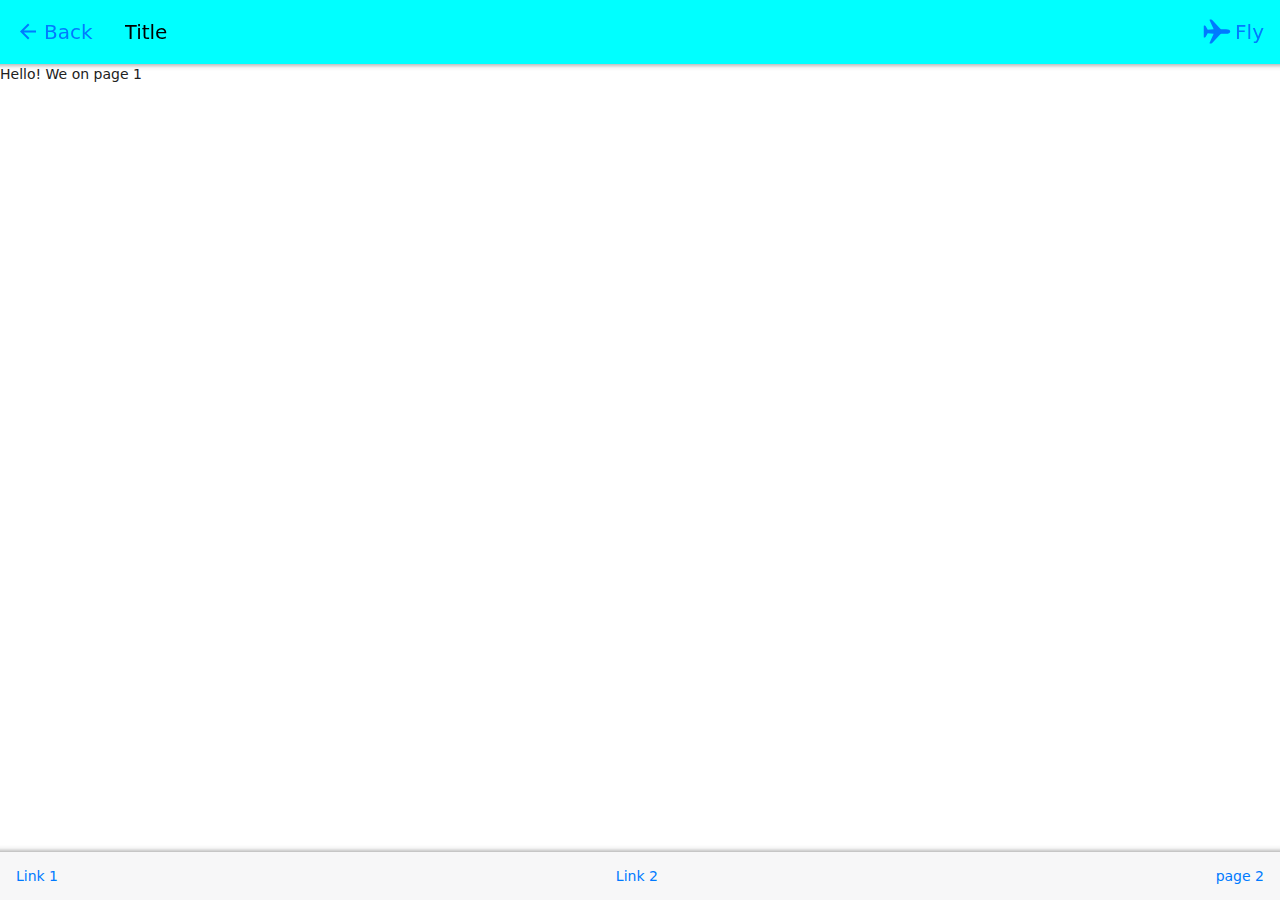
==== commit 0cfc0f99: "Frame work 7 files didn't copy not sure why" ====
--- a/www/index.html
+++ b/www/index.html
@@ -5,44 +5,80 @@
         <meta name="viewport" content="initial-scale=1, maximum-scale=1, user-scalable=no, width=device-width">
         <title>Blank App</title>
         <link rel="stylesheet" href="css/framework7.bundle.min.css">
+        <link rel="stylesheet" href ="css/framework7-icons.css"> <!--Add this to reference the css you just added for frameowrk 7 icons -->
+        <link rel="stylesheet" href="css/styles.css"> <!--Adding css file to manipulate panels-->
     </head>
     <body>
         
         <!--App root-->
         <div id=app>
             
-            <!--View contains consistent navigation and look it's a template for multiple views fo rth euser-->
+<!--Adding panel-->
+              <!-- Left panel, let it be with reveal effect -->
+            <div class="panel panel-left panel-reveal">
+                ... panel content goes here ...
+            </div>
+
+            <!-- Right panel, with cover effect -->
+            <div class="panel panel-right panel-cover">
+                ... panel content goes here ...
+            </div>
+            
             <div class="view view-main">
+                <div class="navbar">
+                    <div class="navbar-bg"></div>
+                    <div class="navbar-inner">
+                        <div class="left">
+                            <a href="#" class="link">
+                                <i class="icon icon-back"></i>
+                                <span>Back</span>
+                            </a>
+                        </div>
+                        <div class="title">Title</div>
+                        <div class="right">
+                             <!--Create link to activate panel-->
+                            <a href="#" class="link panel-open" data-panel="right">
+<!--Adding icon-->
+     <!--Download the zip for framework 7 icons from 
+        https://github.com/framework7io/framework7-icons (click clone or download -- green button, dwnload ZIP)
+        copy the css file to your css folder, copy the fonts folder to your www folder
+    -->
+                
+                                <!--Check out the cheat sheet on this link https://framework7.io/docs/icons.html 
+                                for different icons -->
+                            
+                                <i class="f7-icons">airplane</i> <!--Adds airplane icon-->                          
+                                <span>Fly</span>
+                            </a>
+                        </div>
+                    </div>
+                </div>
                 <div class="page" date-name="home">
                     <div class="page-content">
-                        Hello!
-                        <div class="list accordion-list">
-    <ul>
-        <li class="accordion-item">
-            <a href="" class="item-link item-content">
-                <div class="item-inner">
-                    <div class="item-title">Item 1</div>
+                        Hello! We on page 1
+                     </div>
+ <!--Adding toolbar-->
+                   
+                <!---There are examples at the bottom of the page
+                        https://framework7.io/docs/toolbar-tabbar.html
+                ->
+             <!-- Bottom Toolbar -->
+                <div class="toolbar toolbar-bottom">
+                  <div class="toolbar-inner">
+                      
+                      <!--Go to another html in this case page2.html
+                            add routs to javascript too-->
+                      
+                    <a href="#" class="link">Link 1</a> 
+                    <a href="#" class="link">Link 2</a>
+                    <a href="/page2/" class="link">page 2</a>
+                  </div>
                 </div>
-            </a>
-            <div class="accordion-item-content">Item 1 content ...</div>
-        </li>
-        <li class="accordion-item">
-            <a href="" class="item-link item-content">
-                <div class="item-inner">
-                    <div class="item-title">Item 2</div>
-                </div>
-            </a>
-            <div class="accordion-item-content">Item 2 content ...</div>
-        </li>
-    </ul>
-</div>
-                    </div>
+                    
                 </div>
             
             </div>
-            
         </div>
-        
         <script type="text/javascript" src="cordova.js"></script>
         <script src="js/framework7.bundle.min.js"></script>
         <script src="js/my-app.js"></script>
--- a/www/css/framework7-icons.css
+++ b/www/css/framework7-icons.css
@@ -0,0 +1,31 @@
+@font-face {
+  font-family: 'Framework7 Icons';
+  font-style: normal;
+  font-weight: 400;
+  src: url("../fonts/Framework7Icons-Regular.eot");
+  src: url("../fonts/Framework7Icons-Regular.woff2") format("woff2"),
+       url("../fonts/Framework7Icons-Regular.woff") format("woff"),
+       url("../fonts/Framework7Icons-Regular.ttf") format("truetype");
+}
+
+.f7-icons, .framework7-icons {
+  font-family: 'Framework7 Icons';
+  font-weight: normal;
+  font-style: normal;
+  font-size: 28px;
+  line-height: 1;
+  letter-spacing: normal;
+  text-transform: none;
+  display: inline-block;
+  white-space: nowrap;
+  word-wrap: normal;
+  direction: ltr;
+  -webkit-font-smoothing: antialiased;
+  text-rendering: optimizeLegibility;
+  -moz-osx-font-smoothing: grayscale;
+  -webkit-font-feature-settings: "liga";
+  -moz-font-feature-settings: "liga=1";
+  -moz-font-feature-settings: "liga";
+  font-feature-settings: "liga";
+  text-align: center;
+}--- a/www/css/styles.css
+++ b/www/css/styles.css
@@ -0,0 +1,22 @@
+/*Do an inspect element on chrome to find where css is being applied on the framework 7 items
+i.e. if you inspect the navbar css 
+           1. On chrome inspect click: <div data-brackets-id="719" class="navbar-bg"></div>
+            2. It will show all the css being used on the nav bar
+*/
+/*
+If the above doesn't work and the framwork 7 css is "winning" and your css isn't going through add
+the !importan; flag to override the framework 7 css
+
+background-color: red !important;
+*/
+.navbar-bg{
+    background-color:aqua;
+}
+
+.nav bar .title{
+    font-family:impact;
+}
+
+.bgimg-1{
+    background-image: url(https://cdn3-www.dogtime.com/assets/uploads/2018/10/puppies-cover.jpg);
+}